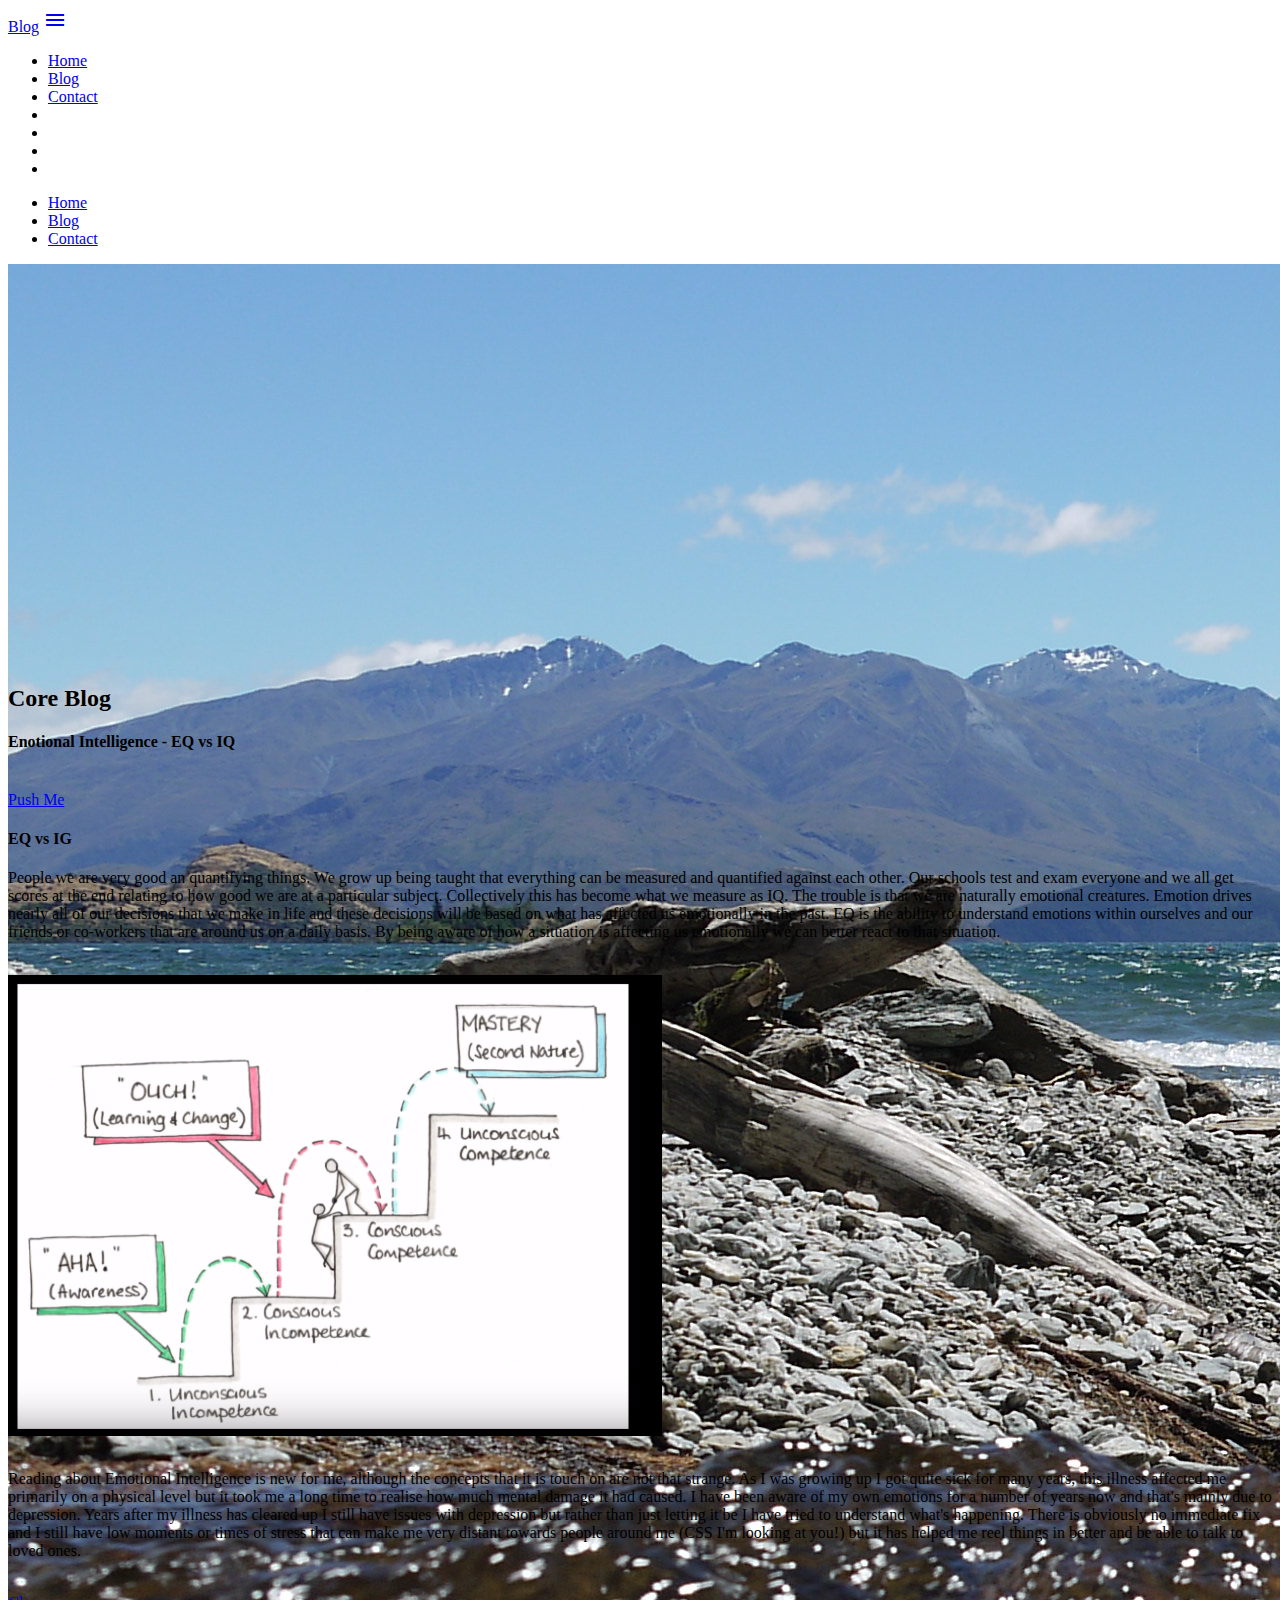
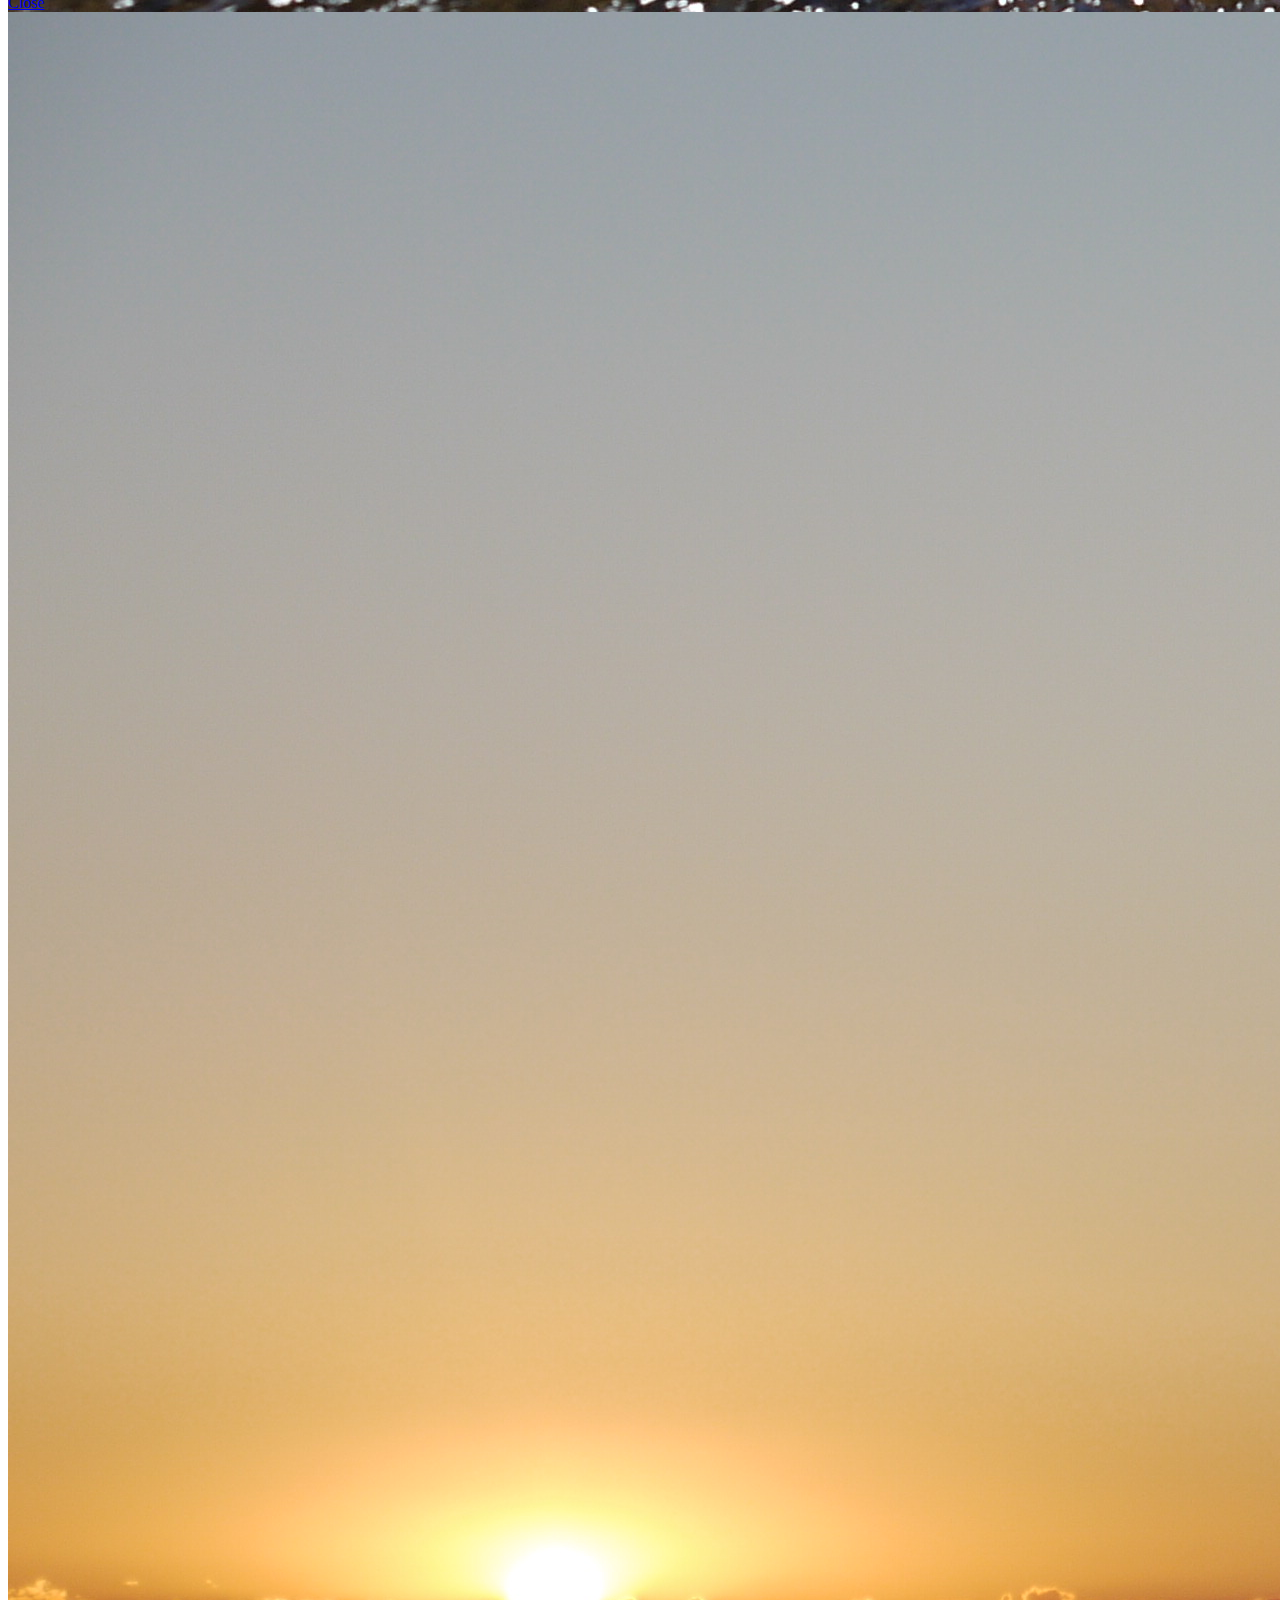
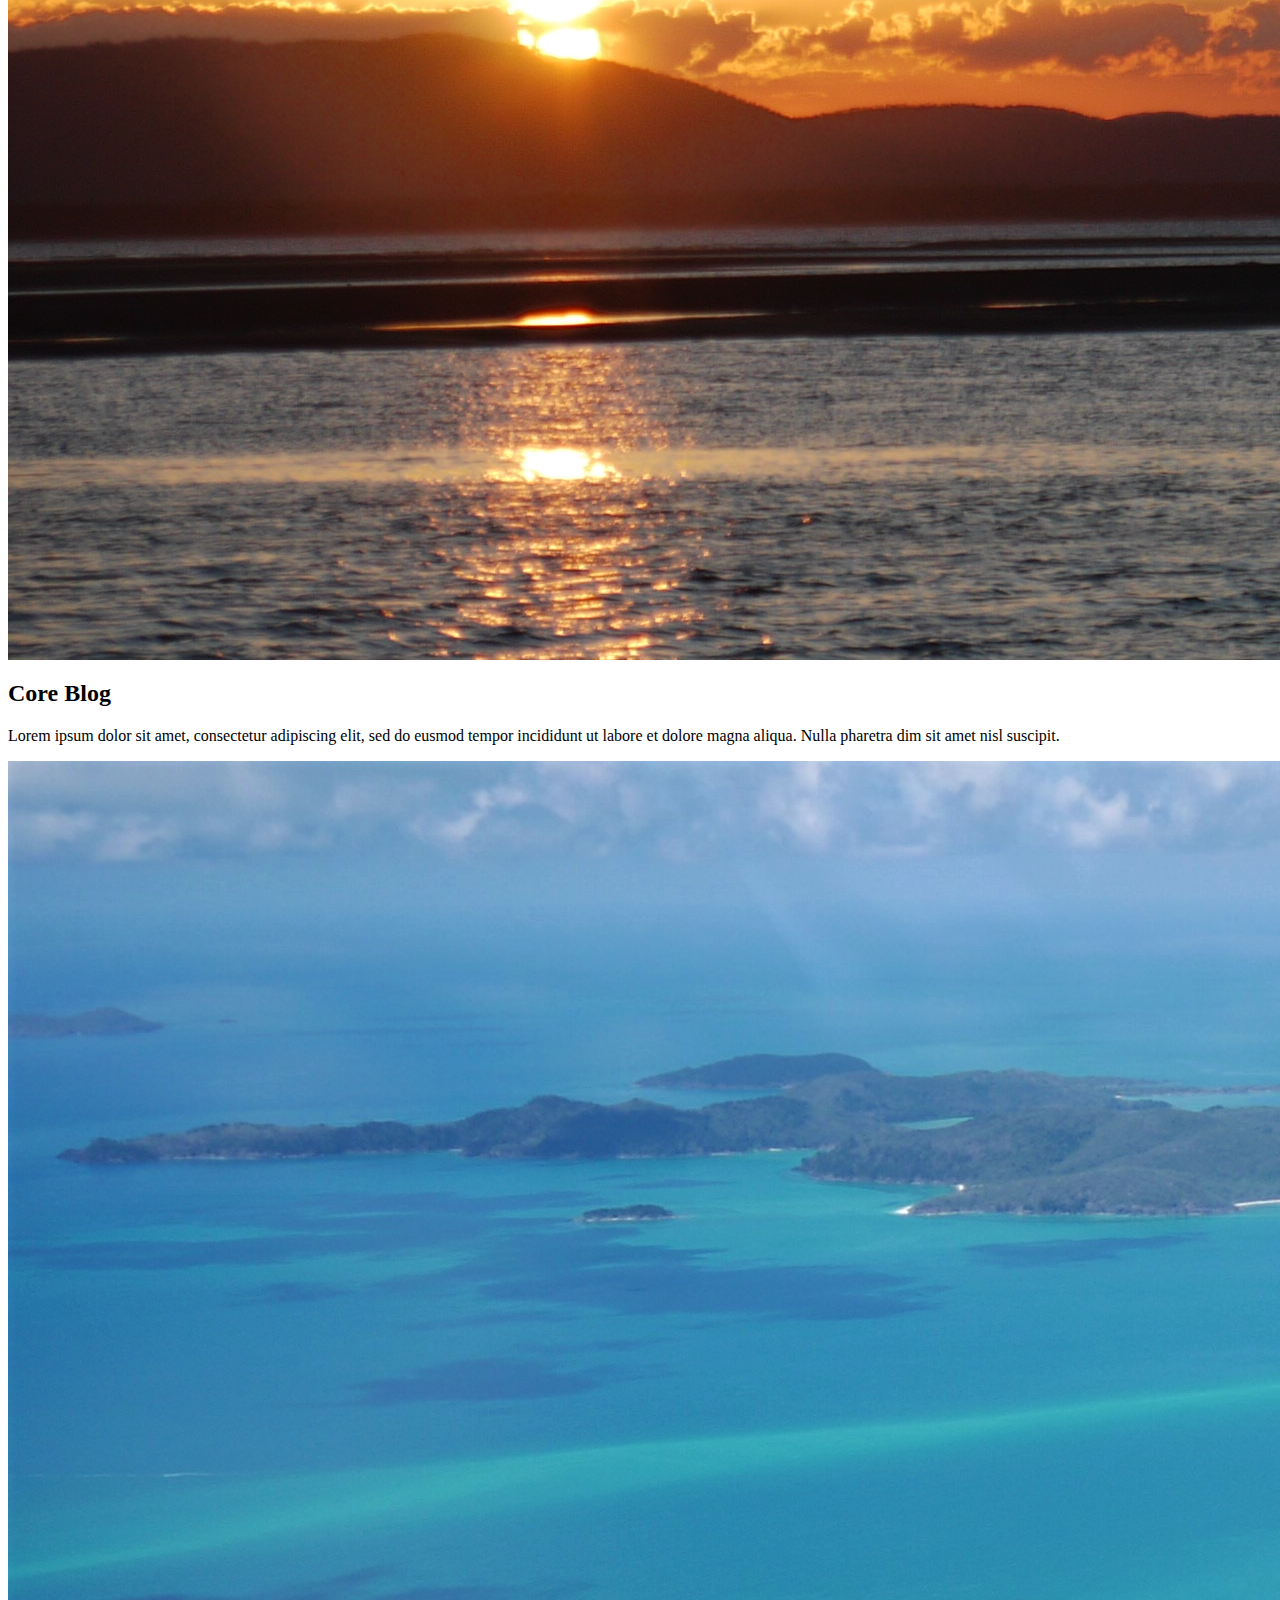
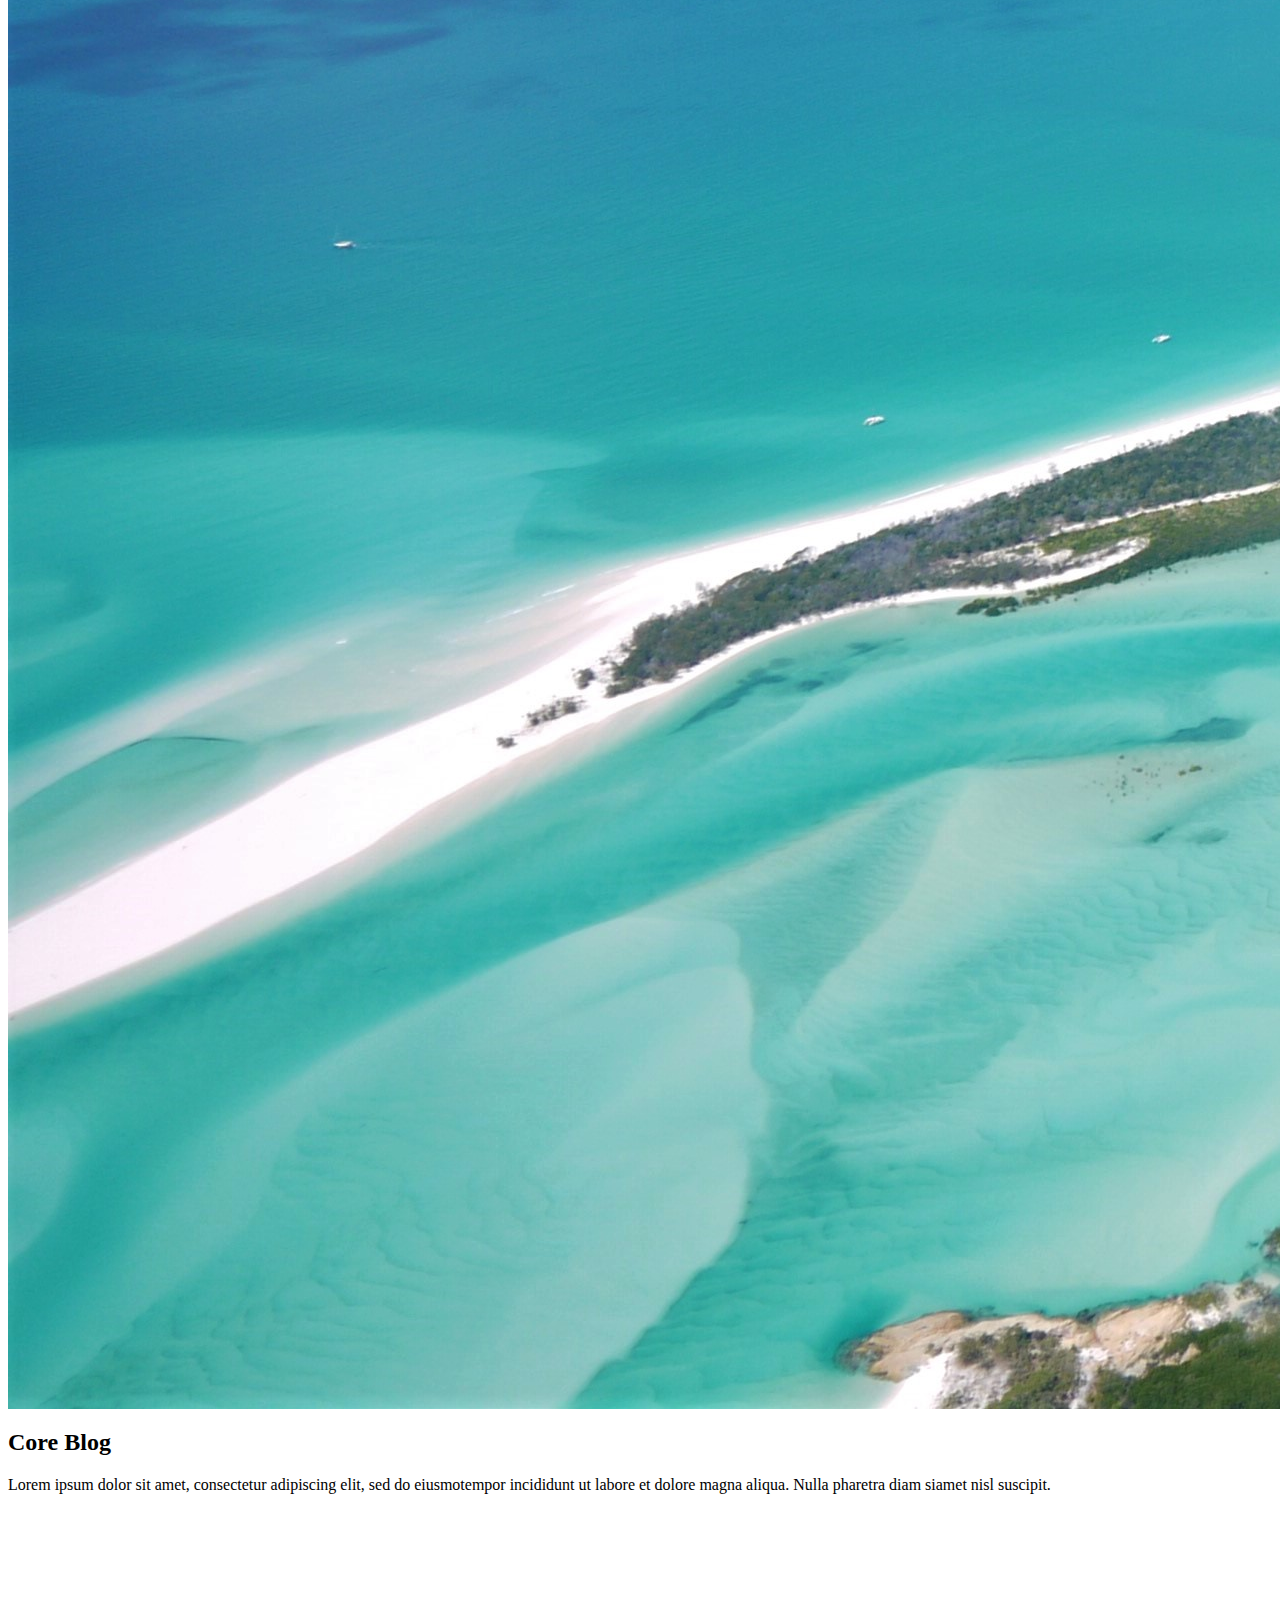
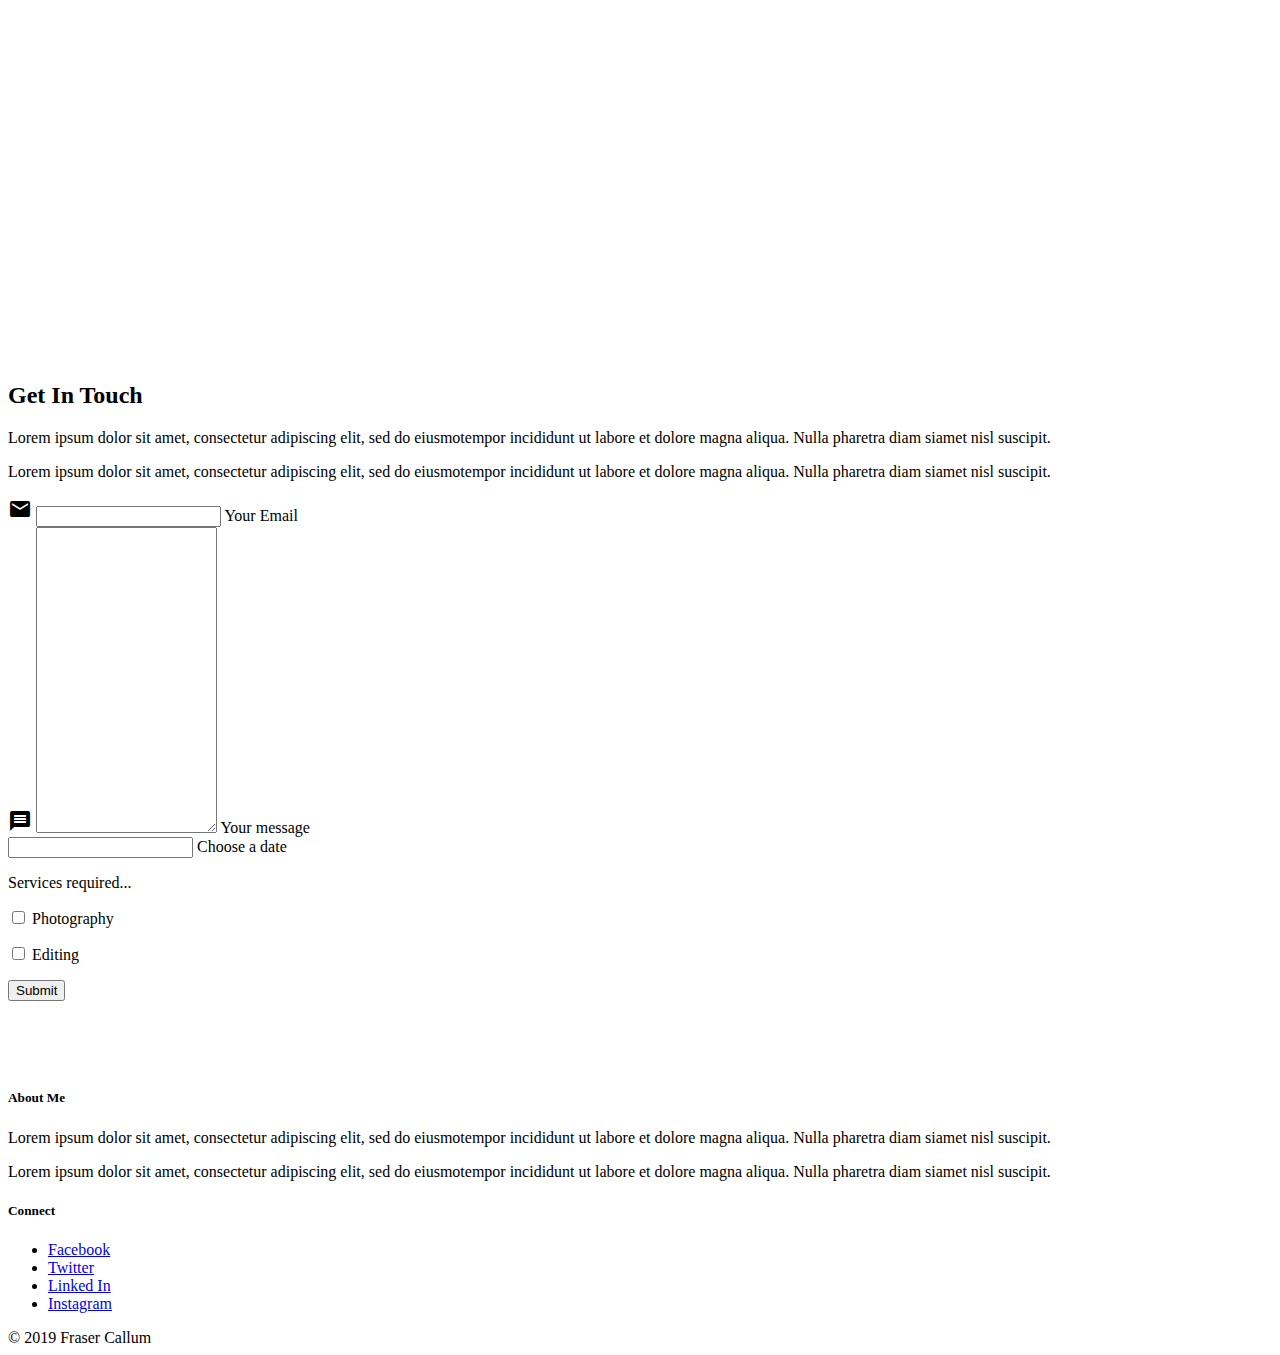
==== core-blog.html @ 8a8a7701 "Updated blog completely" ====
<html lang="en">
<head>
  <meta charset="UTF-8">
  <meta name="viewport" content="width=device-width, initial-scale=1.0">
  <meta http-equiv="X-UA-Compatible" content="ie=edge">

  <!-- font awesome -->
  <link rel="stylesheet" href="https://use.fontawesome.com/releases/v5.0.13/css/all.css" integrity="sha384-DNOHZ68U8hZfKXOrtjWvjxusGo9WQnrNx2sqG0tfsghAvtVlRW3tvkXWZh58N9jp" crossorigin="anonymous">
  <!--Import Google Icon Font-->
  <link href="https://fonts.googleapis.com/icon?family=Material+Icons" rel="stylesheet">
  <!-- Compiled and minified CSS -->
  <link rel="stylesheet" href="https://cdnjs.cloudflare.com/ajax/libs/materialize/1.0.0-beta/css/materialize.min.css">
  <title>Core Blog</title>
  <style>

        .parallax-container {
          height: 350px;
        }
        
        @media only screen and (max-width: 1000px) {
          .parallax-container {
              height: 300px;
              max-width: 100%;
          }
        }
        @media only screen and (max-width: 500px) {
          .parallax-container {
              height: 150px;
              max-width: 100%;
          }
        }
        
        .section{
          padding-top: 4vw;
          padding-bottom: 4vw;
        }
        .tabs .indicator{
          background-color: #1a237e;
        }
        .tabs .tab a:focus, .tabs .tab a:focus.active{
          background: transparent;
        }
        </style>
</head>
<body>

  <!-- navbar -->
<header>
 <nav class="nav-wrapper blue lighten-3">
     <div class="container">
         <a href="#" class="brand-logo">Blog</a>
         <a href="#" class="sidenav-trigger" data-target="mobile-menu">
             <i class="material-icons">menu</i>
         </a>
         <ul class="right hide-on-med-and-down">
             <li><a href="index.html">Home</a></li>
             <li><a href="#">Blog</a></li>
             <li><a href="#contact">Contact</a></li>
             <li><a href="#" class="tooltipped btn-floating btn-small indigo darken-4" data-tooltip="Instagram">
                 <i class="fab fa-instagram"></i>
             </a></li>
             <li><a href="#" class="tooltipped btn-floating btn-small indigo darken-4"data-tooltip="Facebook">
                 <i class="fab fa-facebook"></i>
             </a></li>
             <li><a href="#" class="tooltipped btn-floating btn-small indigo darken-4"data-tooltip="Linked In">
                 <i class="fab fa-linkedin"></i>
             </a></li>
             <li><a href="#" class="tooltipped btn-floating btn-small indigo darken-4"data-tooltip="Twitter">
                    <i class="fab fa-twitter"></i>
             </a></li>
            </ul>
        <ul class="sidenav grey lighten-2" id="mobile-menu">
             <li><a href="#">Home</a></li>
             <li><a href="#">Blog</a></li>
             <li><a href="#contact">Contact</a></li>
        </ul>
     </div>
 </nav>
</header>
  <!-- parallax -->
  <div class="parallax-container">
        <div class="parallax">
            <img src="img/stream.JPG" alt="" class="responsive-img">
        </div>
    </div>
    
  <!-- photo / grid -->
<section class="container section scrollspy" id="photos">
    <div class="row">
        <div class="col s12 l4">
            <img src="img/building.jpg" alt="" class="responsive-img materialboxed">
        </div>
        <div class="col s12 l6 offset-l1">
            <h2 class="indigo-text text-darken-4">Core Blog</h2>
            <h4>Enotional Intelligence - EQ vs IQ</h4>
<br>
            <a href="#push" class="btn blue modal-trigger">Push Me</a>
        </div>
        <div>


            <div class="modal" id="push">
                <h4>EQ vs IG</h4>
                    <p>People we are very good an quantifying things. We grow up being taught that everything can be measured and quantified against each other. Our schools test and exam everyone and we all get scores at the end relating to how good we are at a particular subject. Collectively this has become what we measure as IQ.
                    The trouble is that we are naturally emotional creatures. Emotion drives nearly all of our decisions that we make in life and these decisions will be based on what has affected us emotionally in the past. EQ is the ability to understand emotions within ourselves and our friends or co-workers that are around us on a daily basis. By being aware of how a situation is affecting us emotionally we can better react to that situation.
                    </p>
                    <br>
                    <div class="img-column center"><img src="img/EQ.jpg" class="responsive-img materialboxed">
                    </div>
                    <br>
                    <p>Reading about Emotional Intelligence is new for me, although the concepts that it is touch on are not that strange. As I was growing up I got quite sick for many years, this illness affected me primarily on a physical level but it took me a long time to realise how much mental damage it had caused. I have been aware of my own emotions for a number of years now and that's mainly due to depression. Years after my illness has cleared up I still have issues with depression but rather than just letting it be I have tried to understand what's happening. There is obviously no immediate fix and I still have low moments or times of stress that can make me very distant towards people around me (CSS I'm looking at you!) but it has helped me reel things in better and be able to talk to loved ones.</p>
                    <br>
                <div class="modal-footer">
                        <a href="#" class="modal-close btn blue">Close</a>
                </div>
            </div>
            
        </div>
    </div>
    <div class="row">
        <div class="col s12 l4 offset-l1 push-l7">
            <img src="img/sunset.JPG" alt="" class="responsive-img materialboxed">
        </div>
        <div class="col s12 l6 offset-l1 pull-l5 right-align">
            <h2 class="indigo-text text-darken-4">Core Blog</h2>
            <p>Lorem ipsum dolor sit amet, consectetur adipiscing elit, sed do eusmod tempor incididunt ut labore et dolore magna aliqua. Nulla pharetra dim sit amet nisl suscipit. </p>
        </div>
    </div>
        <div class="row">
        <div class="col s12 l4">
            <img src="img/whitsunday.jpg" alt="" class="responsive-img materialboxed">
        </div>
        <div class="col s12 l6 offset-l1">
            <h2 class="indigo-text text-darken-4">Core Blog</h2>
            <p>Lorem ipsum dolor sit amet, consectetur adipiscing elit, sed do eiusmotempor incididunt ut labore et dolore magna aliqua. Nulla pharetra diam siamet nisl suscipit. </p>
        </div>
    </div>
</section>



  <div class="parallax-container">
        <div class="parallax">
            <img src="img/snow.jpg" alt="" class="responsive-img">
        </div>
    </div>

  <!-- contact form -->
<section class="section container scrollspy" id="contact">
    <div class="row">
        <div class="col s12 l5">
            <h2 class="indigo-text text-darken-4">Get In Touch</h2>
            <p>Lorem ipsum dolor sit amet, consectetur adipiscing elit, sed do eiusmotempor incididunt ut labore et dolore magna aliqua. Nulla pharetra diam siamet nisl suscipit.</p>
            <p>Lorem ipsum dolor sit amet, consectetur adipiscing elit, sed do eiusmotempor incididunt ut labore et dolore magna aliqua. Nulla pharetra diam siamet nisl suscipit.</p>

            
        </div>
        <div class="col s12 l5 offset-l2">
            <form>
                <div class="input-field">
                    <i class="material-icons prefix">email</i>
                    <input type="email" id="email">
                    <label for="email">Your Email</label>
                </div>
                <div class="input-field">
                    <i class="material-icons prefix">message</i>
                    <textarea id="message" class="materialize-textarea" cols="20" rows="20"></textarea>
                    <label for="message">Your message</label>
                </div>
                <div class="input-field">
                    <input type="text" id="date" class="datepicker">
                    <label for="date">Choose a date</label>
                </div>
                <div class="input-field">
                    <p>Services required...</p>
                    <p>
                        <label>
                            <input type="checkbox">
                            <span>Photography</span>
                        </label>
                    </p>
                    <p>
                        <label>
                            <input type="checkbox">
                            <span>Editing</span>
                        </label>
                    </p>
                </div>
                <div class="input-field center">
                    <button class="btn">Submit</button>
                </div>
            </form>
        </div>
        
    </div>
</section>
  <!-- footer -->
  <footer class="page-footer grey darken-3">
      <div class="container">
          <div class="row">
              <div class="col s12 l6">
                  <h5>About Me</h5>
                  <p>Lorem ipsum dolor sit amet, consectetur adipiscing elit, sed do eiusmotempor incididunt ut labore et dolore magna aliqua. Nulla pharetra diam siamet nisl suscipit.</p>
                  <p>Lorem ipsum dolor sit amet, consectetur adipiscing elit, sed do eiusmotempor incididunt ut labore et dolore magna aliqua. Nulla pharetra diam siamet nisl suscipit.</p>
              </div>
              <div class="col s12 l4 offset-l2">
                  <h5>Connect</h5>
                  <ul>
                      <li><a href="#" class="grey-text text-lighten-3">Facebook</a></li>
                      <li><a href="#" class="grey-text text-lighten-3">Twitter</a></li>
                      <li><a href="#" class="grey-text text-lighten-3">Linked In</a></li>
                      <li><a href="#" class="grey-text text-lighten-3">Instagram</a></li>
                </ul>
              </div>
          </div>
      </div>
      <div class="footer-copyright grey darken-4">
          <div class="container center-align">&copy; 2019 Fraser Callum</div>
      </div>
  </footer>

  <!-- Compiled and minified JavaScript -->
  <script src="https://code.jquery.com/jquery-3.3.1.min.js"></script>
  <script src="https://cdnjs.cloudflare.com/ajax/libs/materialize/1.0.0-beta/js/materialize.min.js"></script>
  <script>
    $(document).ready(function(){
        $('.sidenav').sidenav();
        $('.materialboxed').materialbox();
        $('.parallax').parallax();
        $('.tabs').tabs();
        $('.datepicker').datepicker({
            disableWeekends: true
        });
        $('.tooltipped').tooltip()
        $('.scrollspy').scrollSpy()
        $('.modal').modal()
    });
  </script>
</body>
</html>
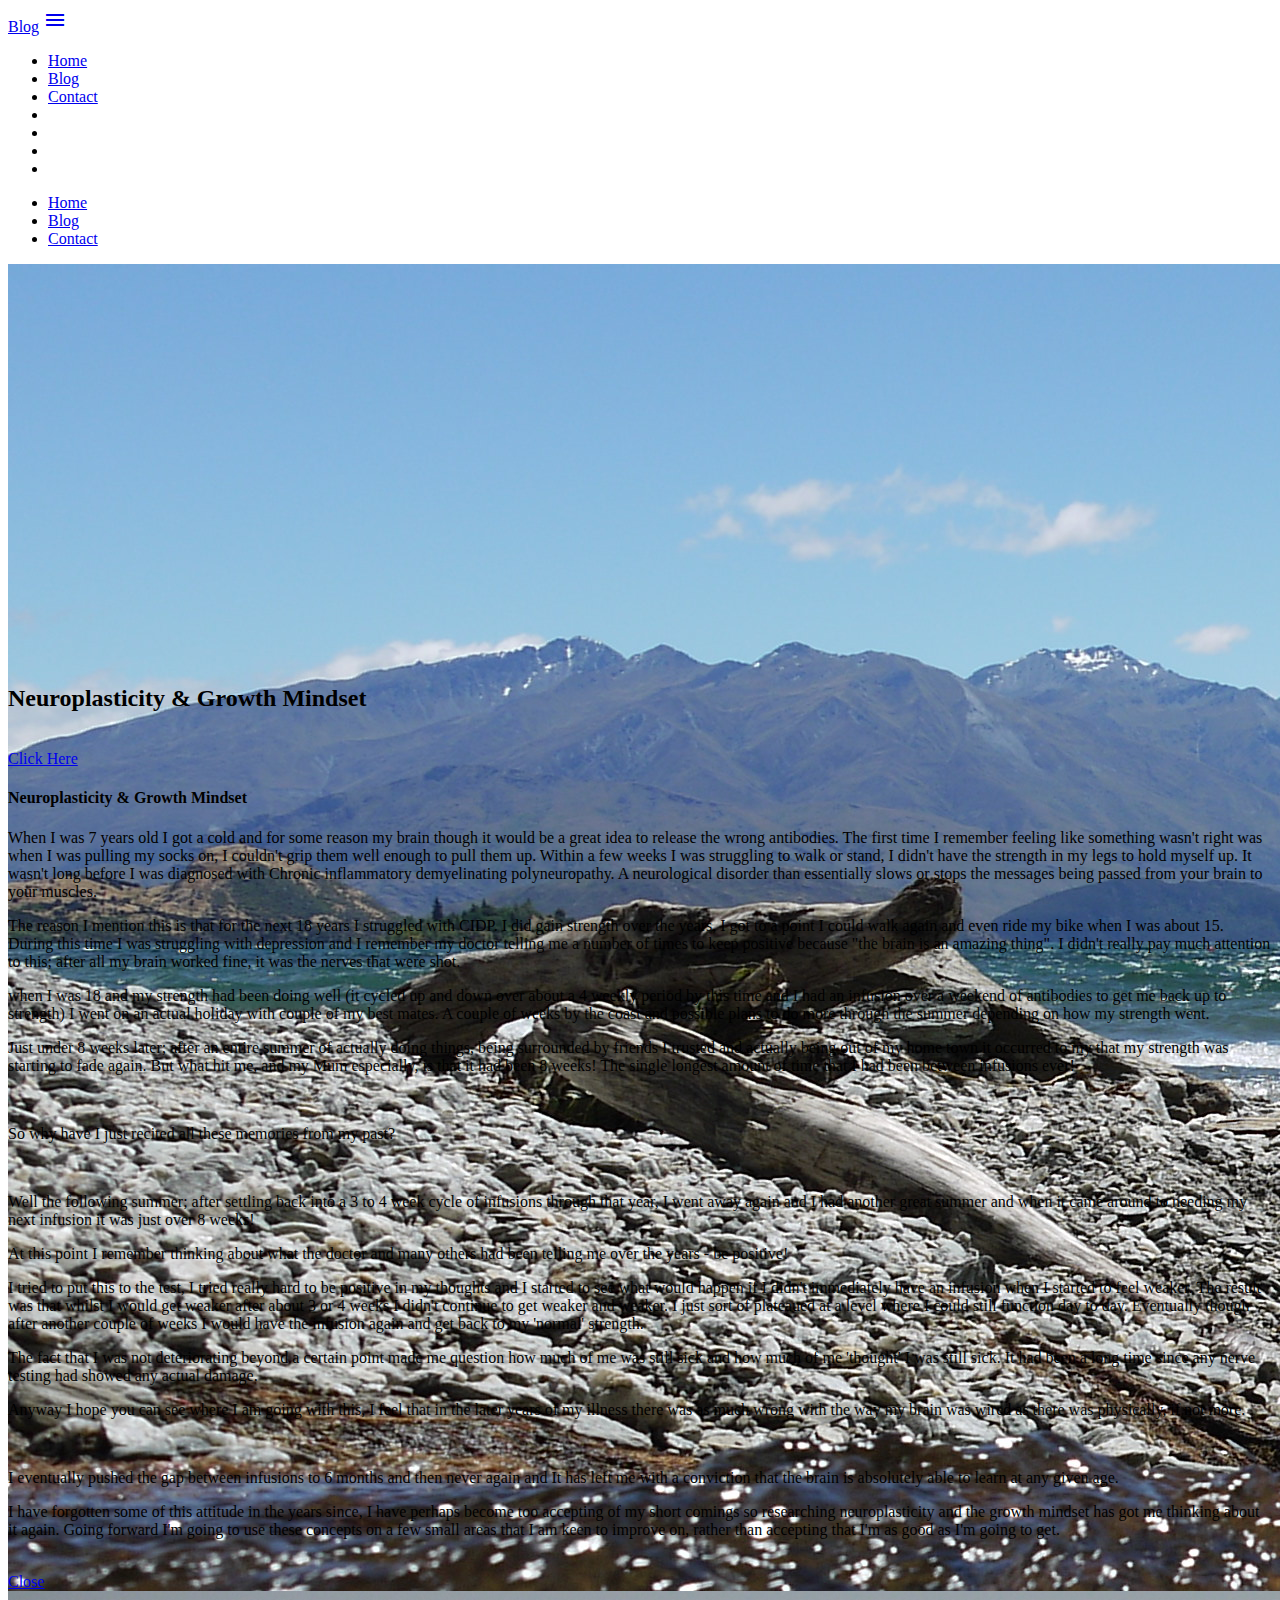
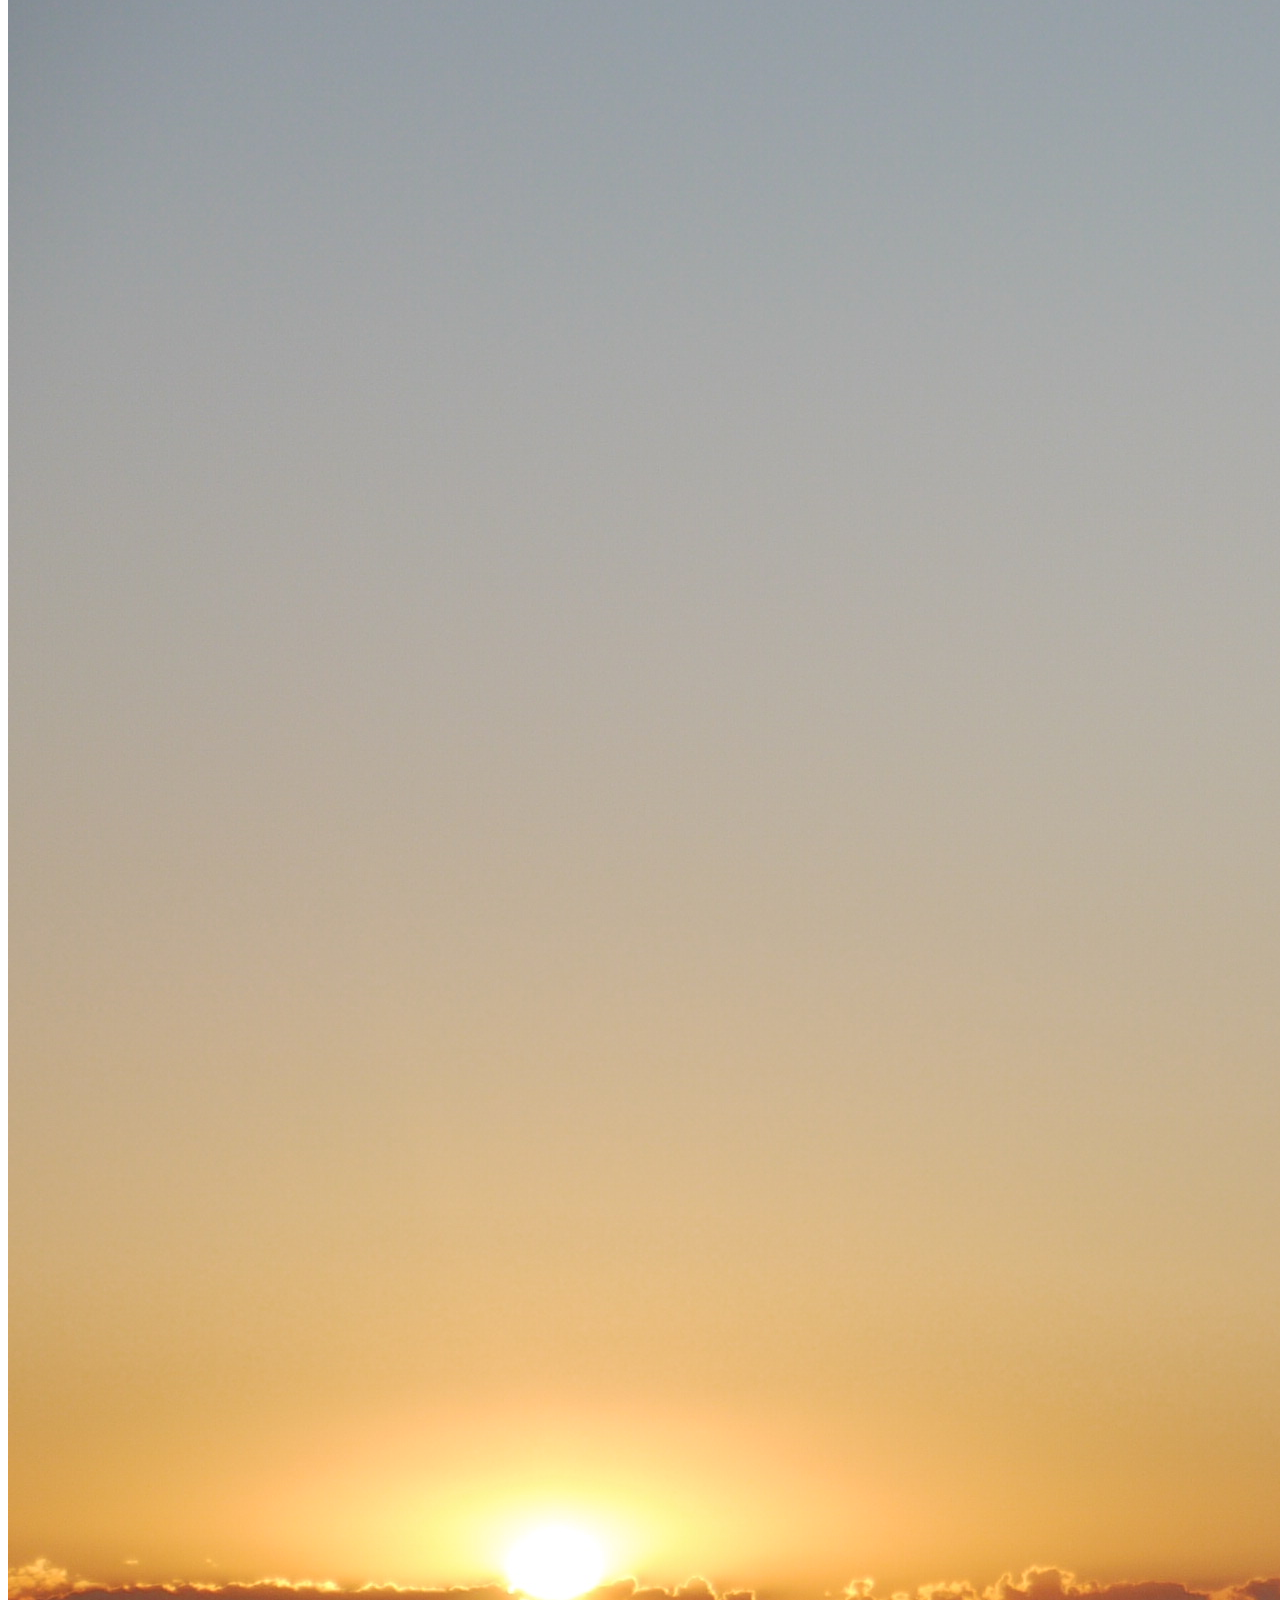
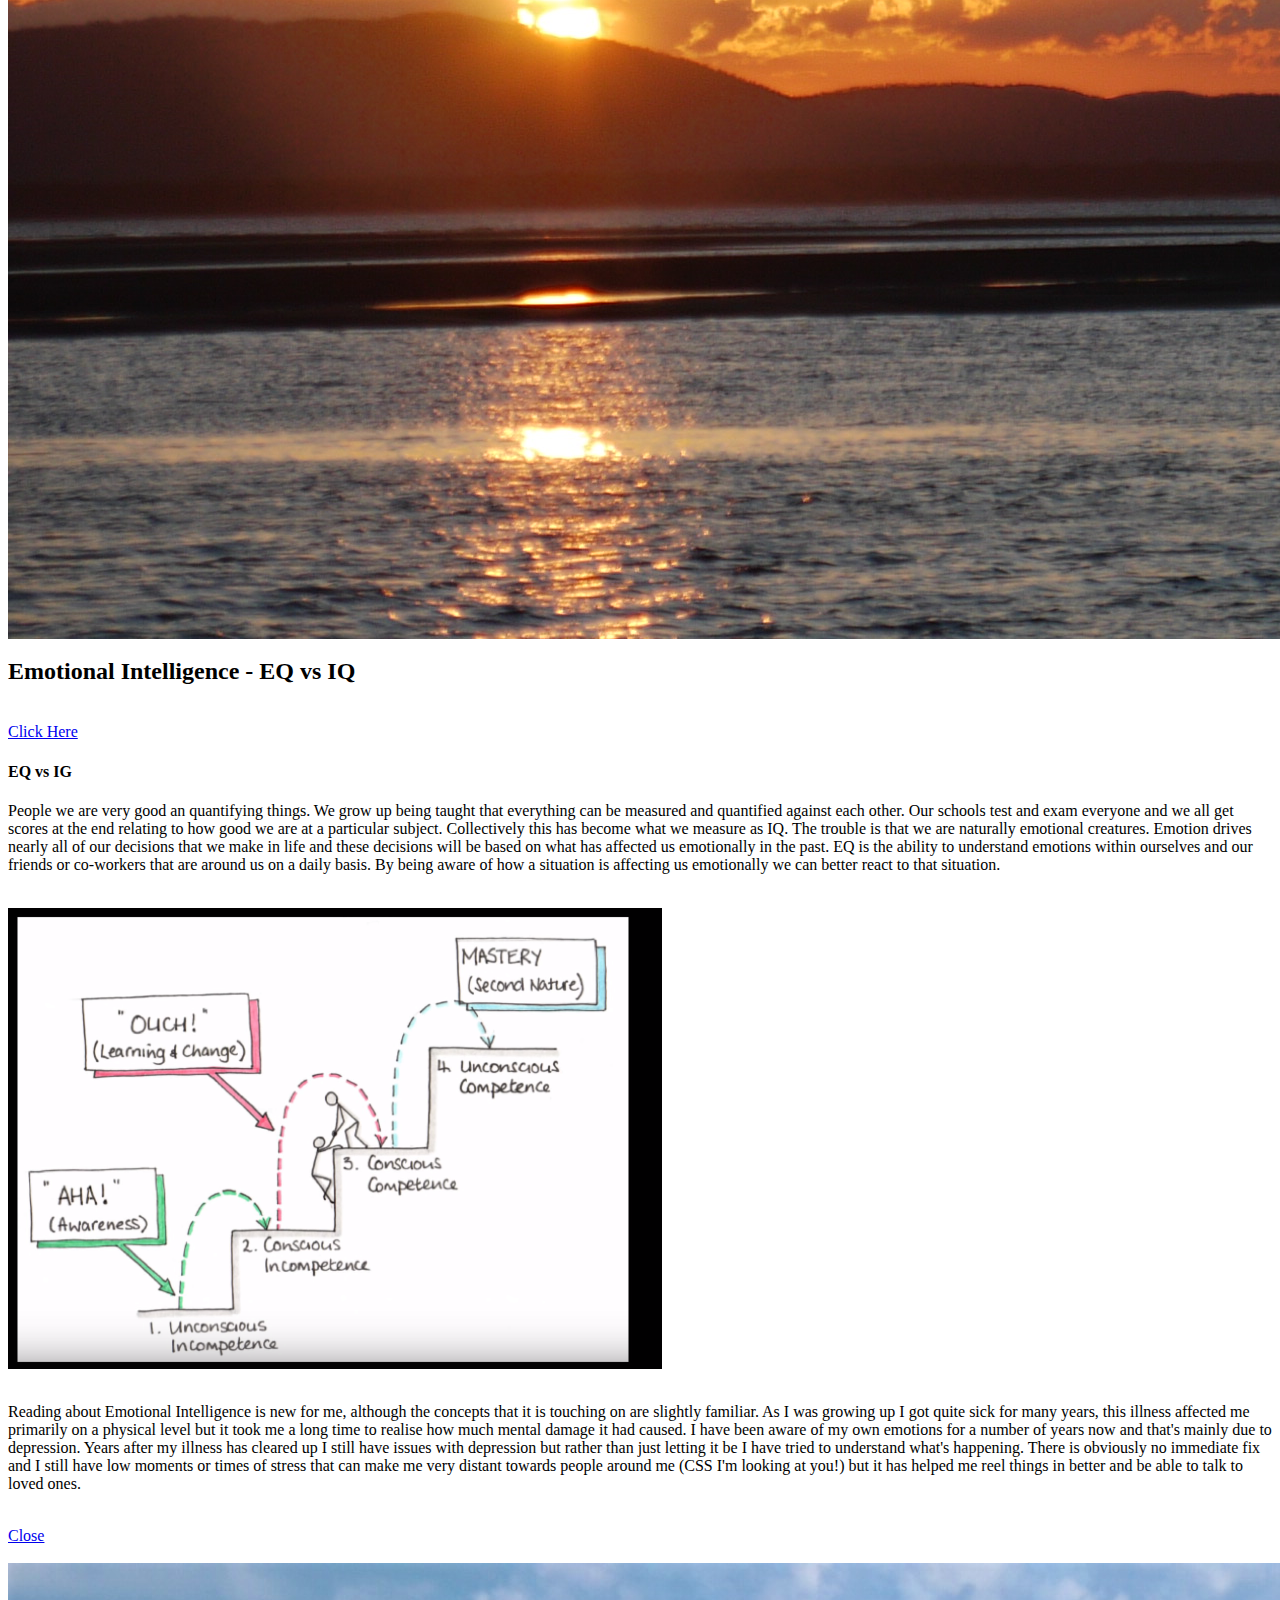
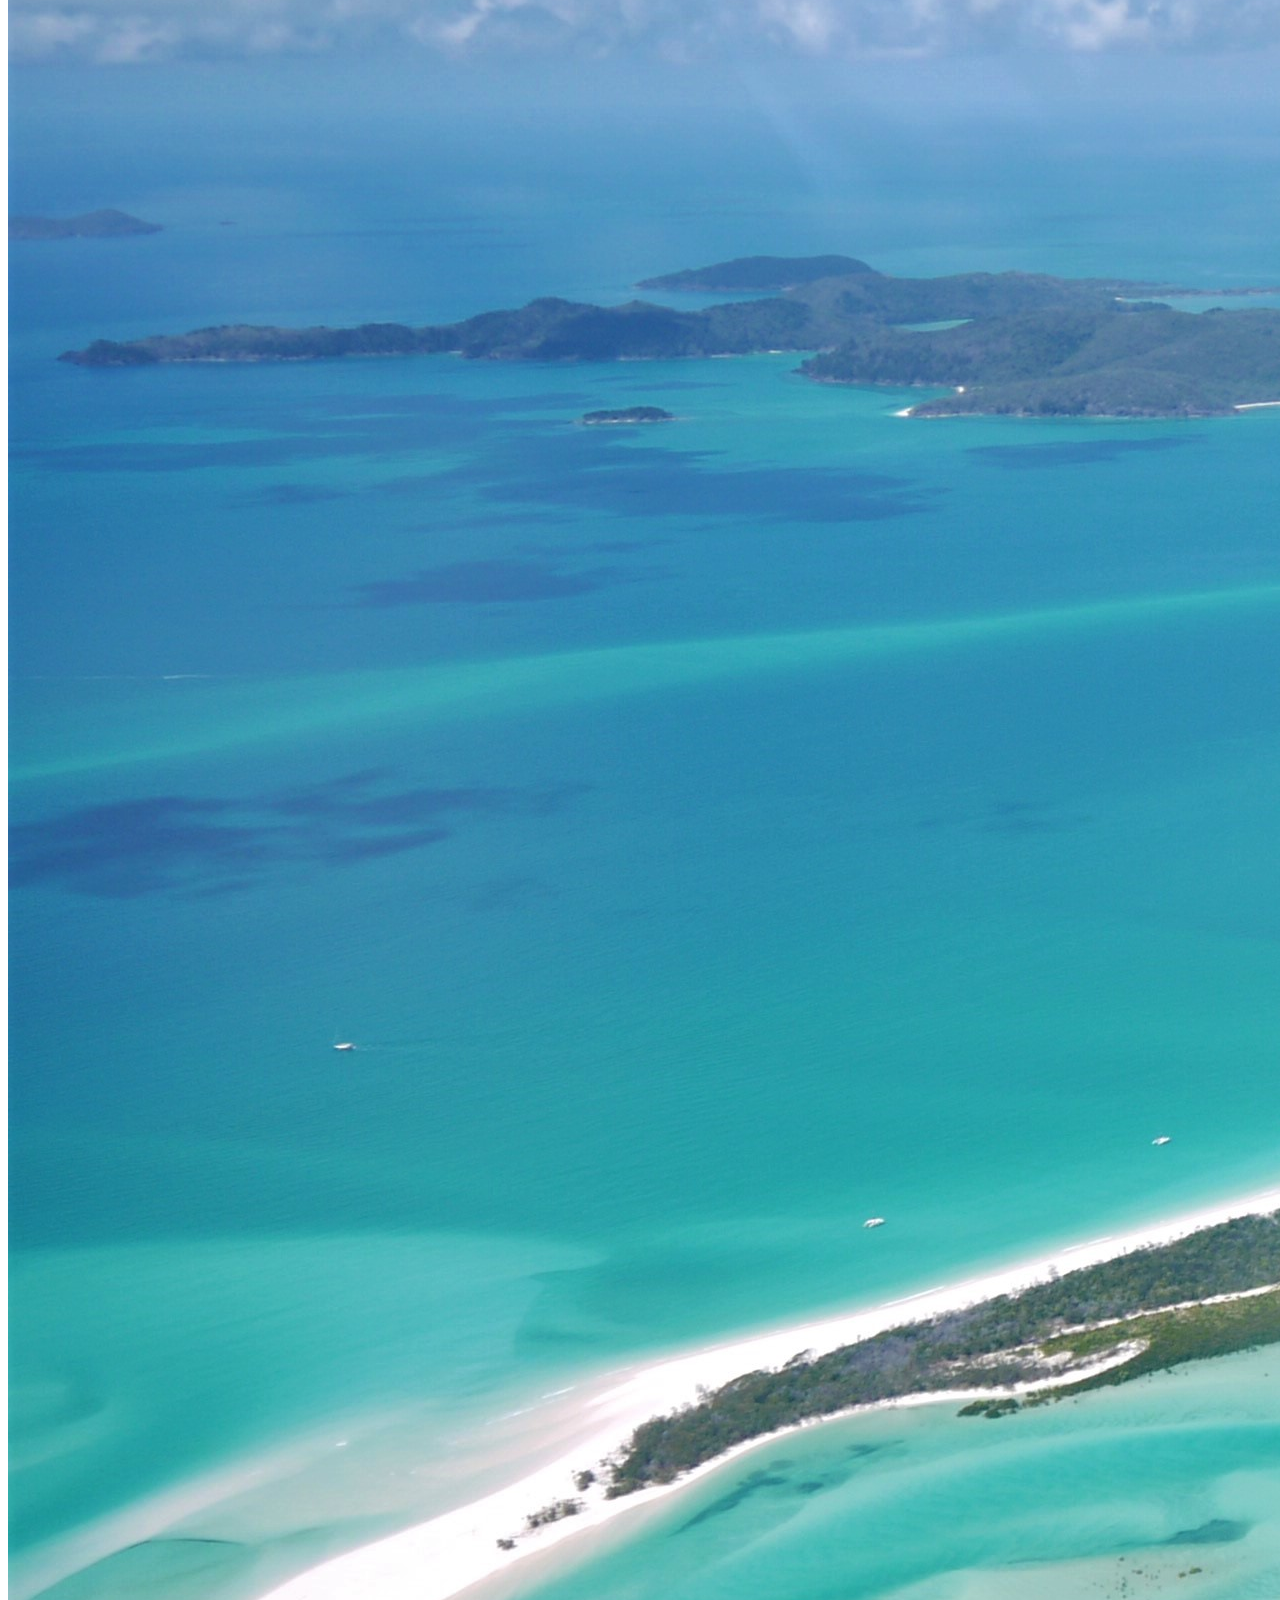
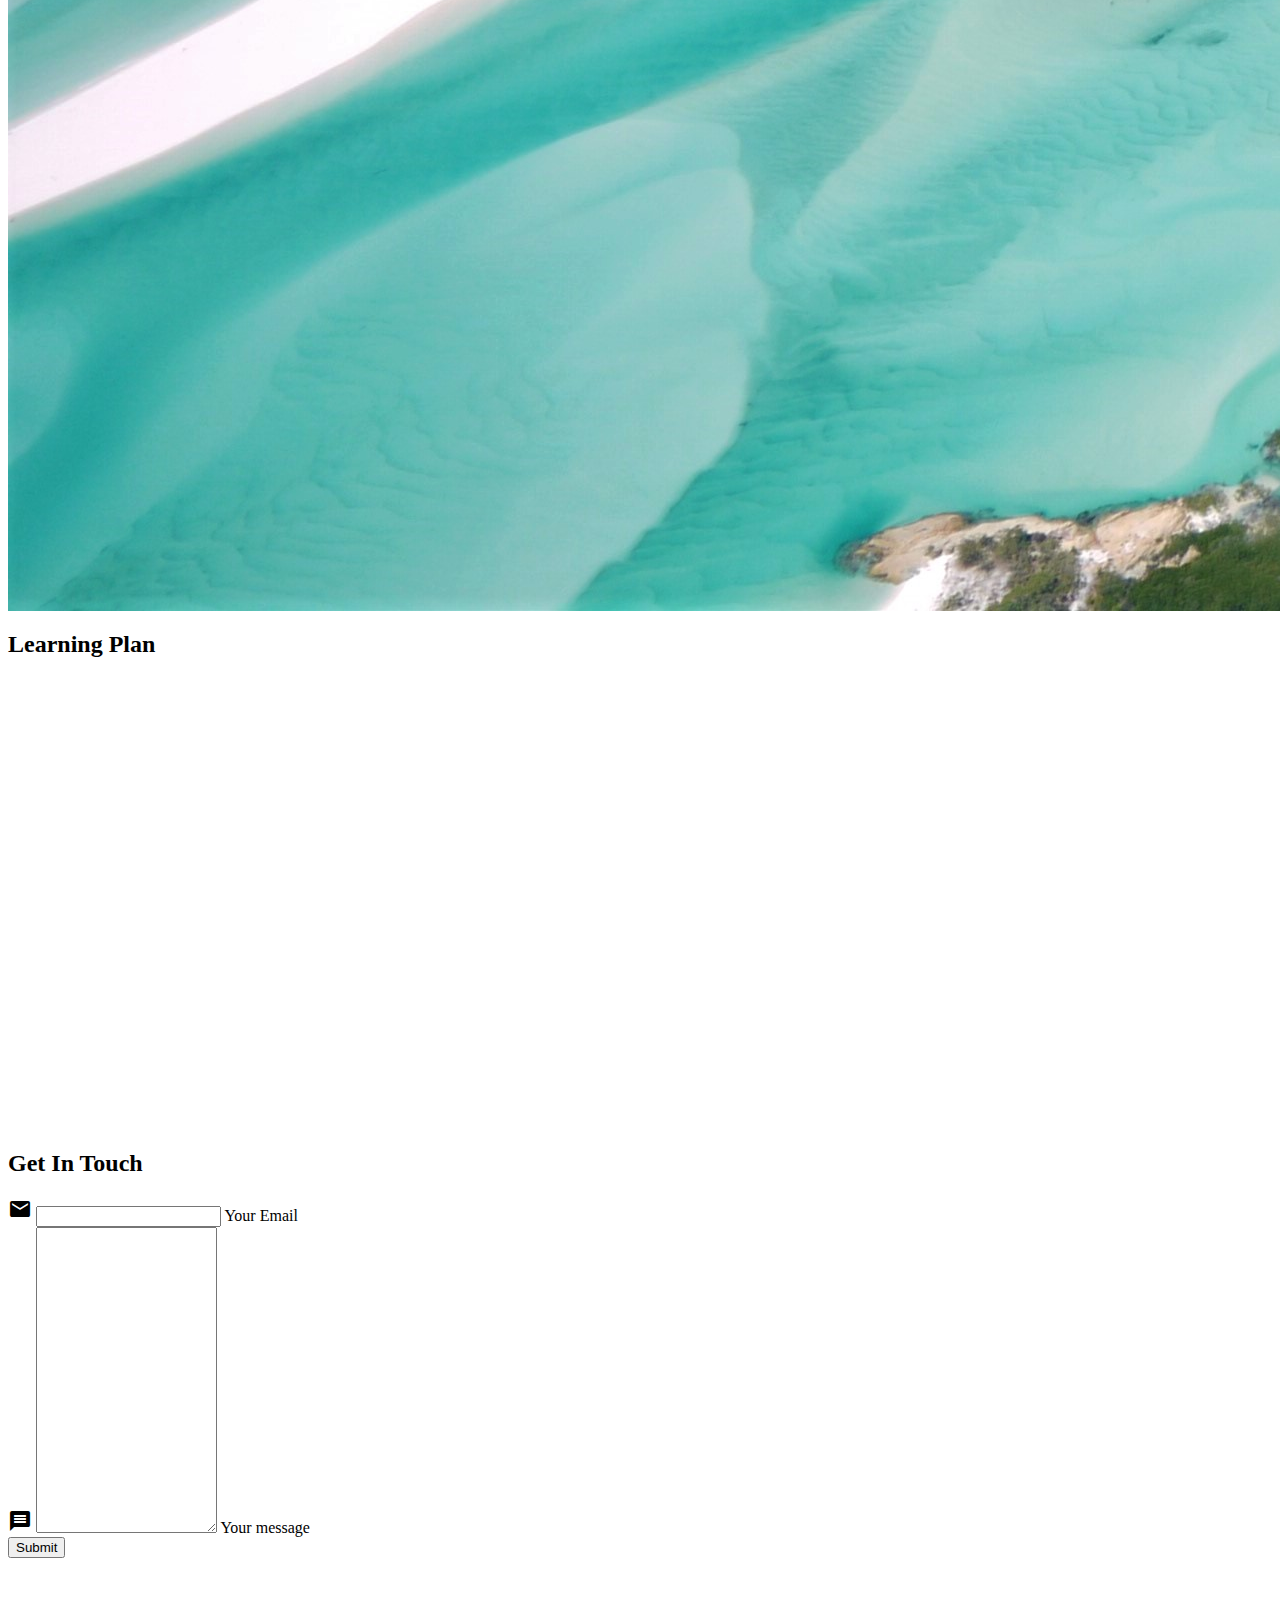
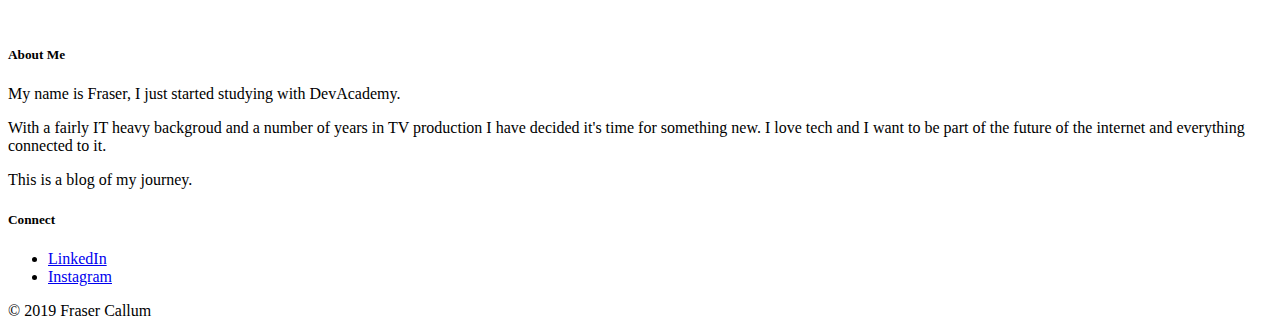
==== commit 1e6d1fbb: "Added core blog and general updates" ====
--- a/core-blog.html
+++ b/core-blog.html
@@ -91,24 +91,30 @@
             <img src="img/building.jpg" alt="" class="responsive-img materialboxed">
         </div>
         <div class="col s12 l6 offset-l1">
-            <h2 class="indigo-text text-darken-4">Core Blog</h2>
-            <h4>Enotional Intelligence - EQ vs IQ</h4>
+            <h2 class="indigo-text text-darken-4">Neuroplasticity & Growth Mindset</h2>
 <br>
-            <a href="#push" class="btn blue modal-trigger">Push Me</a>
+            <a href="#push" class="btn blue modal-trigger">Click Here</a>
         </div>
         <div>
 
 
             <div class="modal" id="push">
-                <h4>EQ vs IG</h4>
-                    <p>People we are very good an quantifying things. We grow up being taught that everything can be measured and quantified against each other. Our schools test and exam everyone and we all get scores at the end relating to how good we are at a particular subject. Collectively this has become what we measure as IQ.
-                    The trouble is that we are naturally emotional creatures. Emotion drives nearly all of our decisions that we make in life and these decisions will be based on what has affected us emotionally in the past. EQ is the ability to understand emotions within ourselves and our friends or co-workers that are around us on a daily basis. By being aware of how a situation is affecting us emotionally we can better react to that situation.
-                    </p>
-                    <br>
-                    <div class="img-column center"><img src="img/EQ.jpg" class="responsive-img materialboxed">
-                    </div>
-                    <br>
-                    <p>Reading about Emotional Intelligence is new for me, although the concepts that it is touch on are not that strange. As I was growing up I got quite sick for many years, this illness affected me primarily on a physical level but it took me a long time to realise how much mental damage it had caused. I have been aware of my own emotions for a number of years now and that's mainly due to depression. Years after my illness has cleared up I still have issues with depression but rather than just letting it be I have tried to understand what's happening. There is obviously no immediate fix and I still have low moments or times of stress that can make me very distant towards people around me (CSS I'm looking at you!) but it has helped me reel things in better and be able to talk to loved ones.</p>
+                <h4>Neuroplasticity & Growth Mindset</h4>
+                    <p>When I was 7 years old I got a cold and for some reason my brain though it would be a great idea to release the wrong antibodies. The first time I remember feeling like something wasn't right was when I was pulling my socks on, I couldn't grip them well enough to pull them up. Within a few weeks I was struggling to walk or stand, I didn't have the strength in my legs to hold myself up. It wasn't long before I was diagnosed with Chronic inflammatory demyelinating polyneuropathy. A neurological disorder than essentially slows or stops the messages being passed from your brain to your muscles.</p>
+                    <p>The reason I mention this is that for the next 18 years I struggled with CIDP. I did gain strength over the years, I got to a point I could walk again and even ride my bike when I was about 15. During this time I was struggling with depression and I remember my doctor telling me a number of times to keep positive because "the brain is an amazing thing". I didn't really pay much attention to this; after all my brain worked fine, it was the nerves that were shot.</p>
+                    <p> when I was 18 and my strength had been doing well (it cycled up and down over about a 4 weekly period by this time and I had an infusion over a weekend of antibodies to get me back up to strength) I went on an actual holiday with couple of my best mates. A couple of weeks by the coast and possible plans to do more through the summer depending on how my strength went.</p>
+                    <p>Just under 8 weeks later; after an entire summer of actually doing things, being surrounded by friends I trusted and actually being out of my home town it occurred to my that my strength was starting to fade again. But what hit me, and my Mum especially, is that it had been 8 weeks! The single longest amount of time that I had been between infusions ever!</p>
+                    <br>
+                    <p>So why have I just recited all these memories from my past?</p>
+                    <br>
+                    <p>Well the following summer; after settling back into a 3 to 4 week cycle of infusions through that year, I went away again and I had another great summer and when it came around to needing my next infusion it was just over 8 weeks!</p>
+                    <p>At this point I remember thinking about what the doctor and many others had been telling me over the years - be positive!</p>
+                    <p>I tried to put this to the test, I tried really hard to be positive in my thoughts and I started to see what would happen if I didn't immediately have an infusion when I started to feel weaker. The result was that whilst I would get weaker after about 3 or 4 weeks I didn't continue to get weaker and weaker. I just sort of plateaued at a level where I could still function day to day. Eventually though after another couple of weeks I would have the infusion again and get back to my 'normal' strength. </p>
+                    <p>The fact that I was not deteriorating beyond a certain point made me question how much of me was still sick and how much of me 'thought' I was still sick. It had been a long time since any nerve testing had showed any actual damage.</p>
+                    <p>Anyway I hope you can see where I am going with this, I feel that in the later years of my illness there was as much wrong with the way my brain was wired as there was physically, if not more.</p>
+                    <br>
+                    <p>I eventually pushed the gap between infusions to 6 months and then never again and It has left me with a conviction that the brain is absolutely able to learn at any given age.</p>
+                    <p>I have forgotten some of this attitude in the years since, I have perhaps become too accepting of my short comings so researching neuroplasticity and the growth mindset has got me thinking about it again. Going forward I'm going to use these concepts on a few small areas that I am keen to improve on, rather than accepting that I'm as good as I'm going to get.</p>
                     <br>
                 <div class="modal-footer">
                         <a href="#" class="modal-close btn blue">Close</a>
@@ -122,17 +128,38 @@
             <img src="img/sunset.JPG" alt="" class="responsive-img materialboxed">
         </div>
         <div class="col s12 l6 offset-l1 pull-l5 right-align">
-            <h2 class="indigo-text text-darken-4">Core Blog</h2>
-            <p>Lorem ipsum dolor sit amet, consectetur adipiscing elit, sed do eusmod tempor incididunt ut labore et dolore magna aliqua. Nulla pharetra dim sit amet nisl suscipit. </p>
-        </div>
-    </div>
+            <h2 class="indigo-text text-darken-4">Emotional Intelligence - EQ vs IQ</h2>
+            <br>
+                        <a href="#push" class="btn blue modal-trigger">Click Here</a>
+                    </div>
+                    <div>
+            
+            
+                        <div class="modal" id="push">
+                            <h4>EQ vs IG</h4>
+                                <p>People we are very good an quantifying things. We grow up being taught that everything can be measured and quantified against each other. Our schools test and exam everyone and we all get scores at the end relating to how good we are at a particular subject. Collectively this has become what we measure as IQ.
+                                The trouble is that we are naturally emotional creatures. Emotion drives nearly all of our decisions that we make in life and these decisions will be based on what has affected us emotionally in the past. EQ is the ability to understand emotions within ourselves and our friends or co-workers that are around us on a daily basis. By being aware of how a situation is affecting us emotionally we can better react to that situation.
+                                </p>
+                                <br>
+                                <div class="img-column center"><img src="img/EQ.jpg" class="responsive-img materialboxed">
+                                </div>
+                                <br>
+                                <p>Reading about Emotional Intelligence is new for me, although the concepts that it is touching on are slightly familiar. As I was growing up I got quite sick for many years, this illness affected me primarily on a physical level but it took me a long time to realise how much mental damage it had caused. I have been aware of my own emotions for a number of years now and that's mainly due to depression. Years after my illness has cleared up I still have issues with depression but rather than just letting it be I have tried to understand what's happening. There is obviously no immediate fix and I still have low moments or times of stress that can make me very distant towards people around me (CSS I'm looking at you!) but it has helped me reel things in better and be able to talk to loved ones.</p>
+                                <br>
+                            <div class="modal-footer">
+                                    <a href="#" class="modal-close btn blue">Close</a>
+                            </div>
+                        </div>
+        </div>
+    </div>
+    <br>
         <div class="row">
         <div class="col s12 l4">
             <img src="img/whitsunday.jpg" alt="" class="responsive-img materialboxed">
         </div>
         <div class="col s12 l6 offset-l1">
-            <h2 class="indigo-text text-darken-4">Core Blog</h2>
-            <p>Lorem ipsum dolor sit amet, consectetur adipiscing elit, sed do eiusmotempor incididunt ut labore et dolore magna aliqua. Nulla pharetra diam siamet nisl suscipit. </p>
+            <h2 class="indigo-text text-darken-4">Learning Plan</h2>
+
         </div>
     </div>
 </section>
@@ -150,45 +177,24 @@
     <div class="row">
         <div class="col s12 l5">
             <h2 class="indigo-text text-darken-4">Get In Touch</h2>
-            <p>Lorem ipsum dolor sit amet, consectetur adipiscing elit, sed do eiusmotempor incididunt ut labore et dolore magna aliqua. Nulla pharetra diam siamet nisl suscipit.</p>
-            <p>Lorem ipsum dolor sit amet, consectetur adipiscing elit, sed do eiusmotempor incididunt ut labore et dolore magna aliqua. Nulla pharetra diam siamet nisl suscipit.</p>
 
             
         </div>
         <div class="col s12 l5 offset-l2">
             <form>
-                <div class="input-field">
-                    <i class="material-icons prefix">email</i>
-                    <input type="email" id="email">
-                    <label for="email">Your Email</label>
-                </div>
-                <div class="input-field">
-                    <i class="material-icons prefix">message</i>
-                    <textarea id="message" class="materialize-textarea" cols="20" rows="20"></textarea>
-                    <label for="message">Your message</label>
-                </div>
-                <div class="input-field">
-                    <input type="text" id="date" class="datepicker">
-                    <label for="date">Choose a date</label>
-                </div>
-                <div class="input-field">
-                    <p>Services required...</p>
-                    <p>
-                        <label>
-                            <input type="checkbox">
-                            <span>Photography</span>
-                        </label>
-                    </p>
-                    <p>
-                        <label>
-                            <input type="checkbox">
-                            <span>Editing</span>
-                        </label>
-                    </p>
-                </div>
-                <div class="input-field center">
-                    <button class="btn">Submit</button>
-                </div>
+                    <div class="input-field">
+                            <i class="material-icons prefix">email</i>
+                            <input type="email" id="email">
+                            <label for="email">Your Email</label>
+                        </div>
+                        <div class="input-field">
+                            <i class="material-icons prefix">message</i>
+                            <textarea id="message" class="materialize-textarea" cols="20" rows="20"></textarea>
+                            <label for="message">Your message</label>
+                        </div>
+                        <div class="input-field center">
+                            <button class="btn">Submit</button>
+                        </div>
             </form>
         </div>
         
@@ -196,29 +202,27 @@
 </section>
   <!-- footer -->
   <footer class="page-footer grey darken-3">
-      <div class="container">
-          <div class="row">
-              <div class="col s12 l6">
-                  <h5>About Me</h5>
-                  <p>Lorem ipsum dolor sit amet, consectetur adipiscing elit, sed do eiusmotempor incididunt ut labore et dolore magna aliqua. Nulla pharetra diam siamet nisl suscipit.</p>
-                  <p>Lorem ipsum dolor sit amet, consectetur adipiscing elit, sed do eiusmotempor incididunt ut labore et dolore magna aliqua. Nulla pharetra diam siamet nisl suscipit.</p>
-              </div>
-              <div class="col s12 l4 offset-l2">
-                  <h5>Connect</h5>
-                  <ul>
-                      <li><a href="#" class="grey-text text-lighten-3">Facebook</a></li>
-                      <li><a href="#" class="grey-text text-lighten-3">Twitter</a></li>
-                      <li><a href="#" class="grey-text text-lighten-3">Linked In</a></li>
-                      <li><a href="#" class="grey-text text-lighten-3">Instagram</a></li>
-                </ul>
-              </div>
-          </div>
-      </div>
-      <div class="footer-copyright grey darken-4">
-          <div class="container center-align">&copy; 2019 Fraser Callum</div>
-      </div>
-  </footer>
-
+    <div class="container">
+        <div class="row">
+            <div class="col s12 l6">
+                <h5>About Me</h5>
+                <p>My name is Fraser, I just started studying with DevAcademy. </p>
+                <p>With a fairly IT heavy backgroud and a number of years in TV production I have decided it's time for something new. I love tech and I want to be part of the future of the internet and everything connected to it.</p>
+                <p>This is a blog of my journey.</p>
+            </div>
+            <div class="col s12 l4 offset-l2">
+                <h5>Connect</h5>
+                <ul>
+                    <li><a href="https://www.linkedin.com/in/fraser-callum-a84a1a33" class="grey-text text-lighten-3">LinkedIn</a></li>
+                    <li><a href="https://www.instagram.com/fraserthepirate/" class="grey-text text-lighten-3">Instagram</a></li>
+              </ul>
+            </div>
+        </div>
+    </div>
+    <div class="footer-copyright grey darken-4">
+        <div class="container center-align">&copy; 2019 Fraser Callum</div>
+    </div>
+</footer>
   <!-- Compiled and minified JavaScript -->
   <script src="https://code.jquery.com/jquery-3.3.1.min.js"></script>
   <script src="https://cdnjs.cloudflare.com/ajax/libs/materialize/1.0.0-beta/js/materialize.min.js"></script>
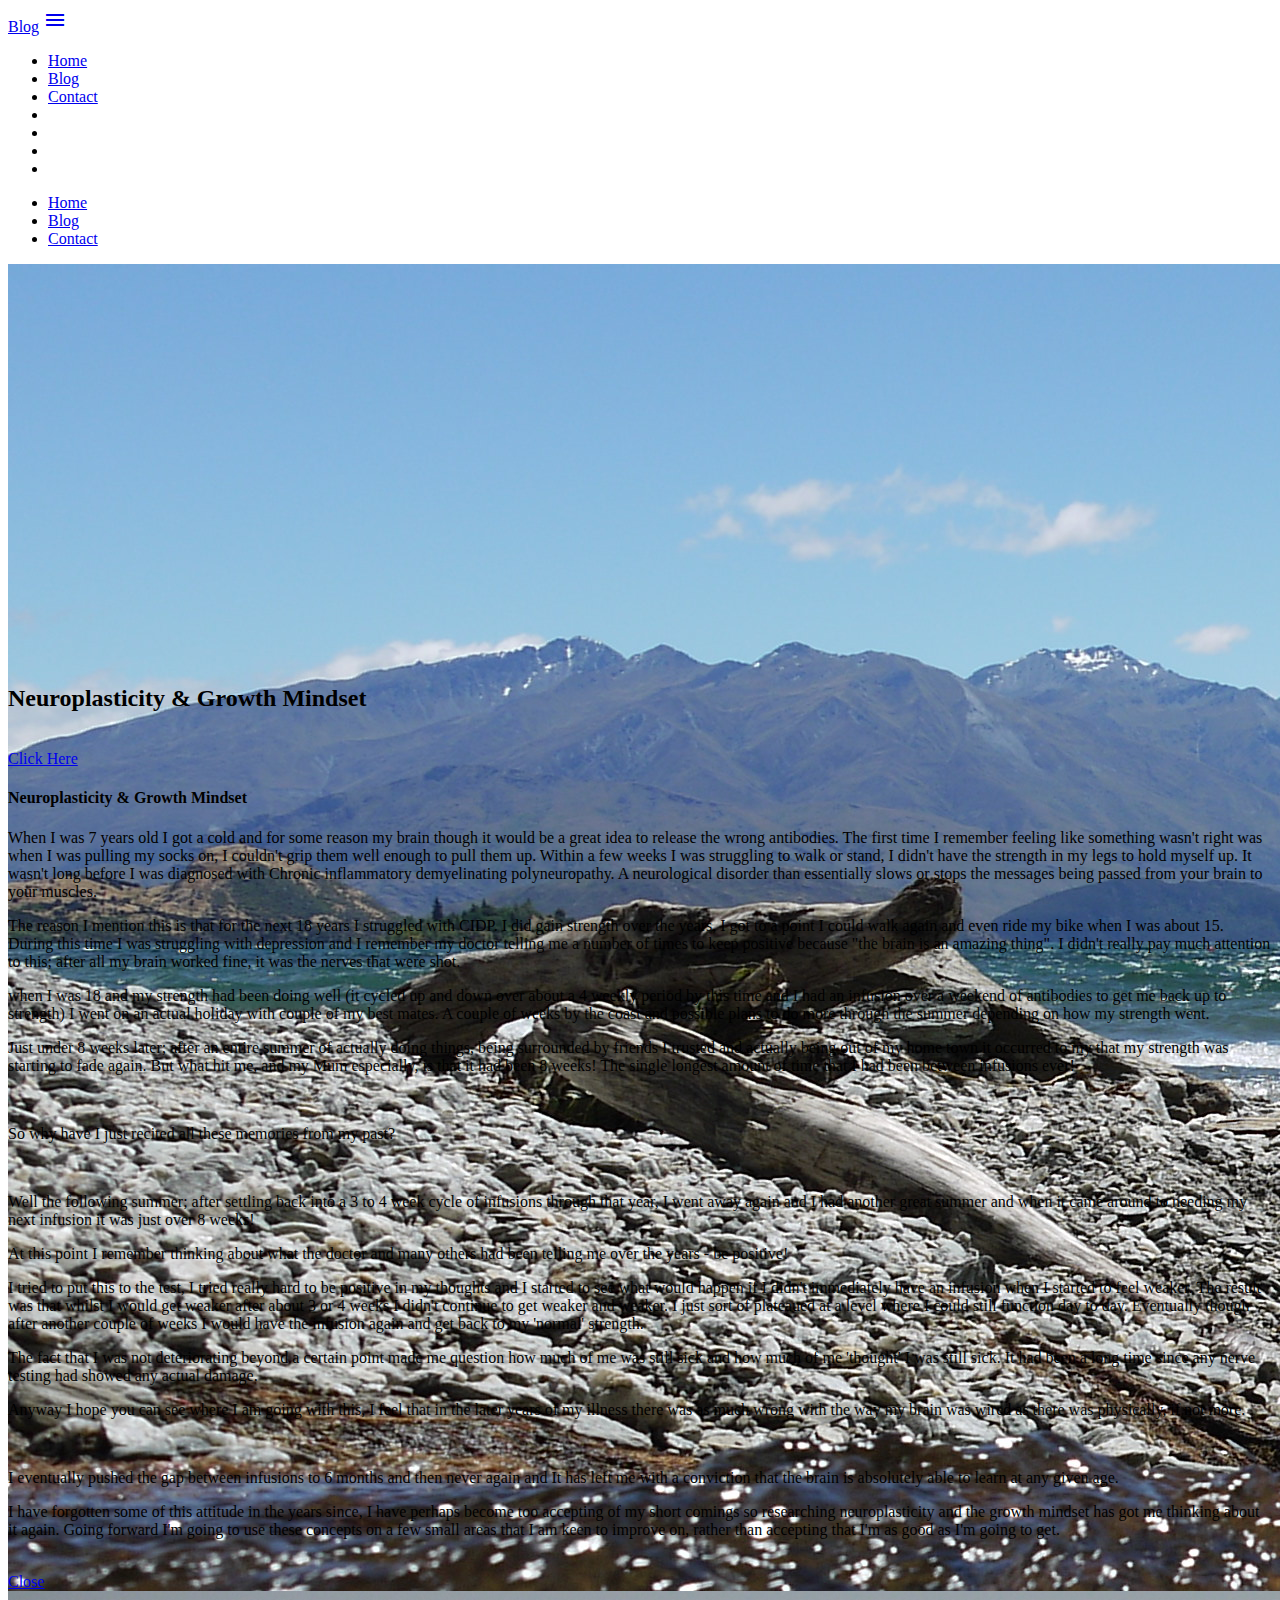
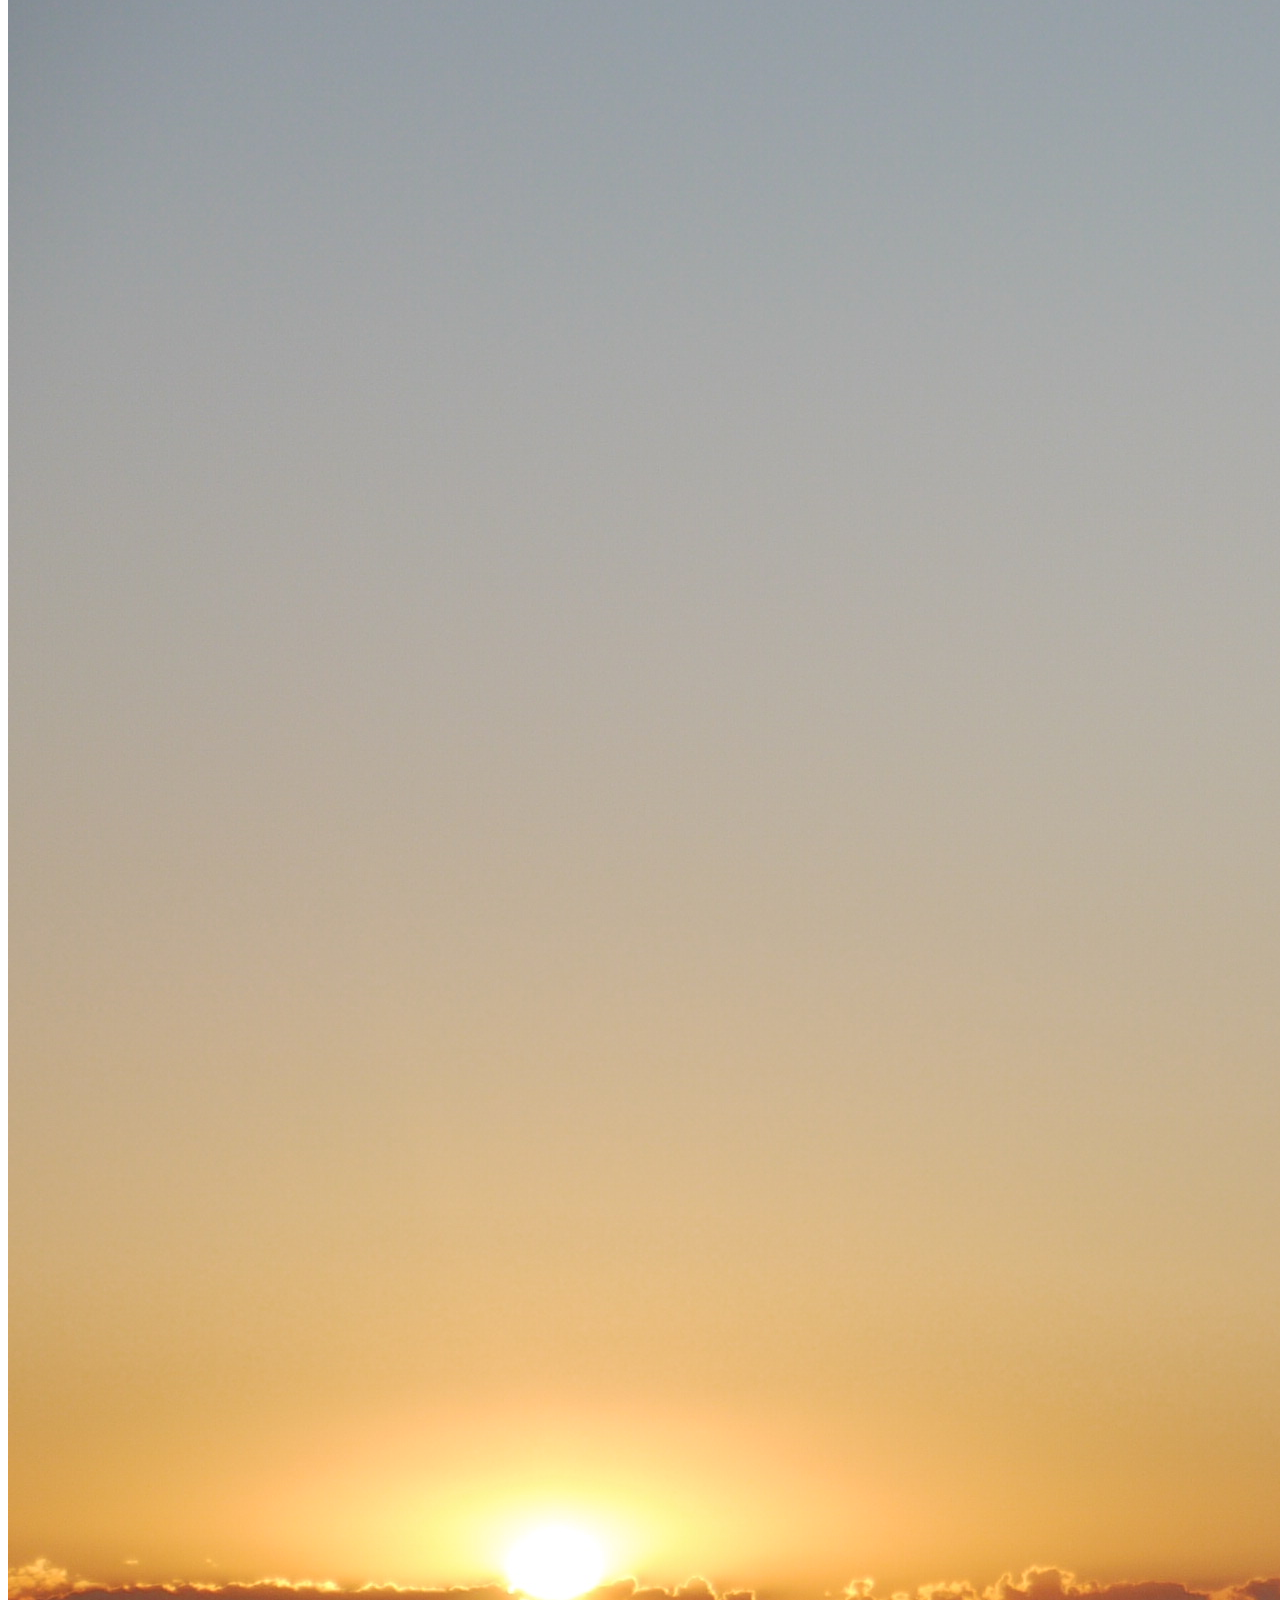
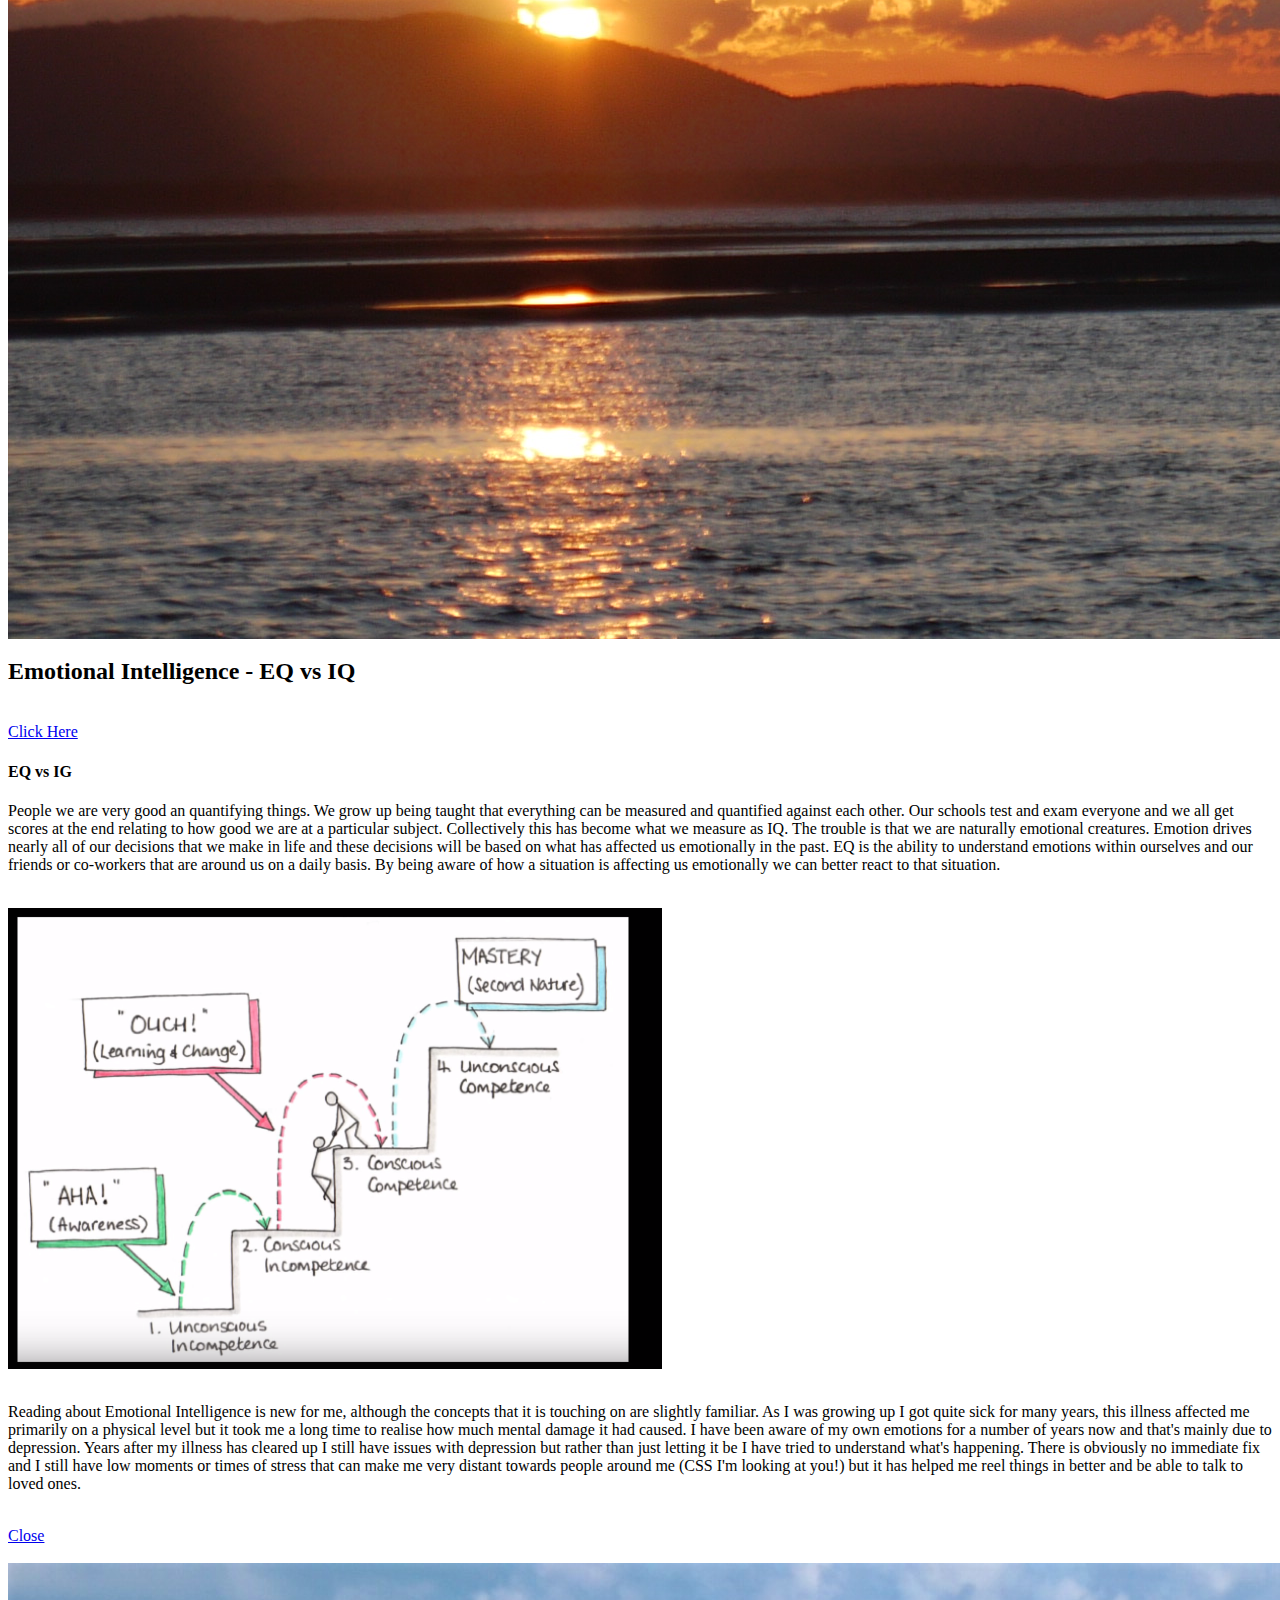
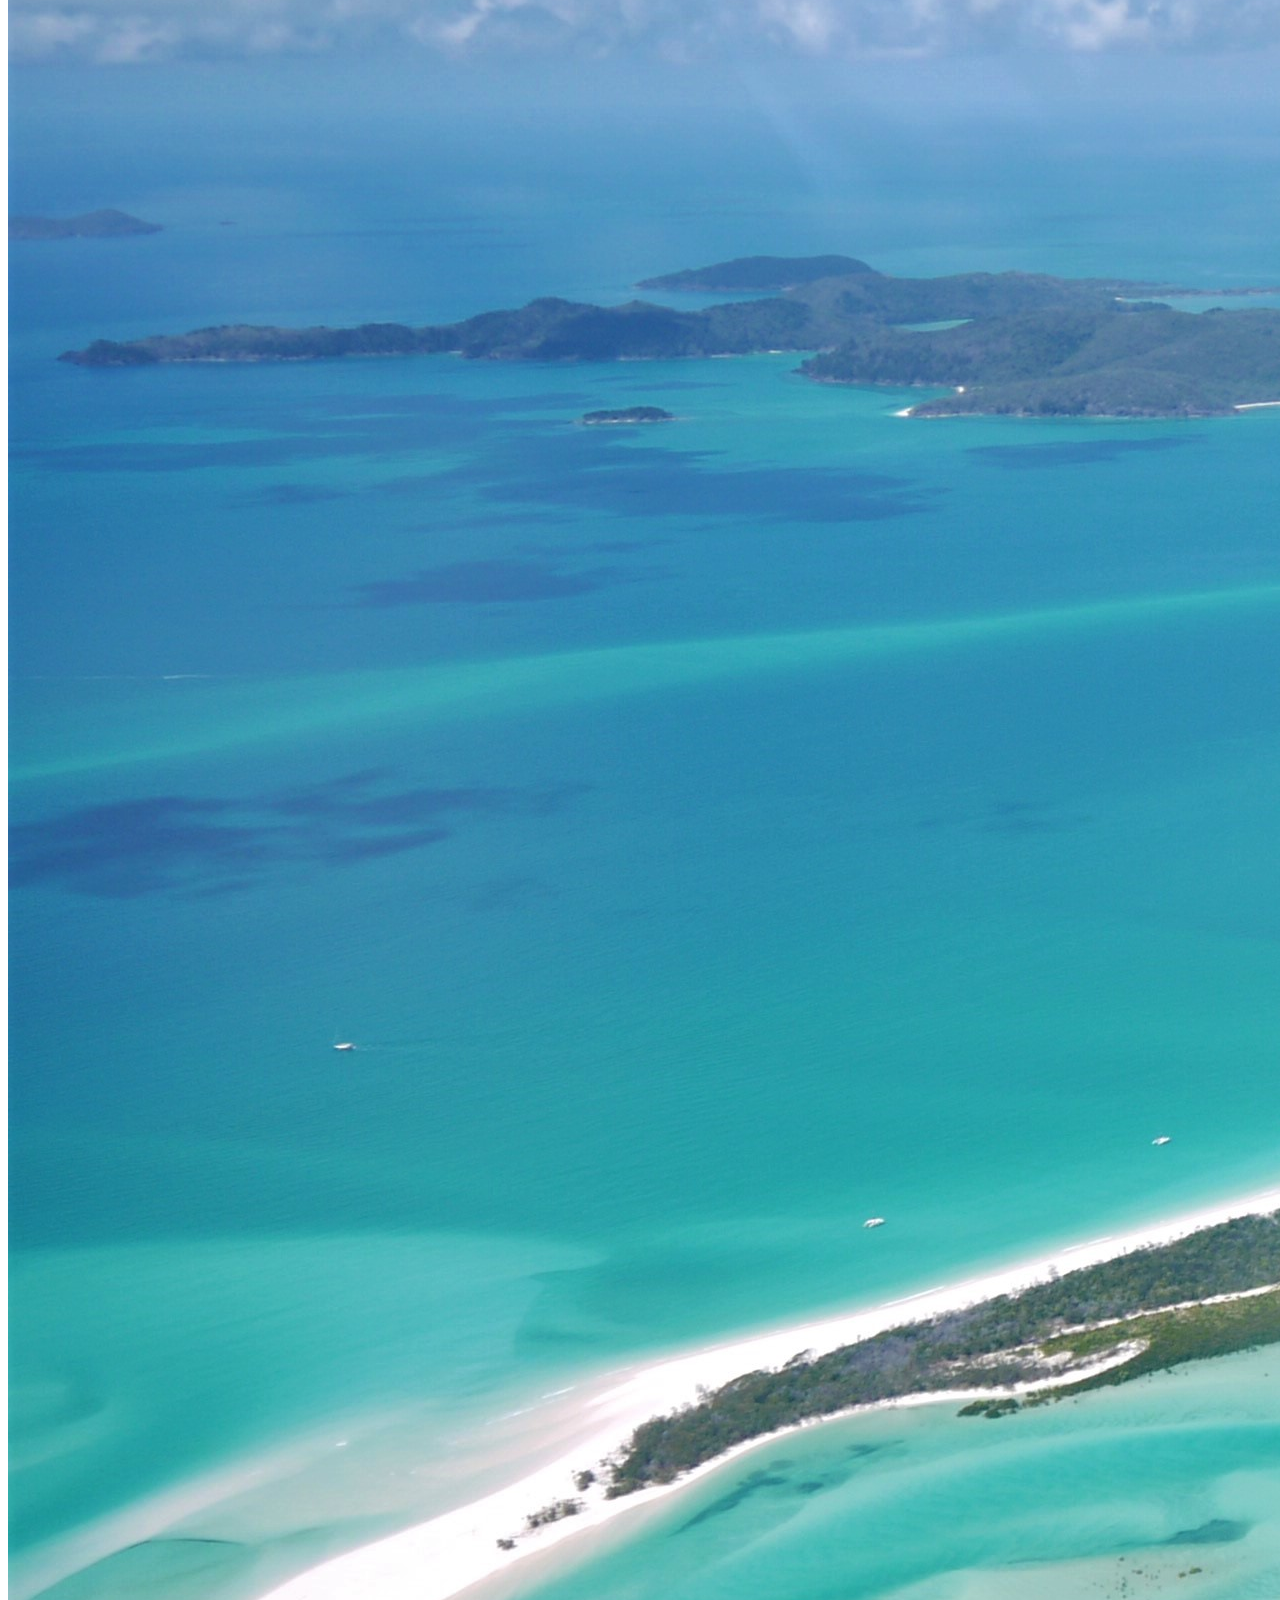
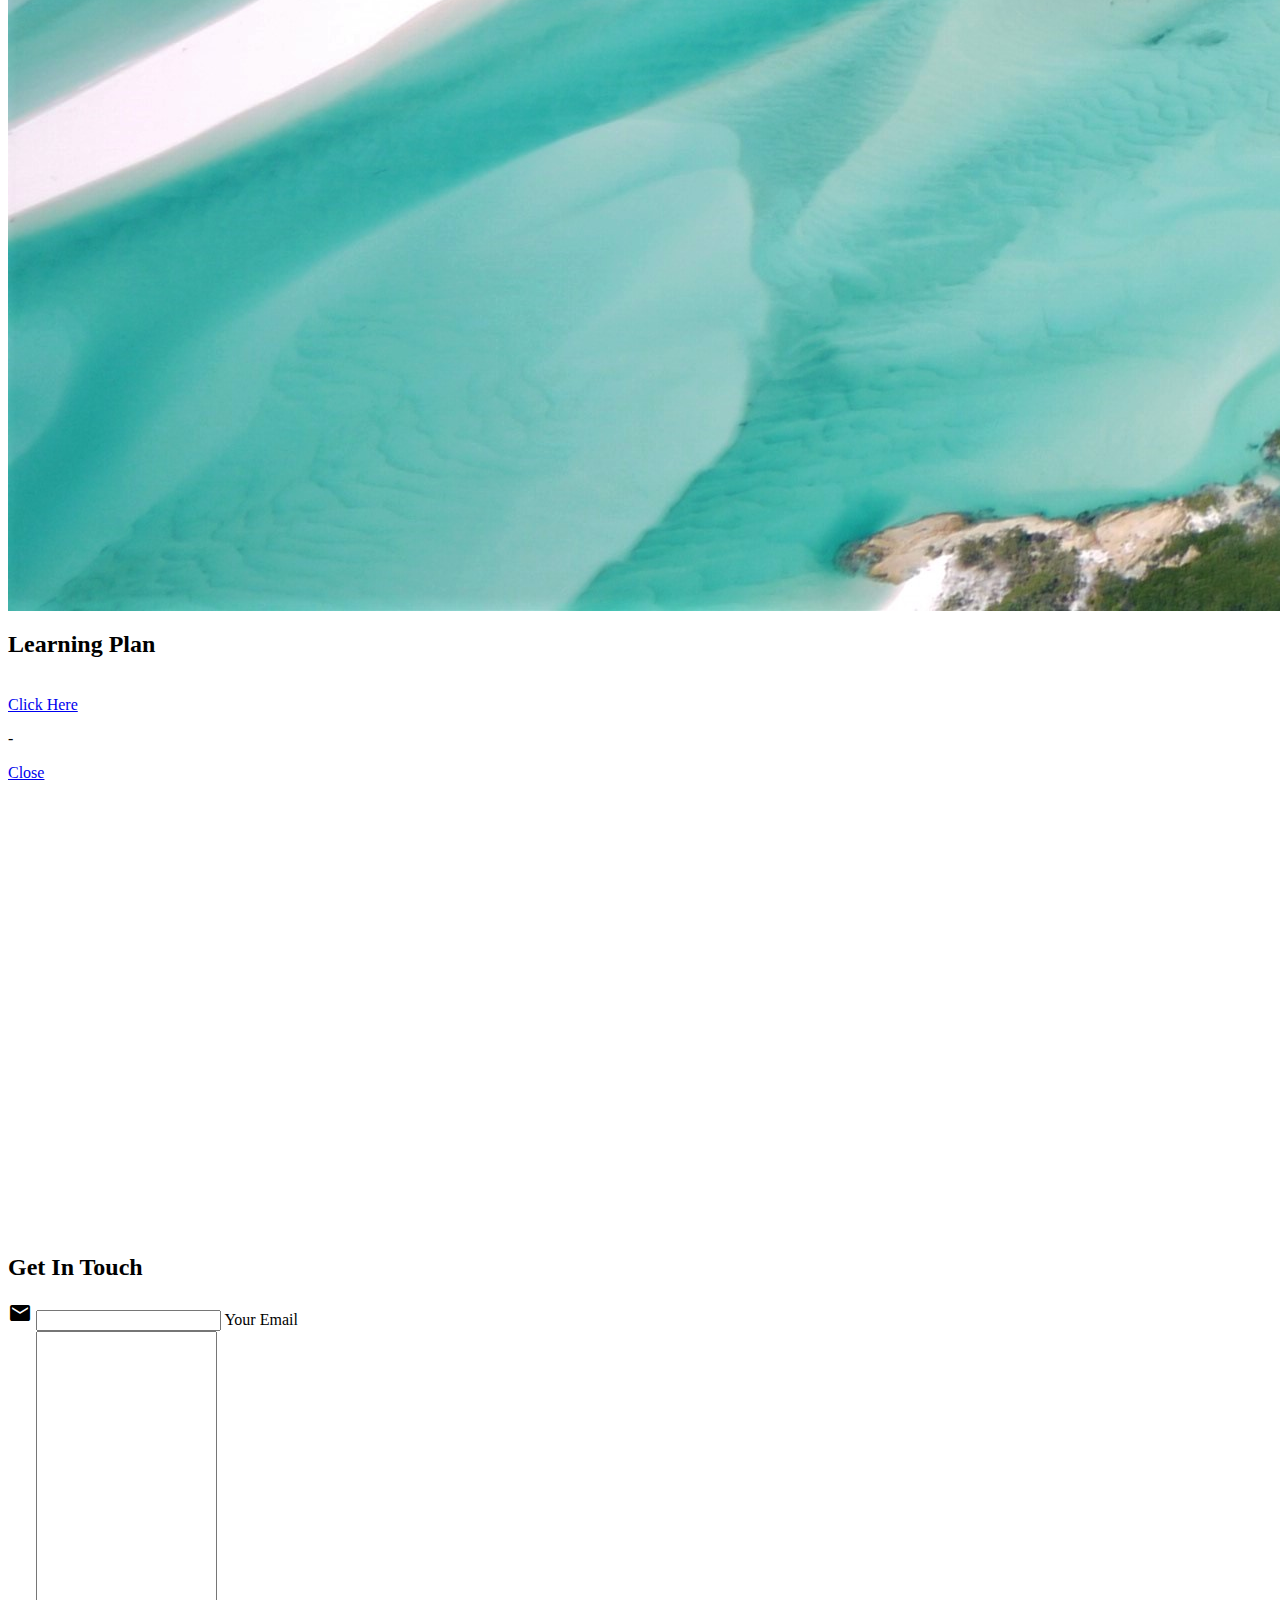
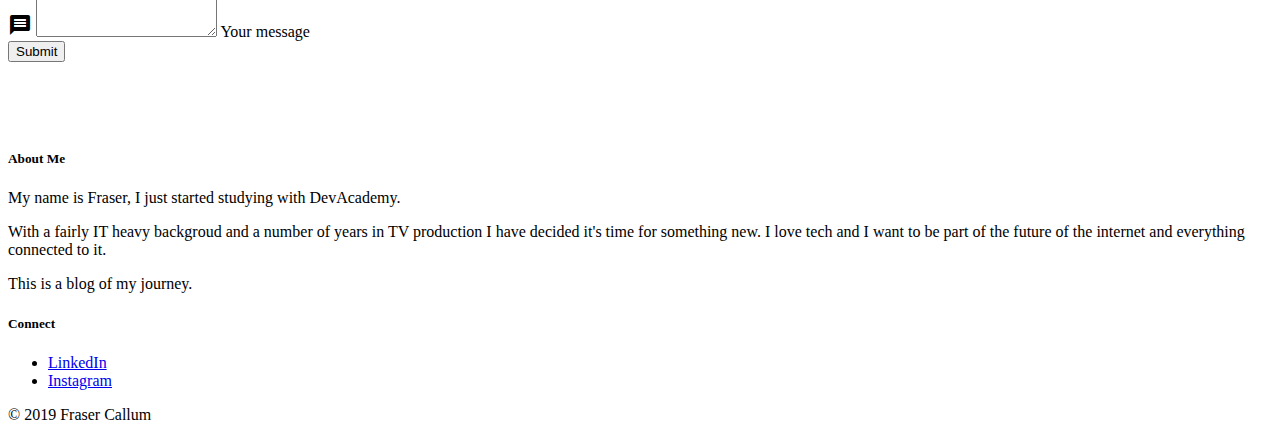
==== commit 56ca6864: "Fixed alighments of blogs and button links" ====
--- a/core-blog.html
+++ b/core-blog.html
@@ -93,12 +93,12 @@
         <div class="col s12 l6 offset-l1">
             <h2 class="indigo-text text-darken-4">Neuroplasticity & Growth Mindset</h2>
 <br>
-            <a href="#push" class="btn blue modal-trigger">Click Here</a>
+            <a href="#push3" class="btn blue modal-trigger">Click Here</a>
         </div>
         <div>
 
 
-            <div class="modal" id="push">
+            <div class="modal" id="push3">
                 <h4>Neuroplasticity & Growth Mindset</h4>
                     <p>When I was 7 years old I got a cold and for some reason my brain though it would be a great idea to release the wrong antibodies. The first time I remember feeling like something wasn't right was when I was pulling my socks on, I couldn't grip them well enough to pull them up. Within a few weeks I was struggling to walk or stand, I didn't have the strength in my legs to hold myself up. It wasn't long before I was diagnosed with Chronic inflammatory demyelinating polyneuropathy. A neurological disorder than essentially slows or stops the messages being passed from your brain to your muscles.</p>
                     <p>The reason I mention this is that for the next 18 years I struggled with CIDP. I did gain strength over the years, I got to a point I could walk again and even ride my bike when I was about 15. During this time I was struggling with depression and I remember my doctor telling me a number of times to keep positive because "the brain is an amazing thing". I didn't really pay much attention to this; after all my brain worked fine, it was the nerves that were shot.</p>
@@ -130,12 +130,12 @@
         <div class="col s12 l6 offset-l1 pull-l5 right-align">
             <h2 class="indigo-text text-darken-4">Emotional Intelligence - EQ vs IQ</h2>
             <br>
-                        <a href="#push" class="btn blue modal-trigger">Click Here</a>
+                        <a href="#push2" class="btn blue modal-trigger">Click Here</a>
                     </div>
                     <div>
             
             
-                        <div class="modal" id="push">
+                        <div class="modal" id="push2">
                             <h4>EQ vs IG</h4>
                                 <p>People we are very good an quantifying things. We grow up being taught that everything can be measured and quantified against each other. Our schools test and exam everyone and we all get scores at the end relating to how good we are at a particular subject. Collectively this has become what we measure as IQ.
                                 The trouble is that we are naturally emotional creatures. Emotion drives nearly all of our decisions that we make in life and these decisions will be based on what has affected us emotionally in the past. EQ is the ability to understand emotions within ourselves and our friends or co-workers that are around us on a daily basis. By being aware of how a situation is affecting us emotionally we can better react to that situation.
@@ -159,7 +159,22 @@
         </div>
         <div class="col s12 l6 offset-l1">
             <h2 class="indigo-text text-darken-4">Learning Plan</h2>
-
+            <br>
+            <a href="#push1" class="btn blue modal-trigger">Click Here</a>
+            <div>
+                    
+        
+                    <div class="modal" id="push1">
+                        <div class="row">
+                            <div class="column">
+                                <p>-</p>        
+                        <div class="modal-footer">
+                                <a href="#" class="modal-close btn blue">Close</a>
+                        </div>
+                    </div>
+                    
+                </div>
+            </div>
         </div>
     </div>
 </section>
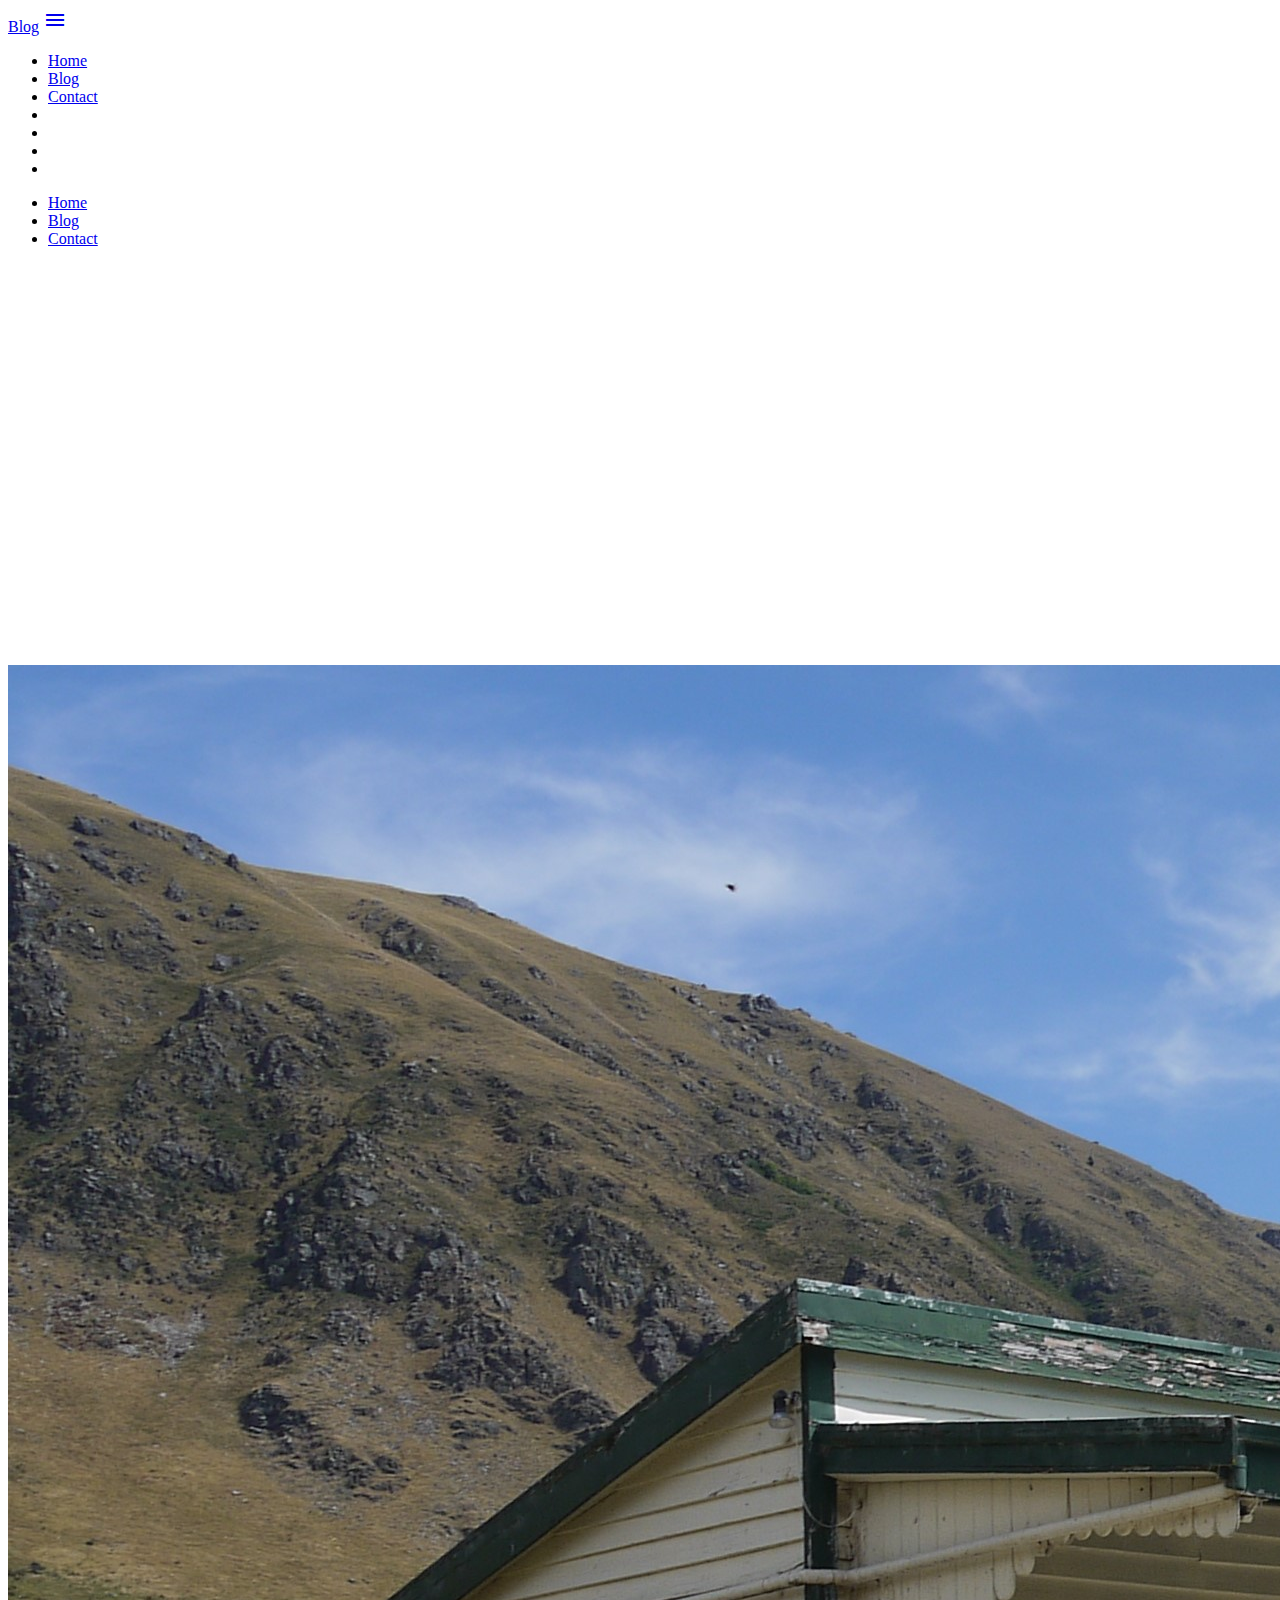
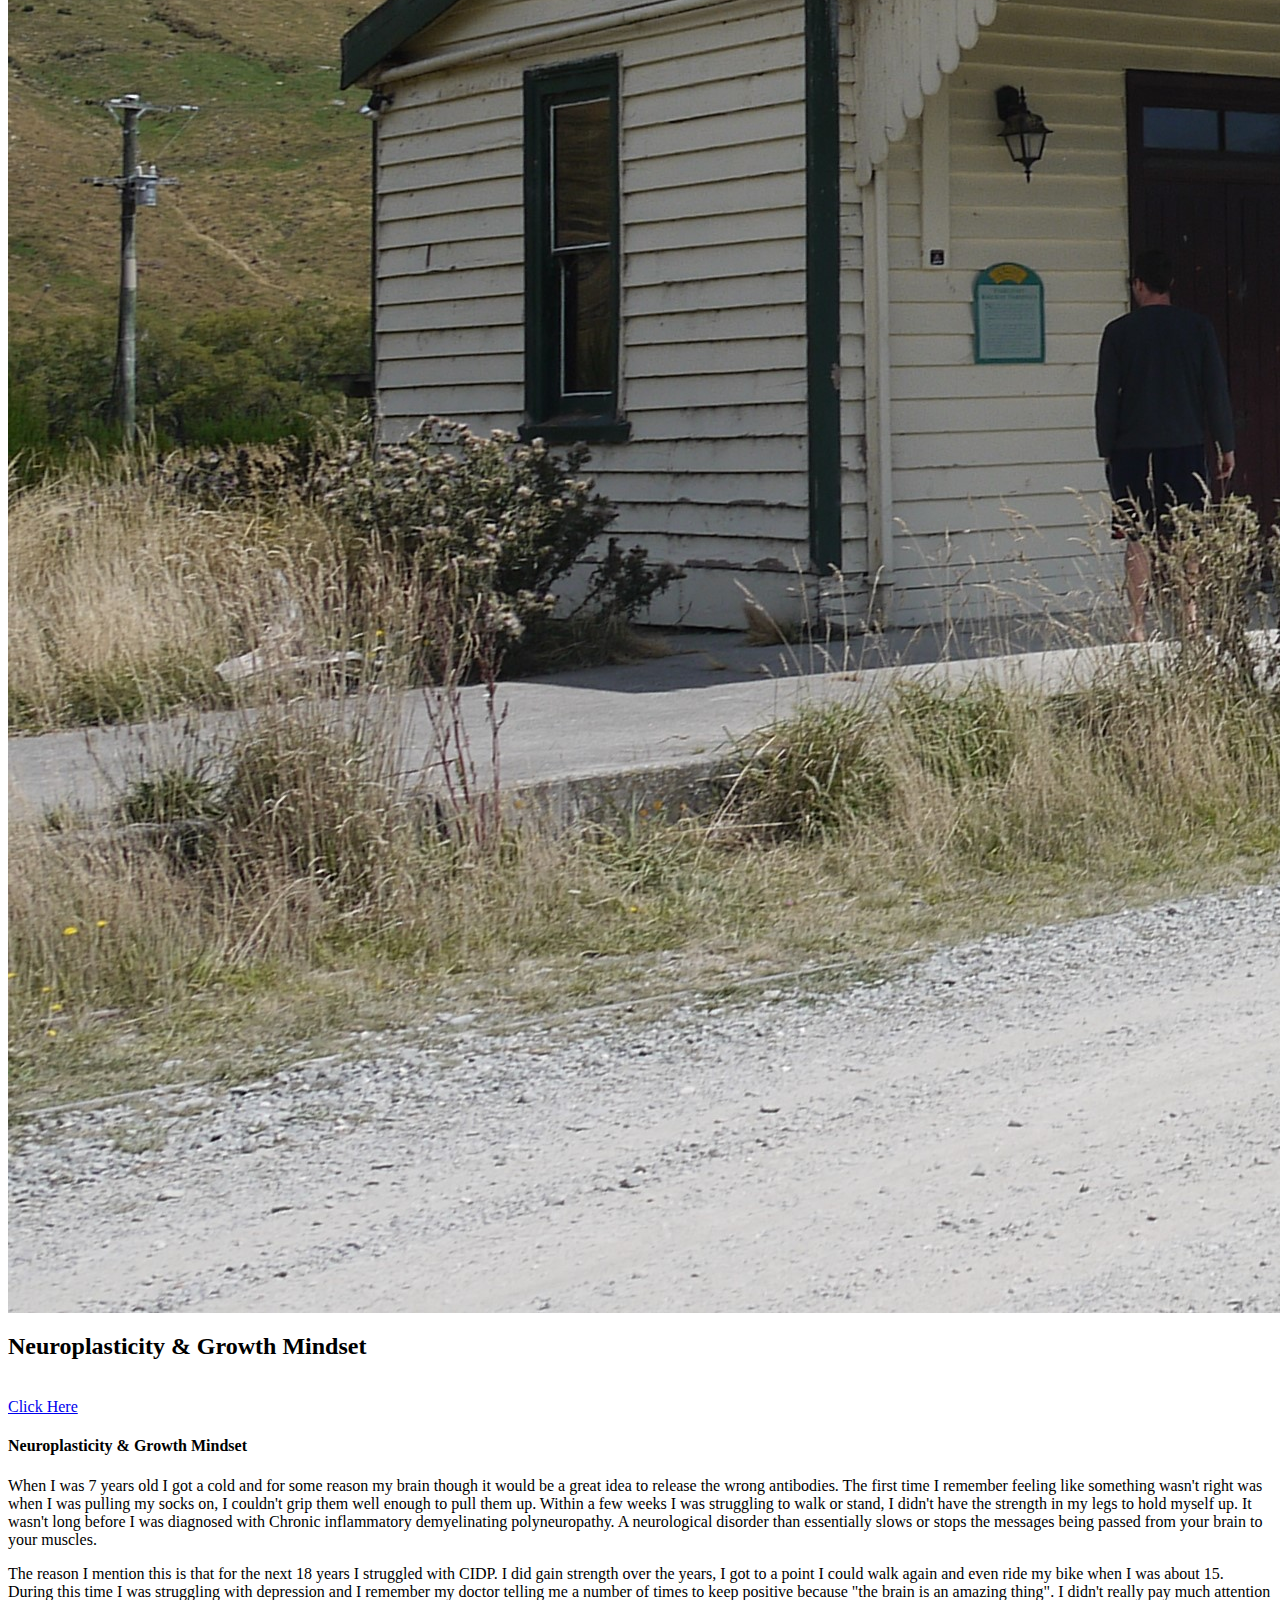
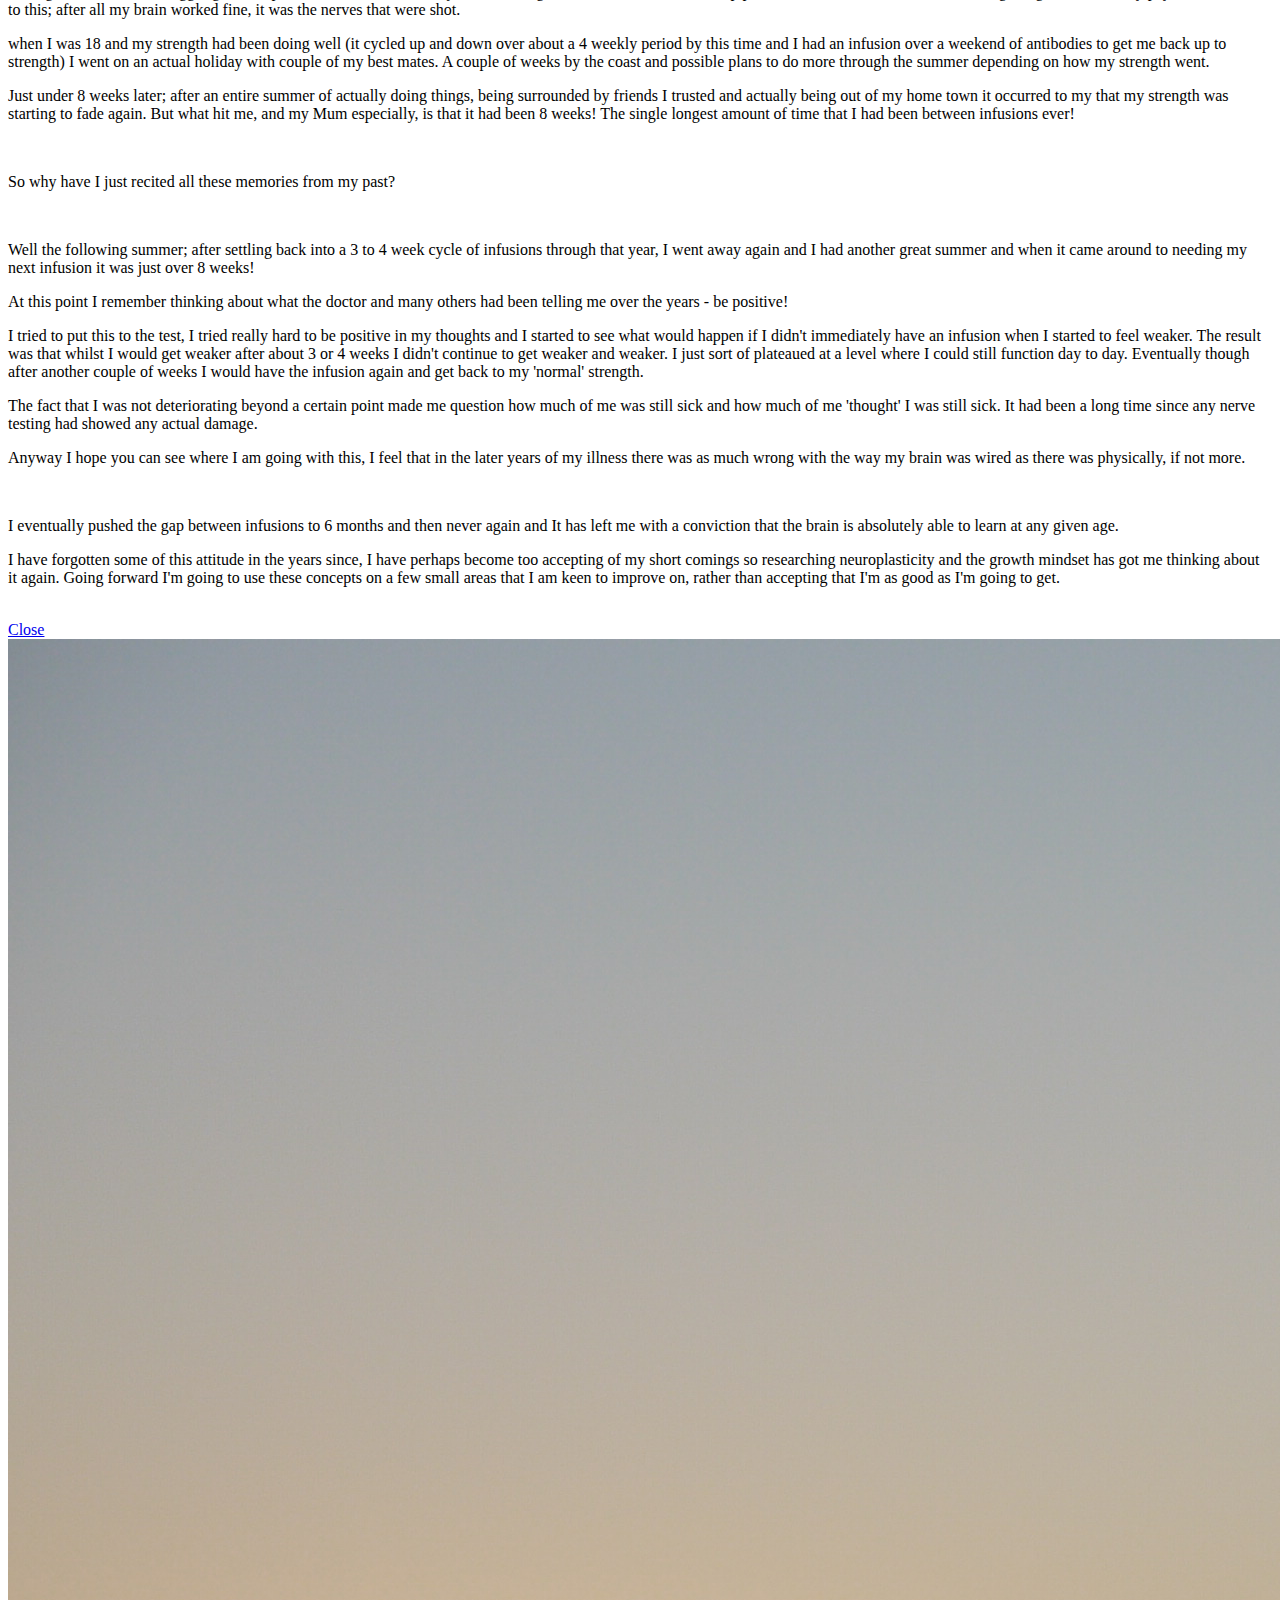
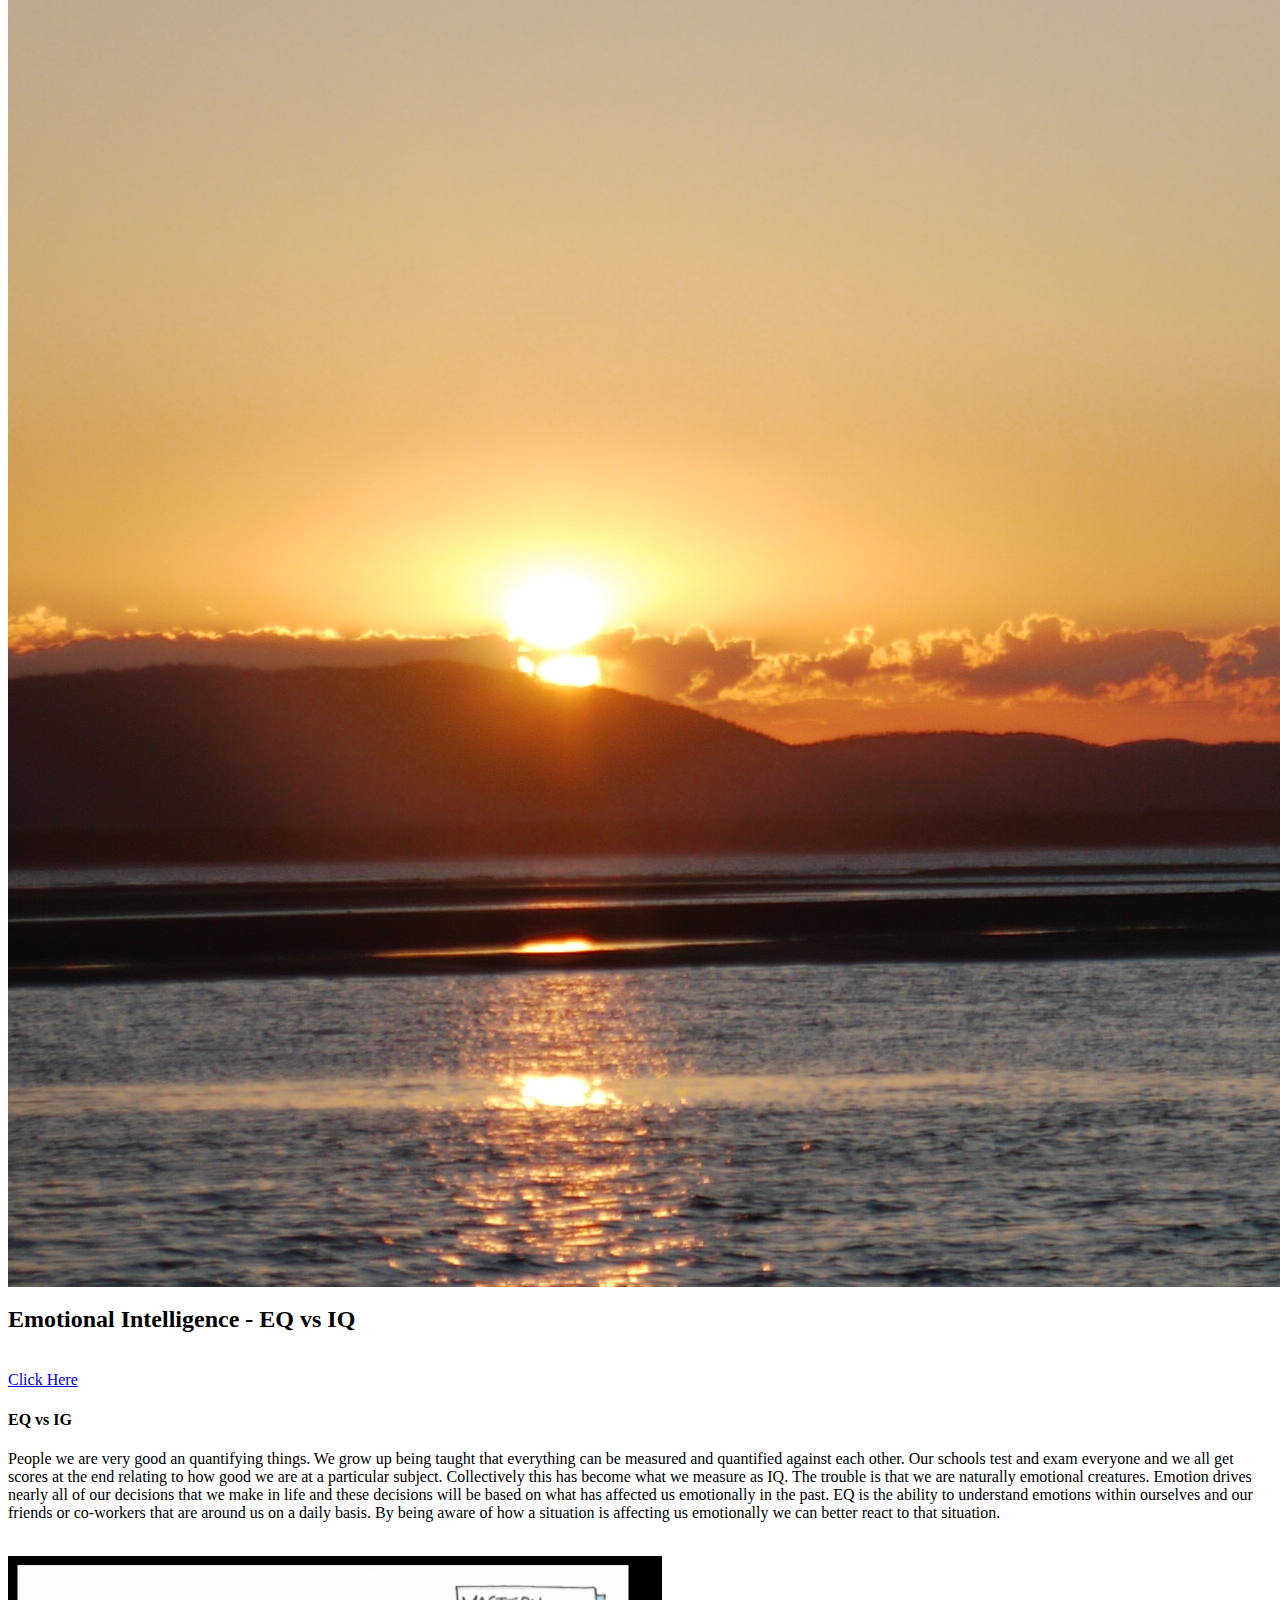
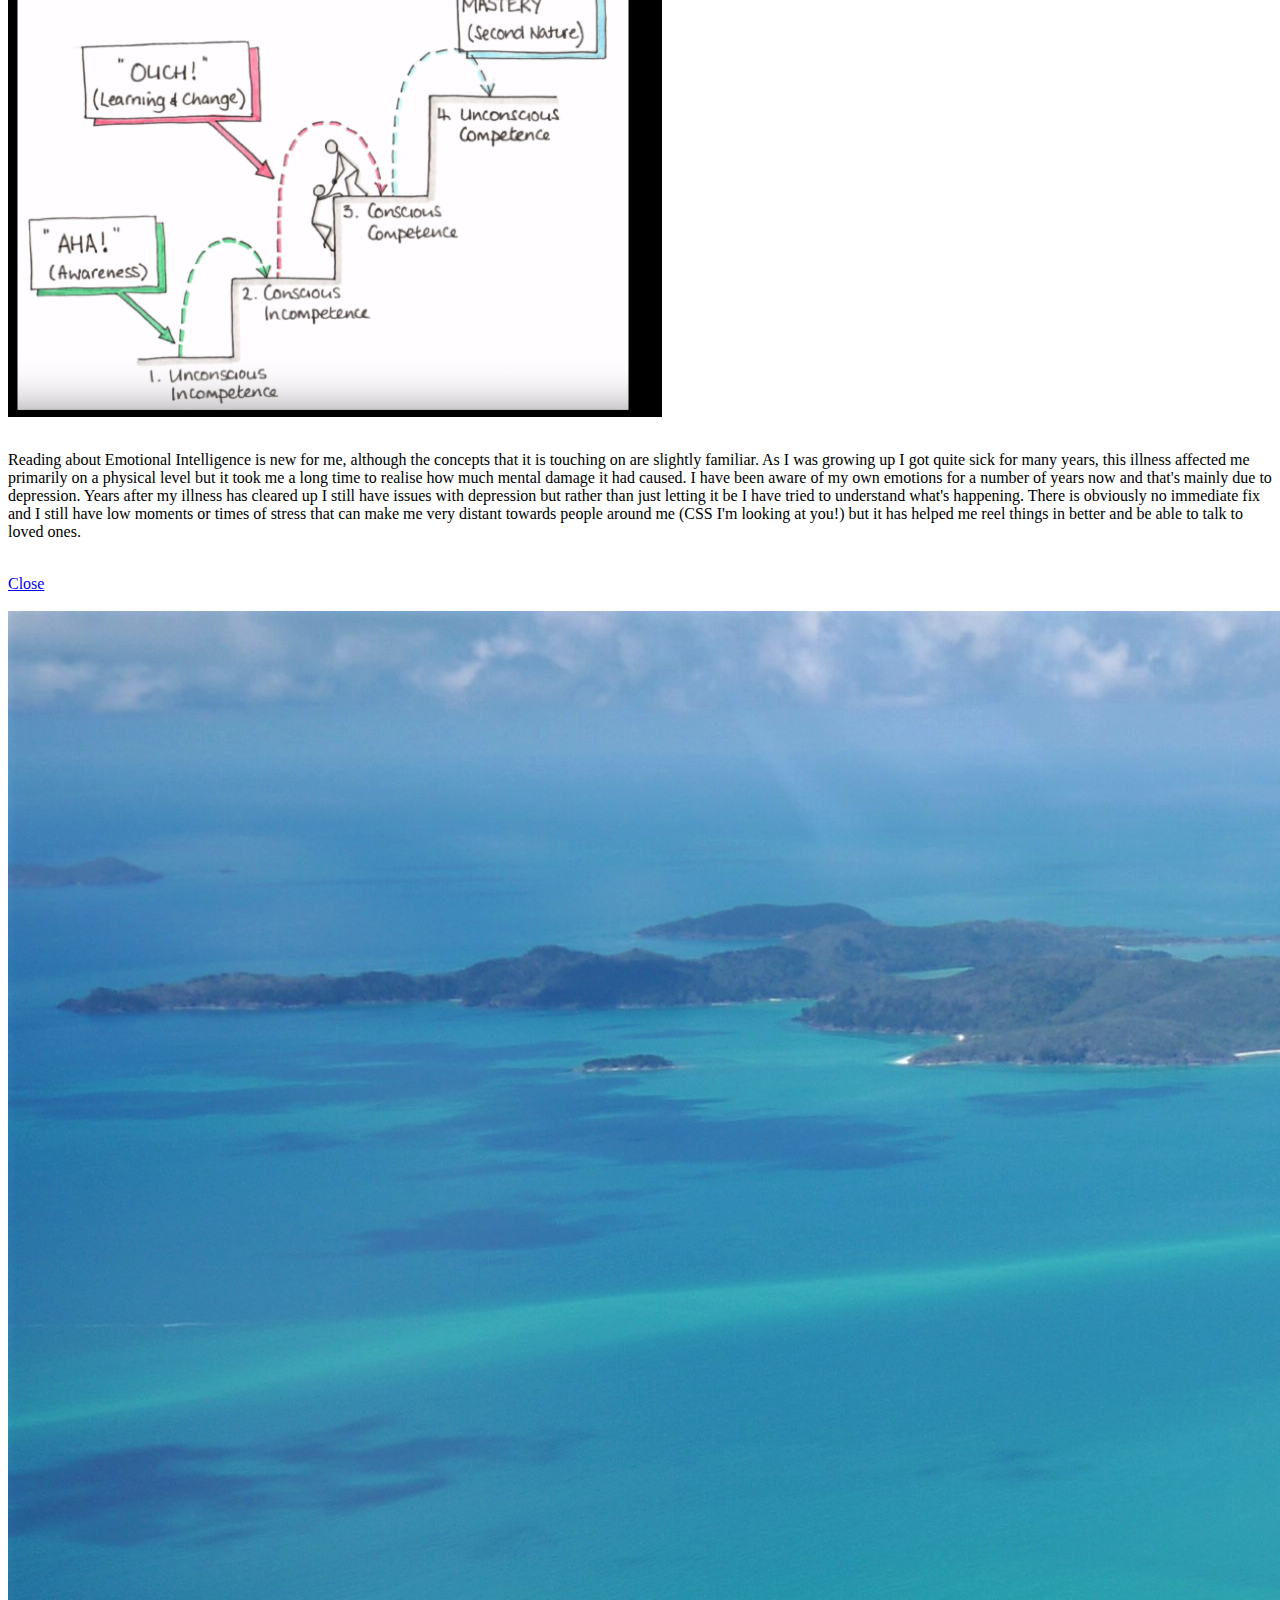
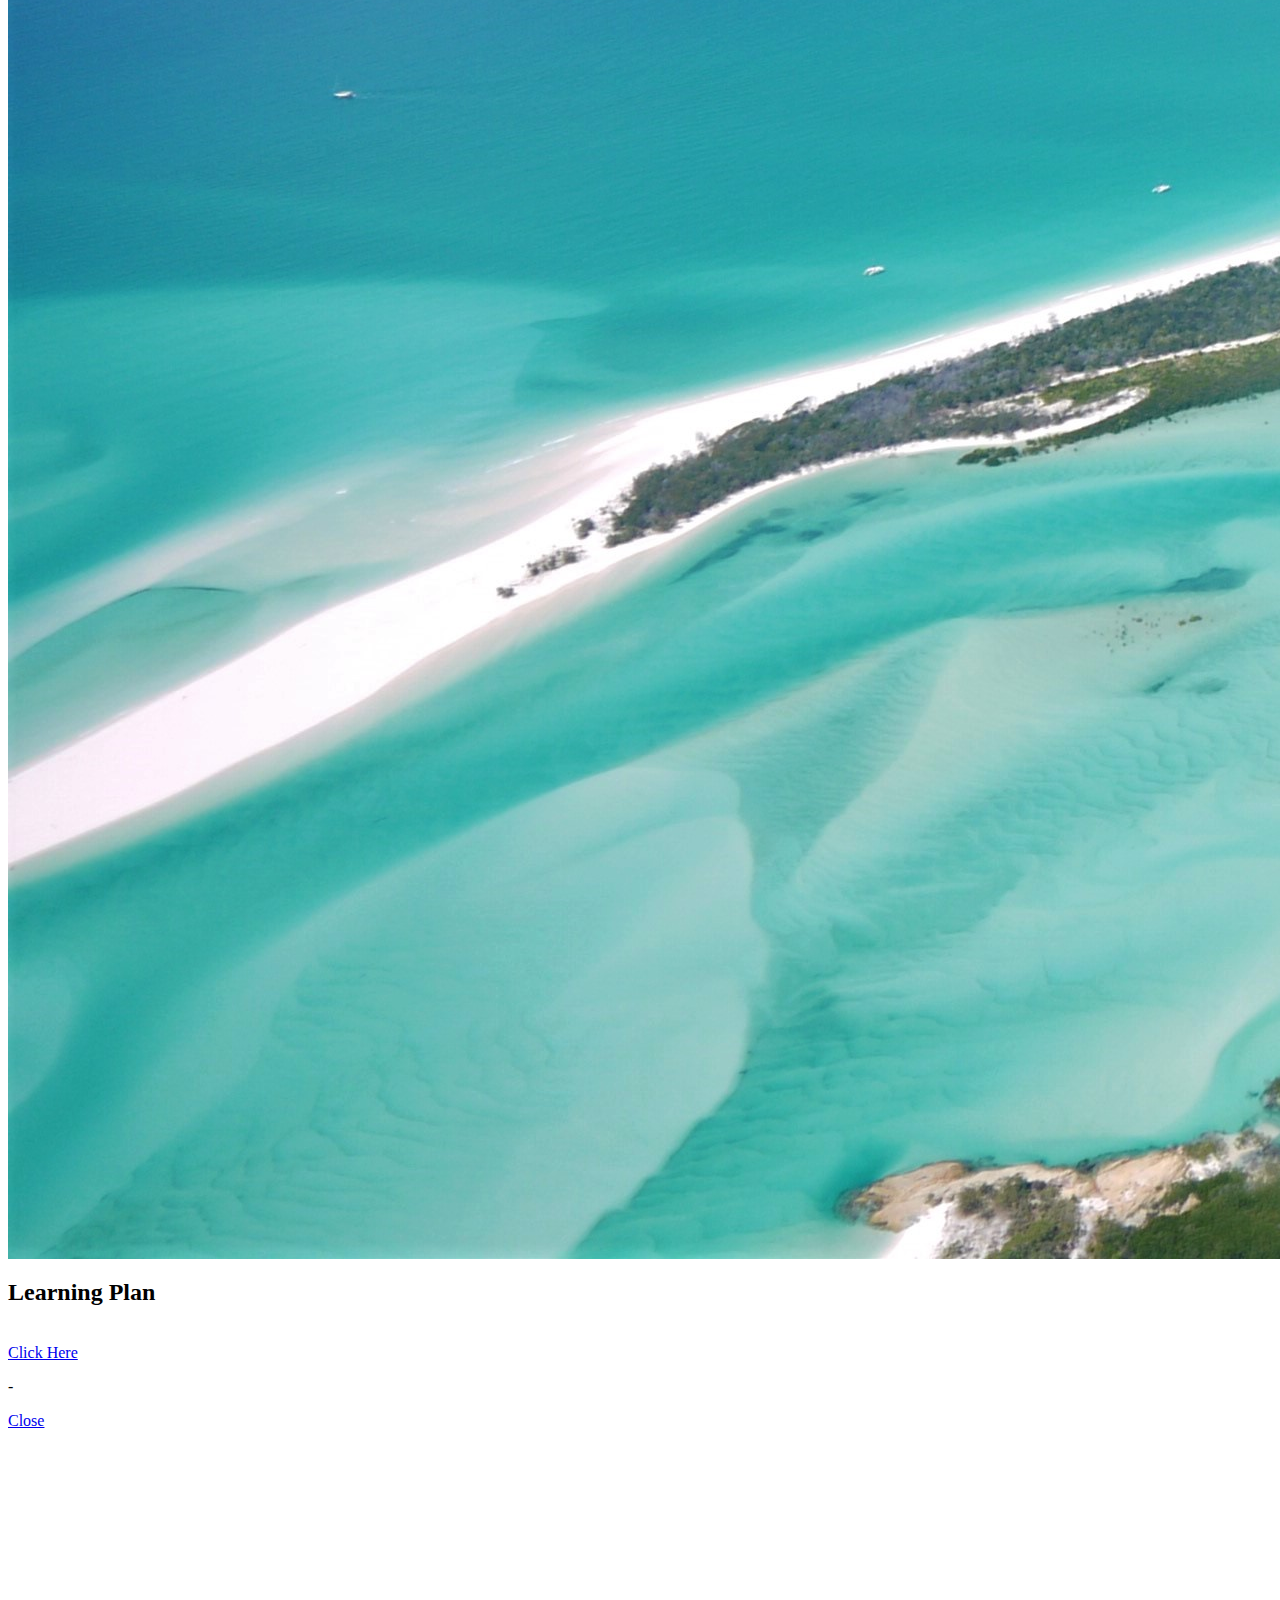
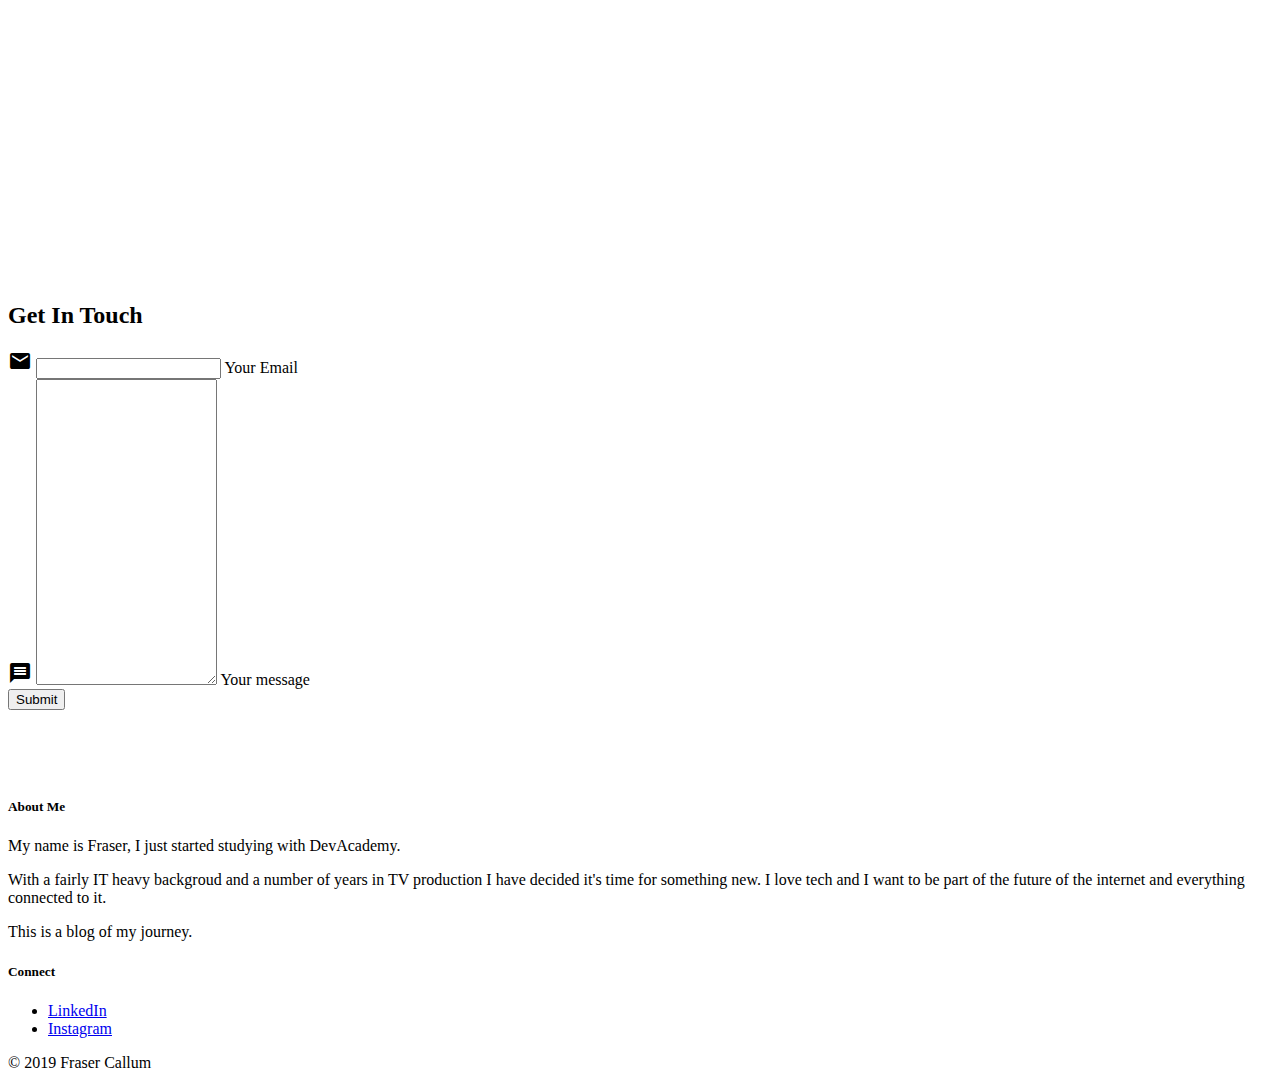
==== commit 460c7caa: "fixed 404 error" ====
--- a/core-blog.html
+++ b/core-blog.html
@@ -80,7 +80,7 @@
   <!-- parallax -->
   <div class="parallax-container">
         <div class="parallax">
-            <img src="img/stream.JPG" alt="" class="responsive-img">
+            <img src="img/stream.jpg" alt="" class="responsive-img">
         </div>
     </div>
     
@@ -88,7 +88,7 @@
 <section class="container section scrollspy" id="photos">
     <div class="row">
         <div class="col s12 l4">
-            <img src="img/building.jpg" alt="" class="responsive-img materialboxed">
+            <img src="img/fairlight.jpg" alt="" class="responsive-img materialboxed">
         </div>
         <div class="col s12 l6 offset-l1">
             <h2 class="indigo-text text-darken-4">Neuroplasticity & Growth Mindset</h2>
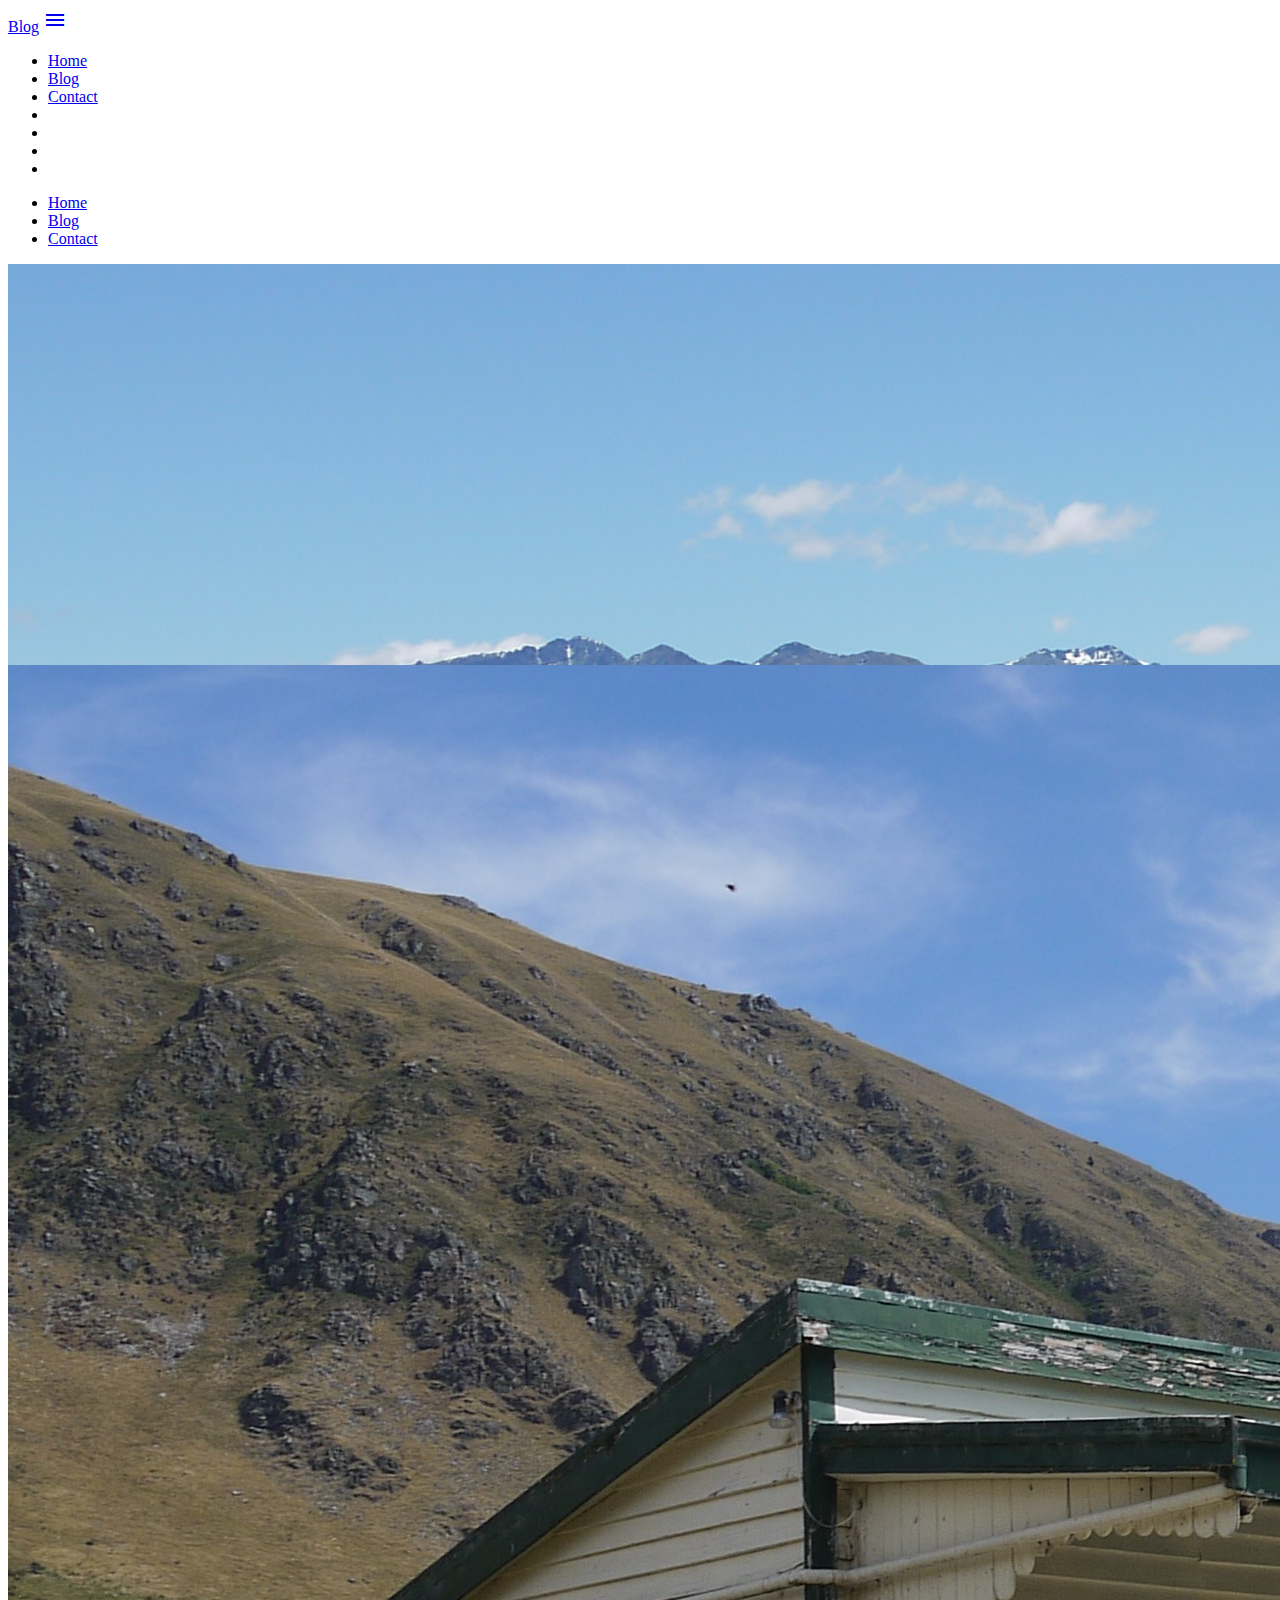
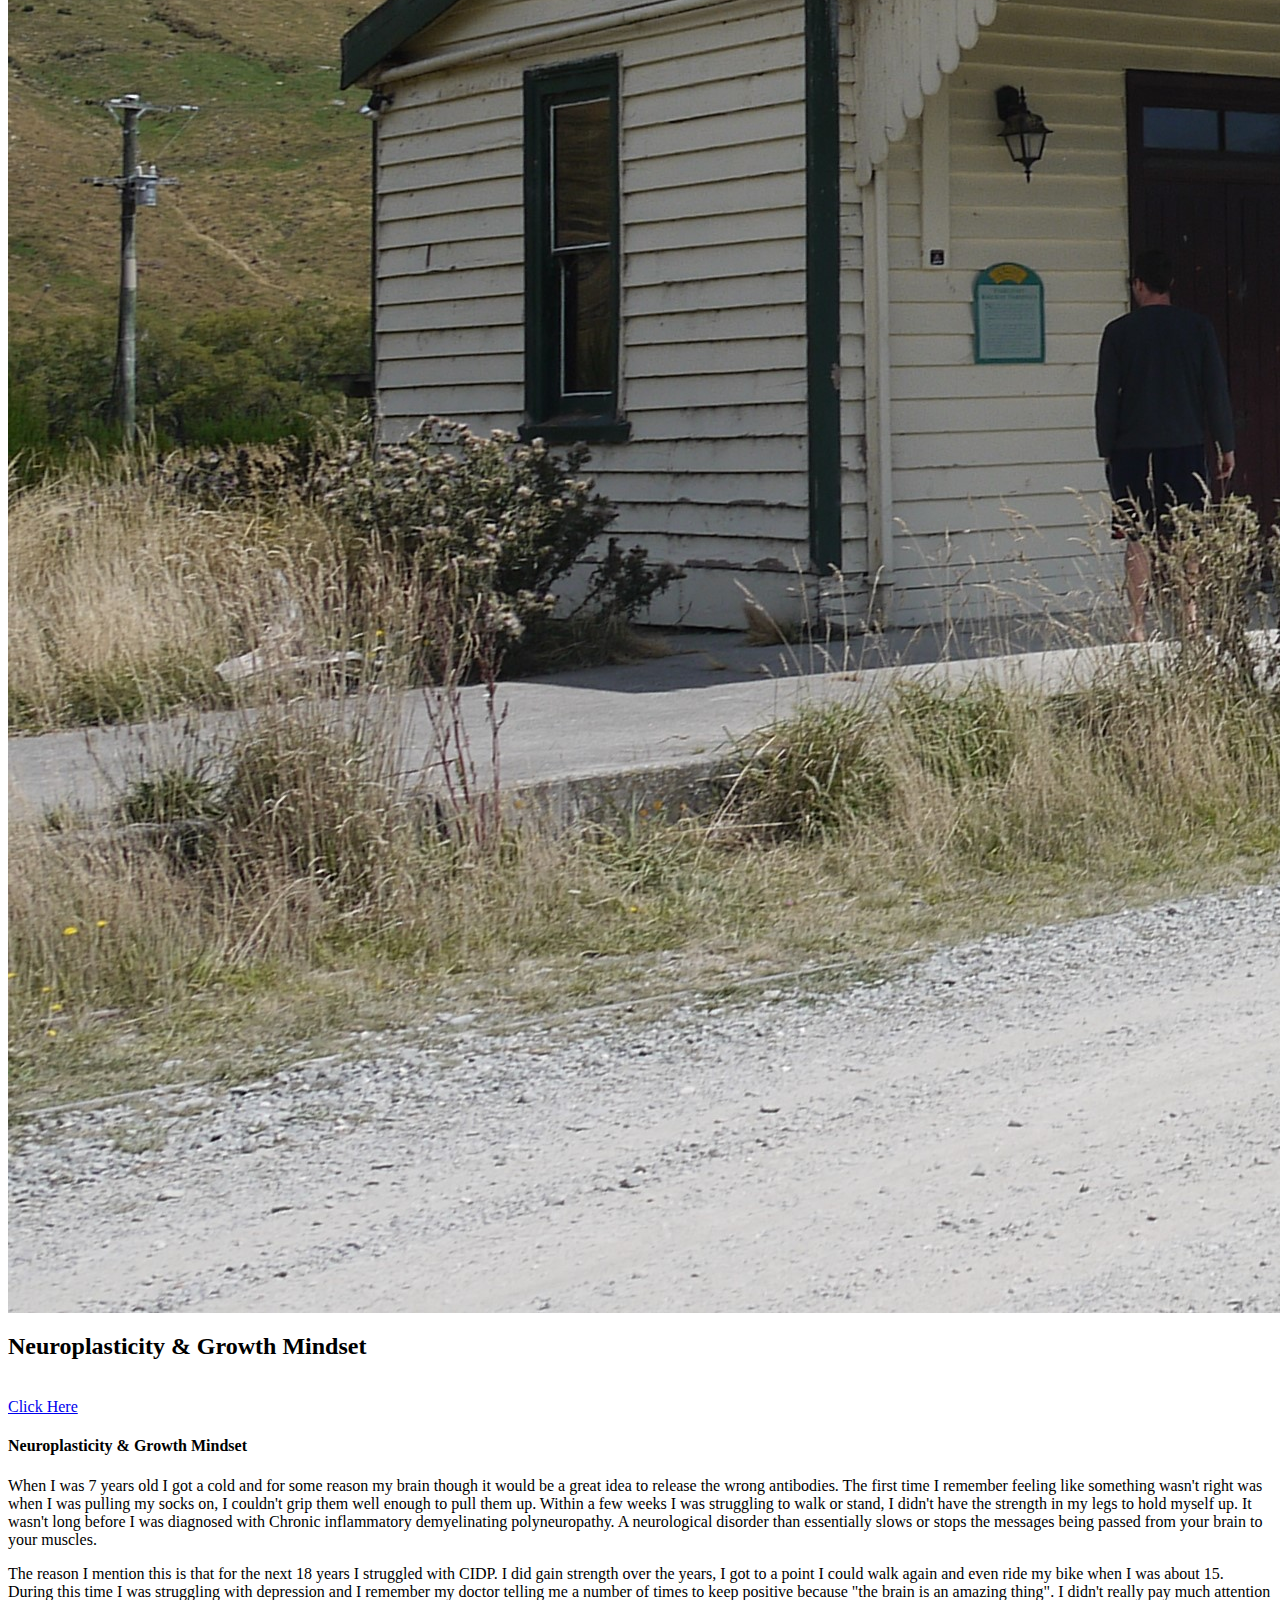
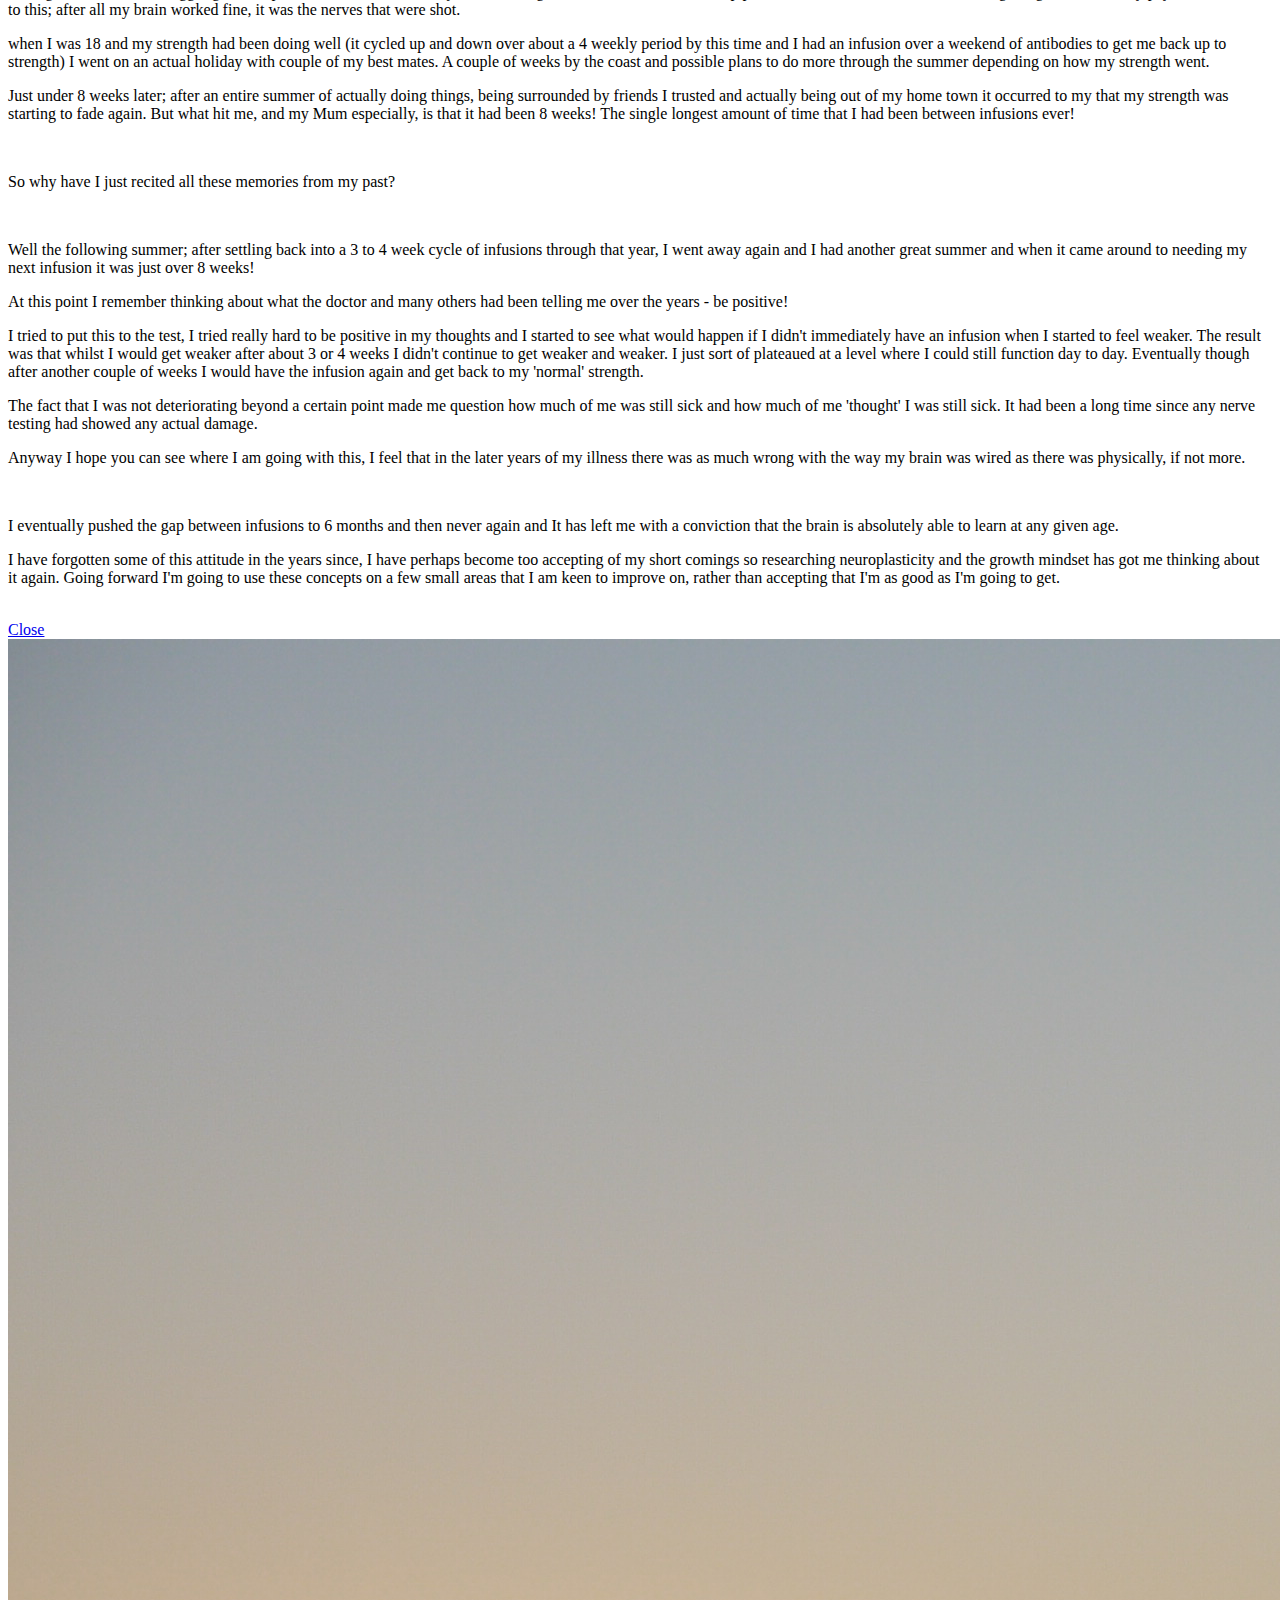
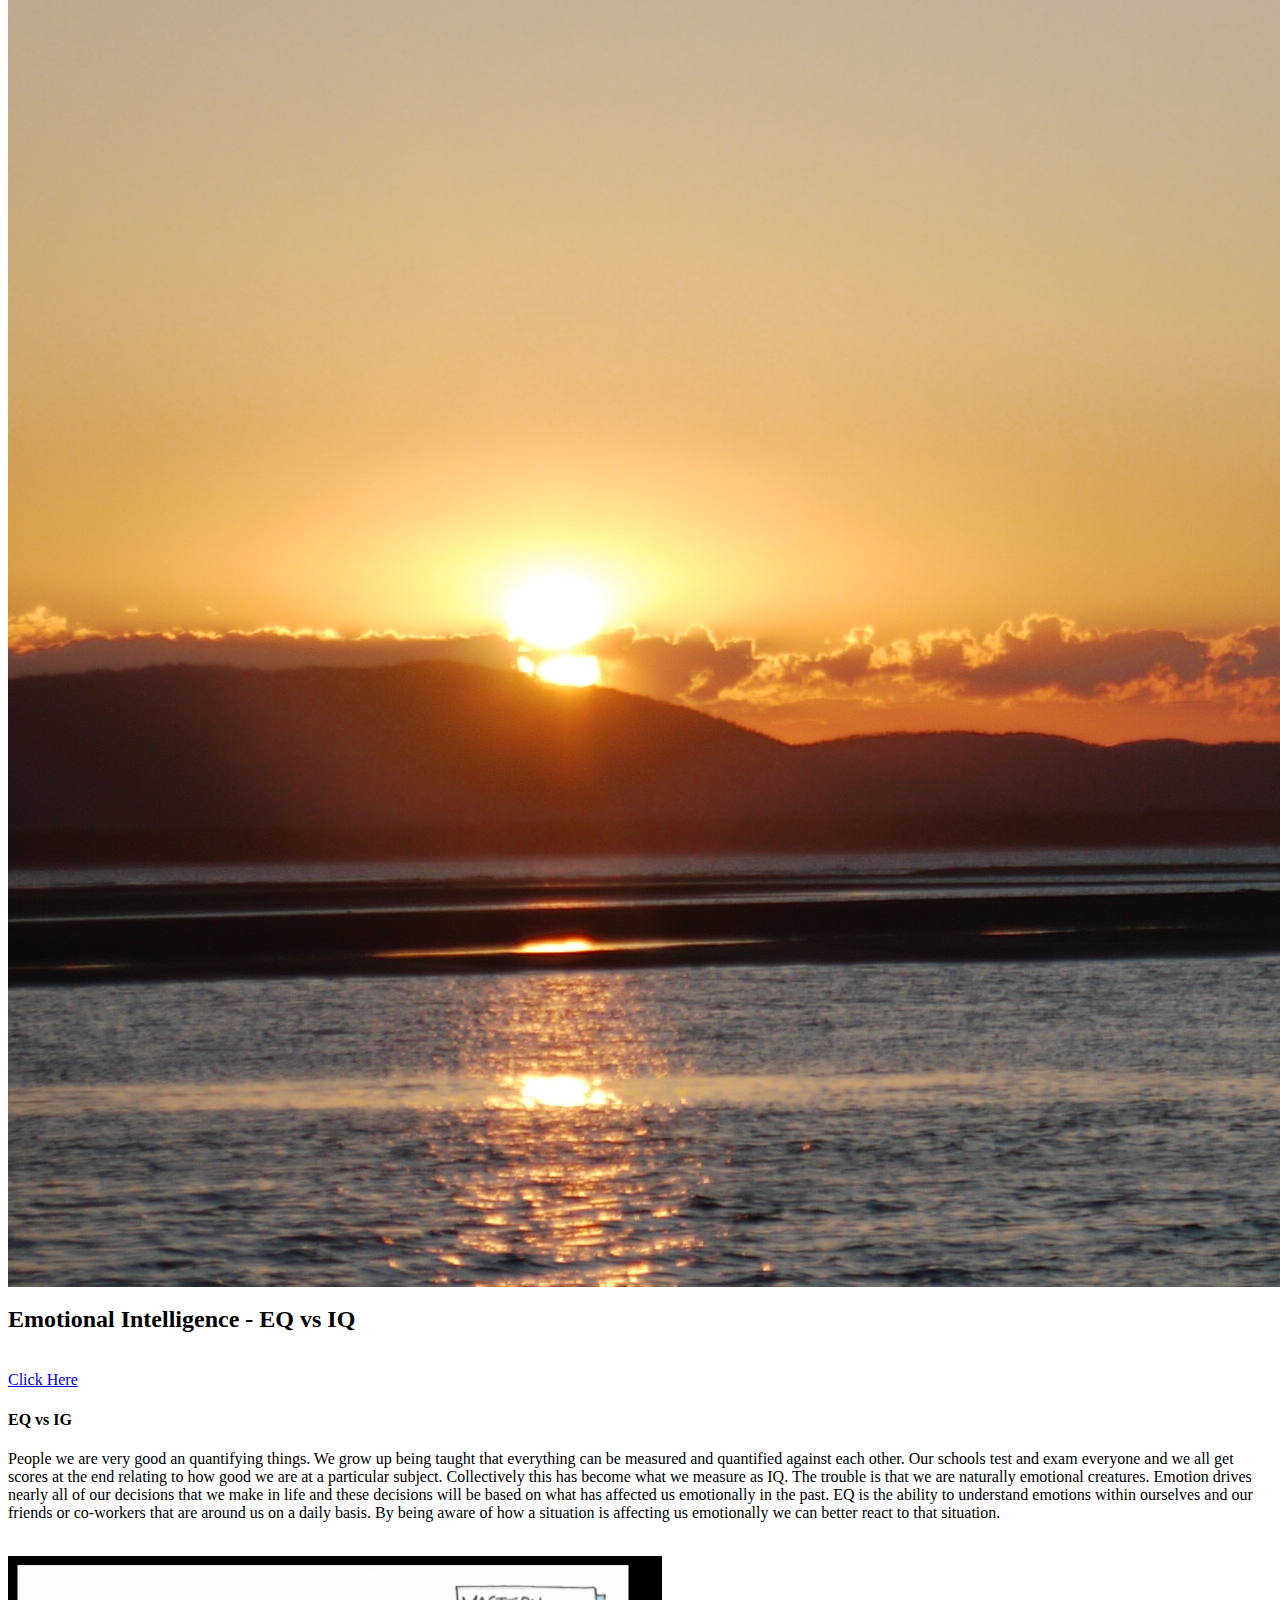
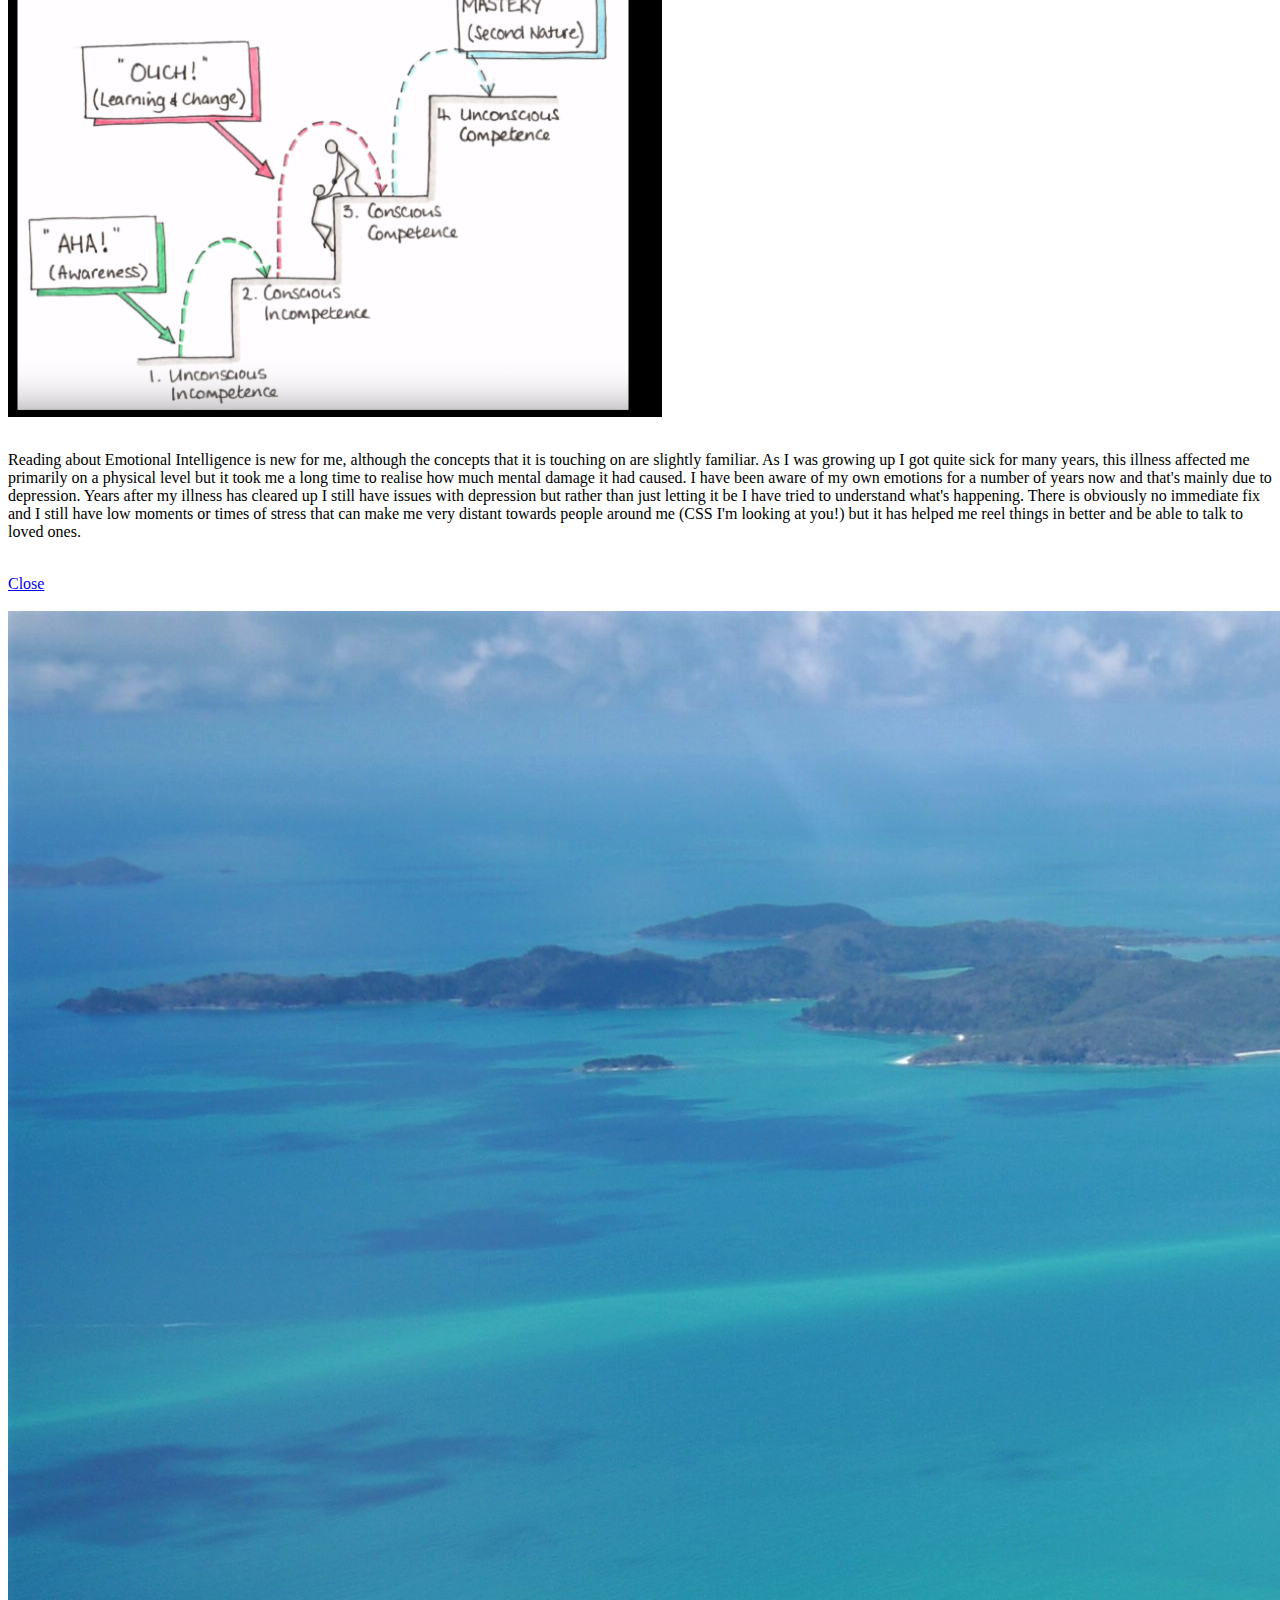
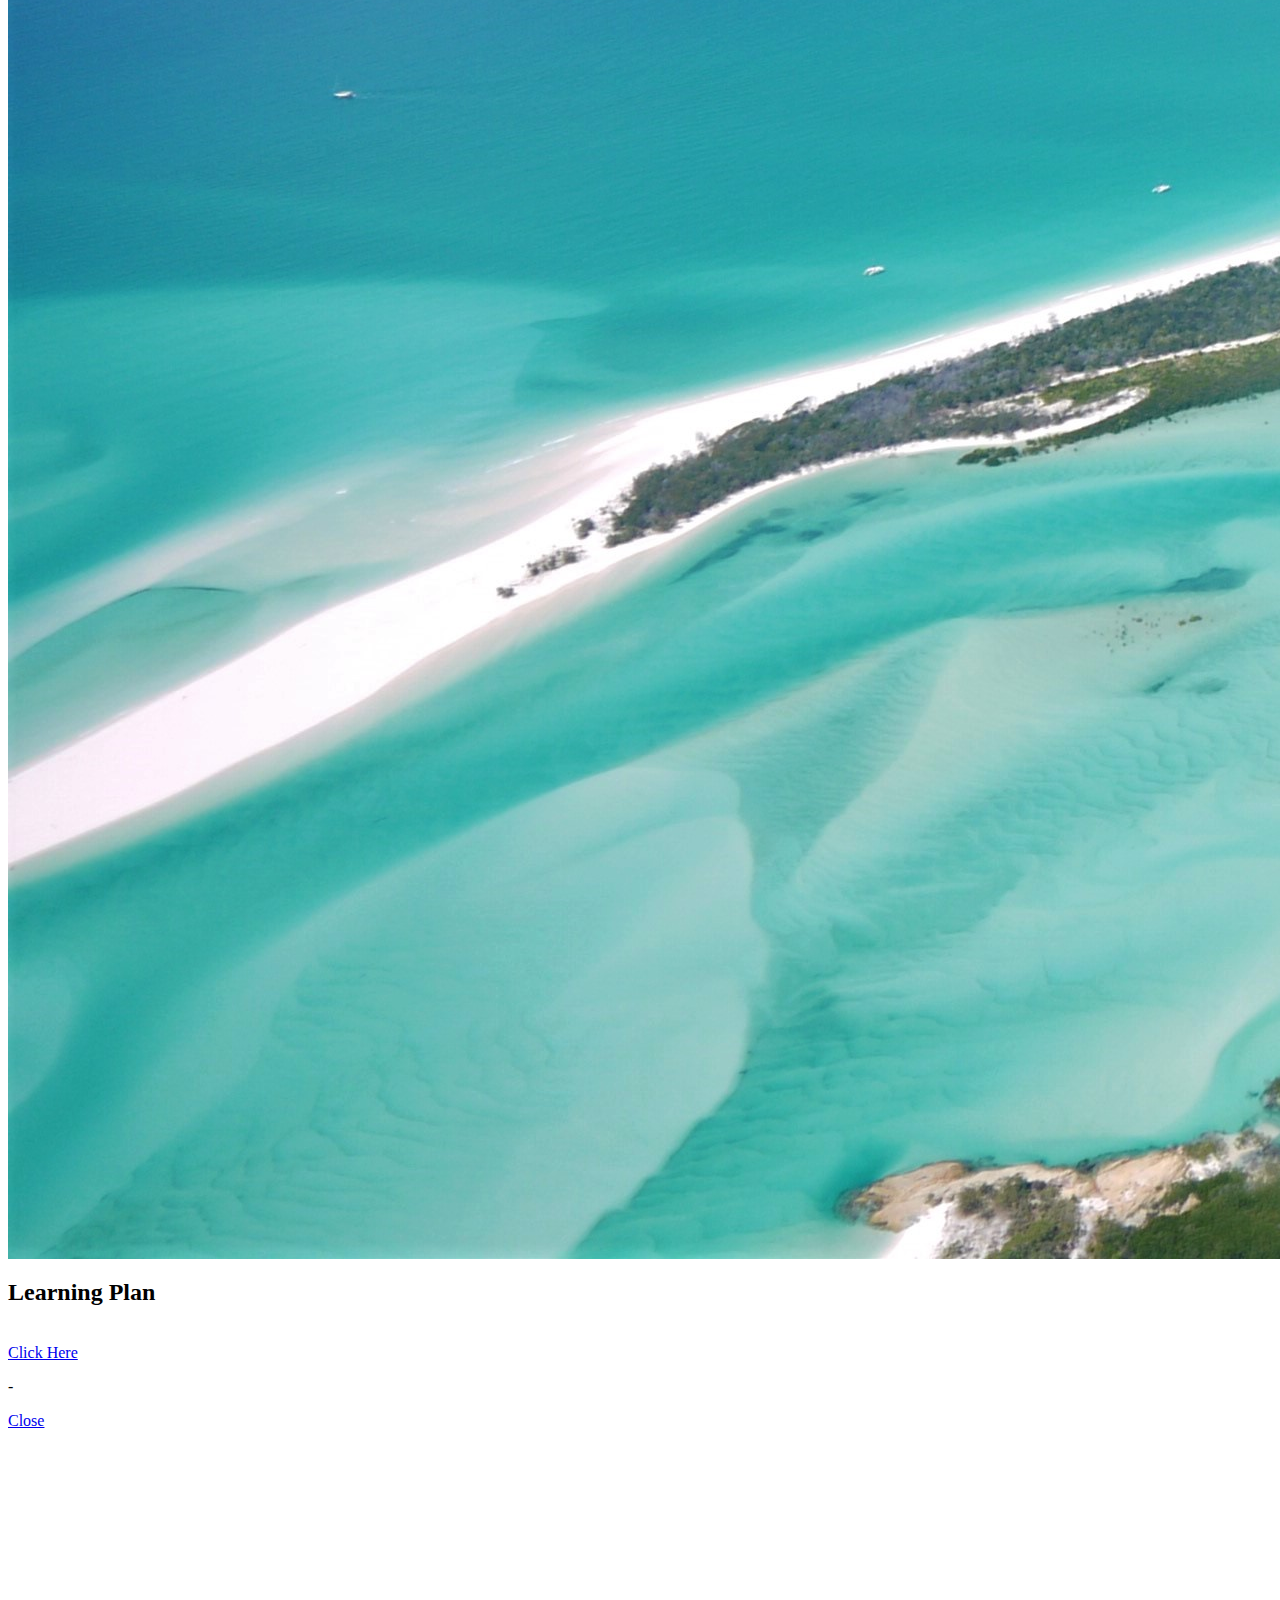
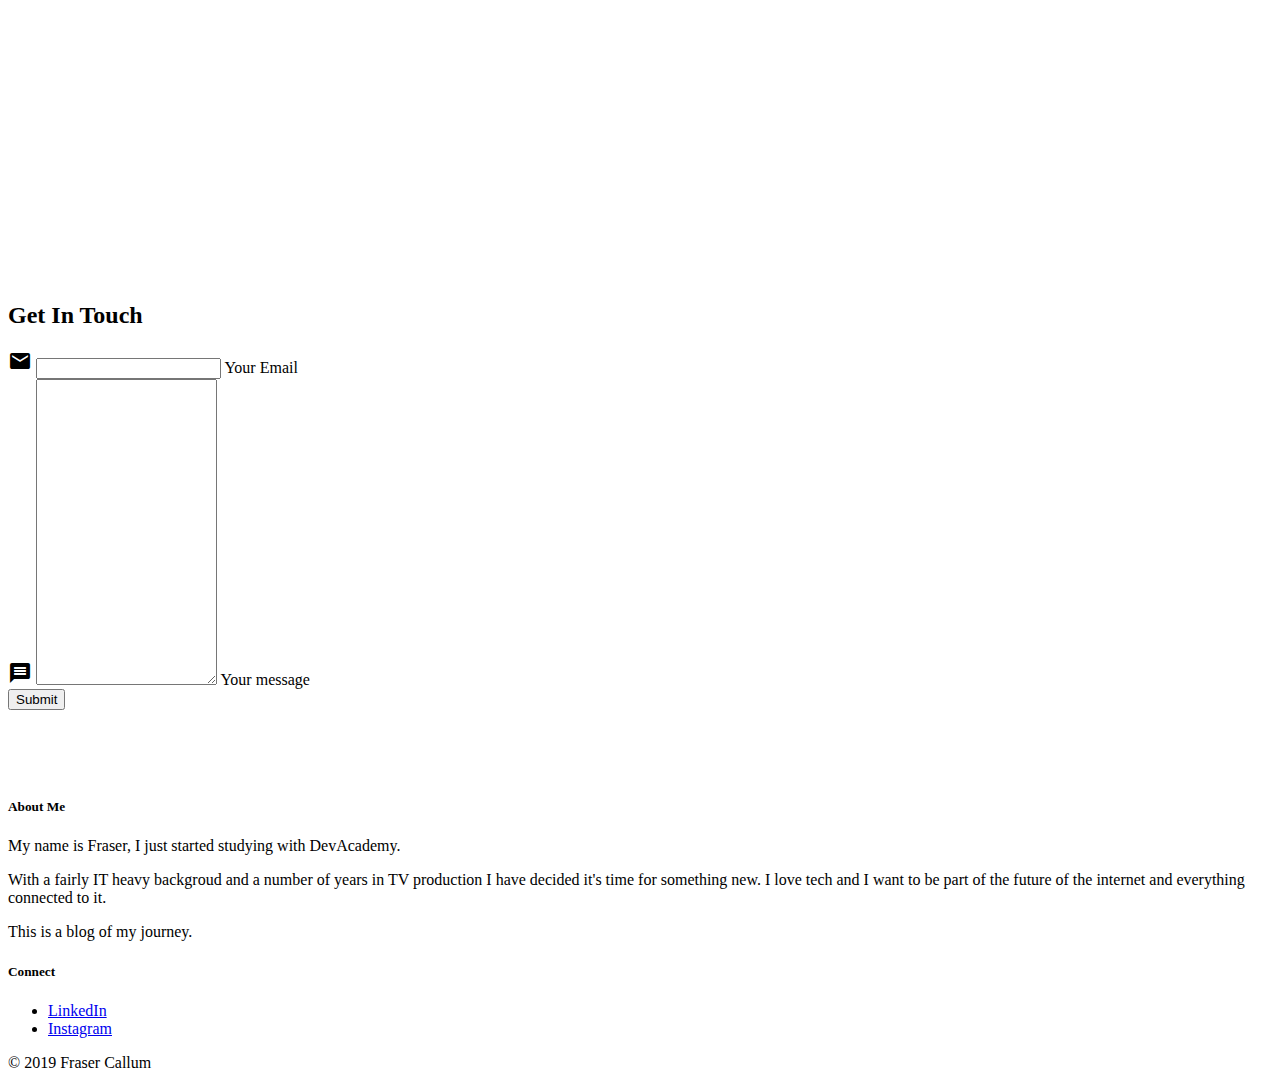
==== commit 4cc16707: "typo" ====
--- a/core-blog.html
+++ b/core-blog.html
@@ -80,7 +80,7 @@
   <!-- parallax -->
   <div class="parallax-container">
         <div class="parallax">
-            <img src="img/stream.jpg" alt="" class="responsive-img">
+            <img src="img/stream.JPG" alt="" class="responsive-img">
         </div>
     </div>
     
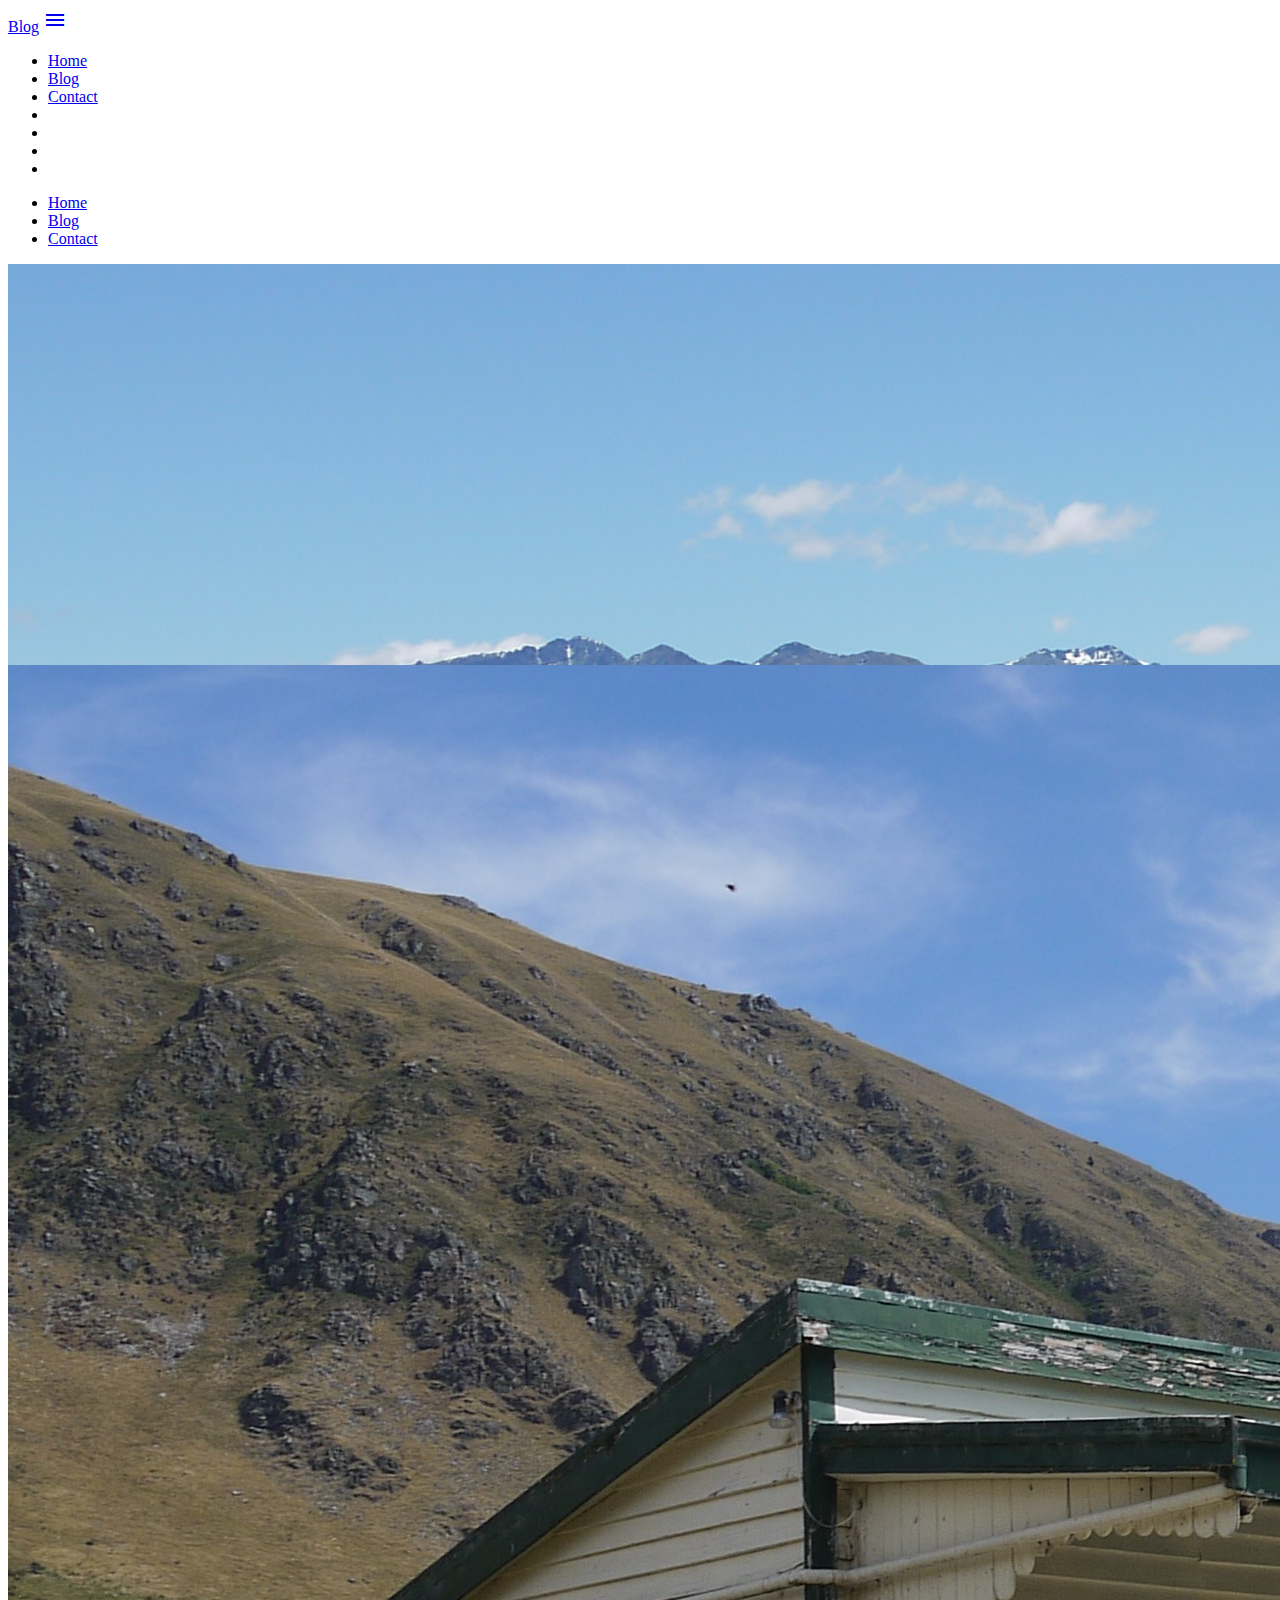
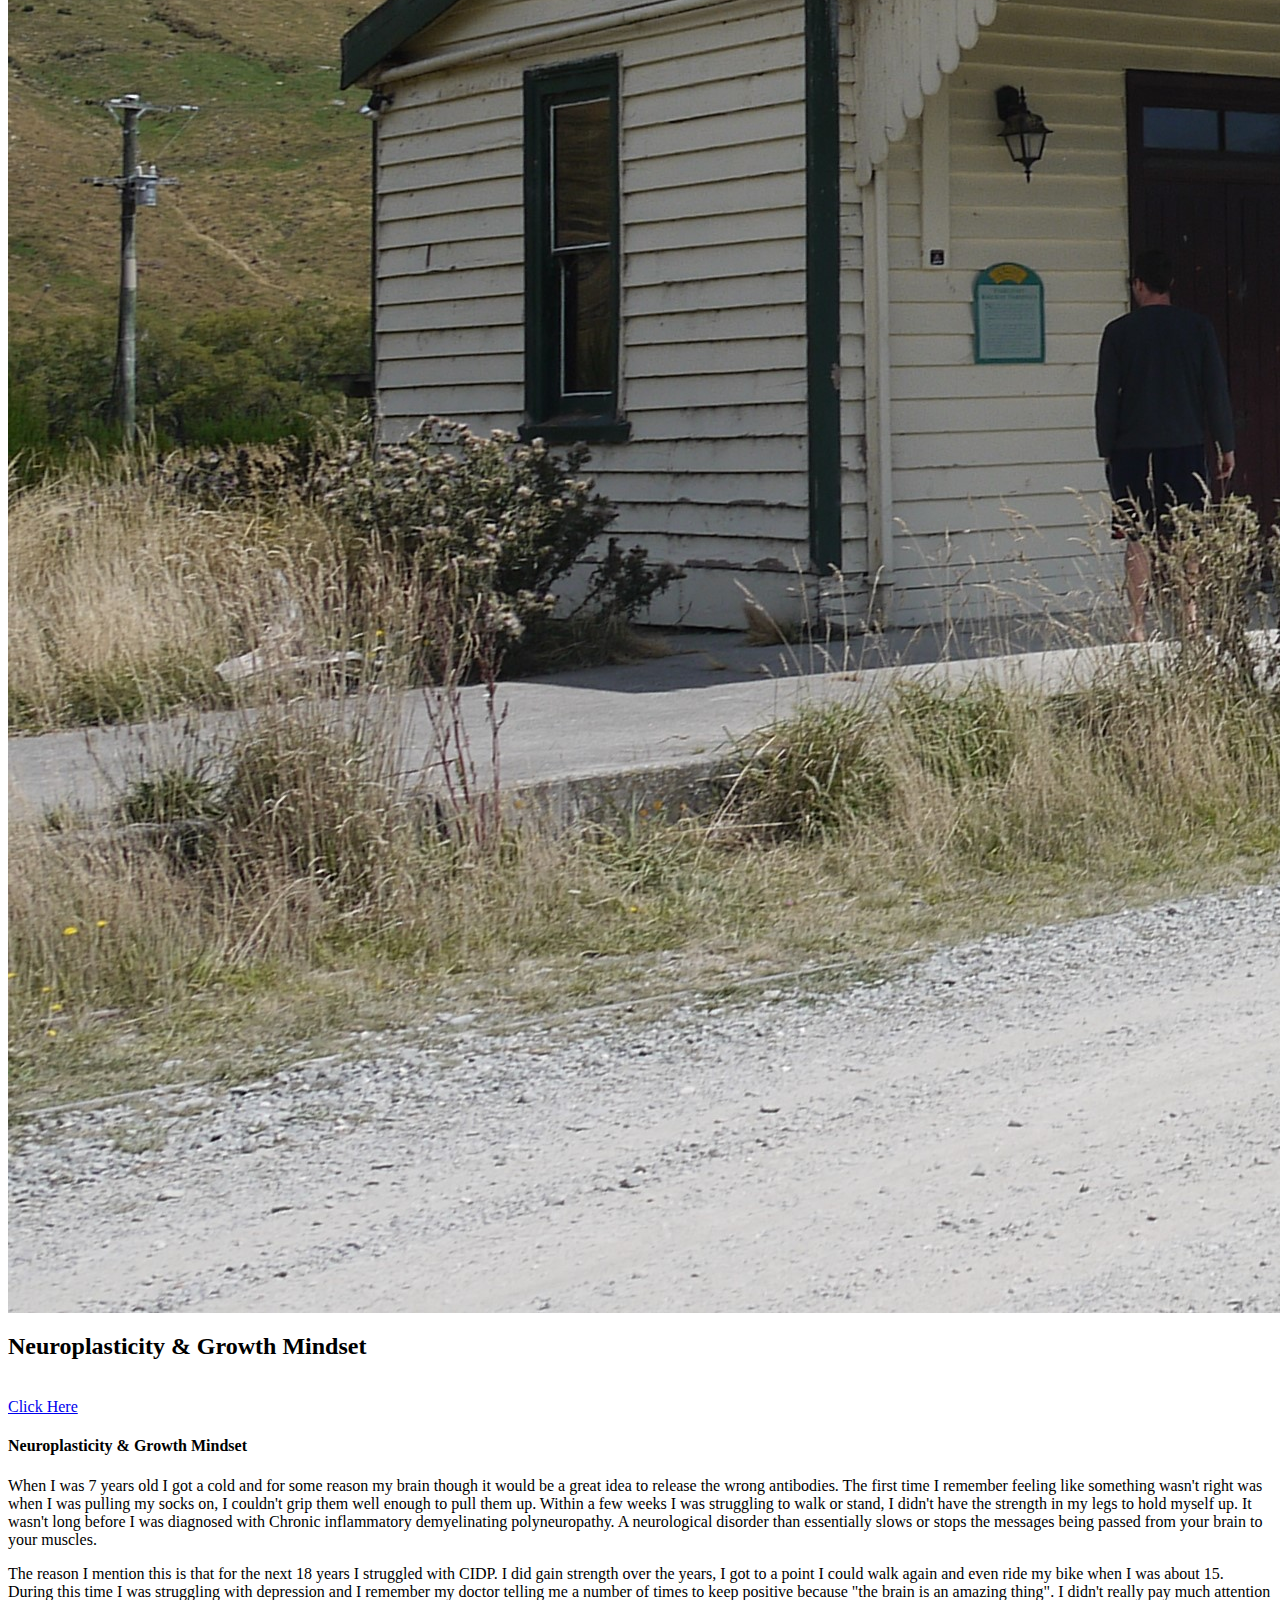
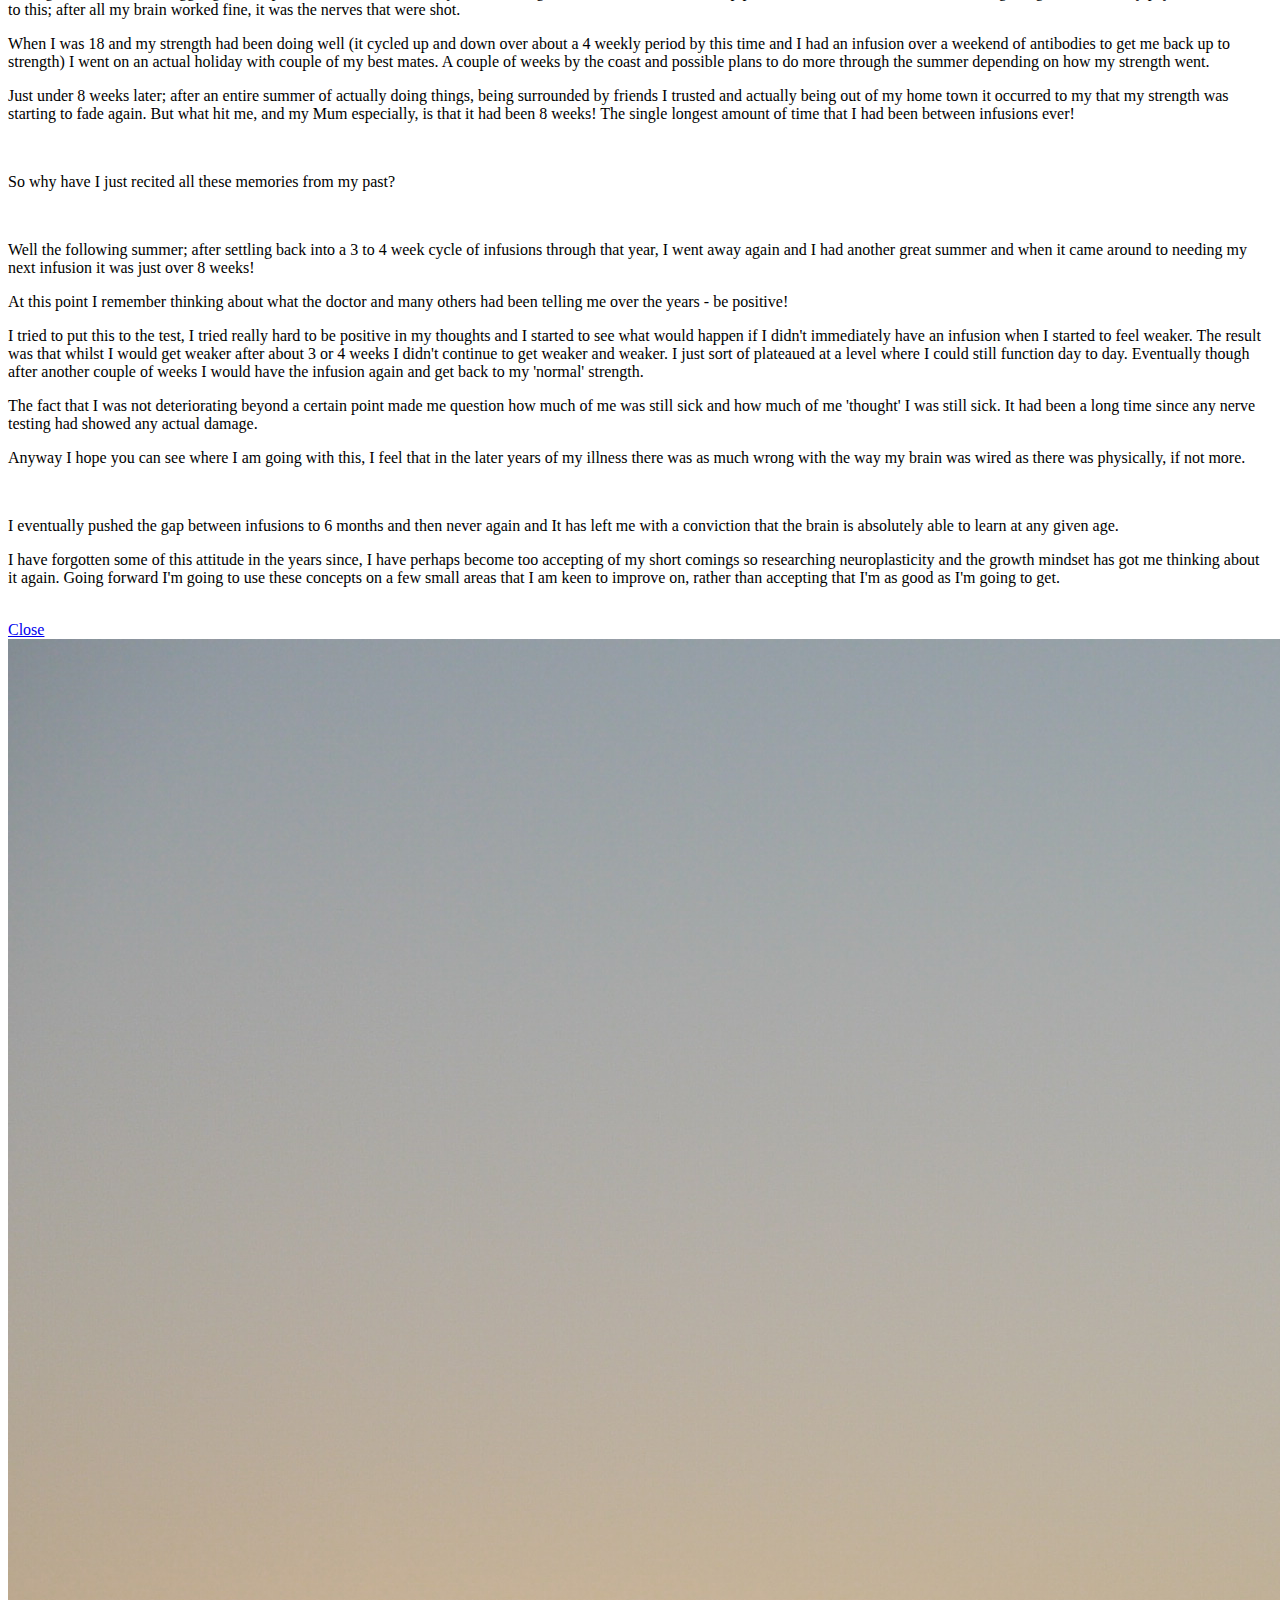
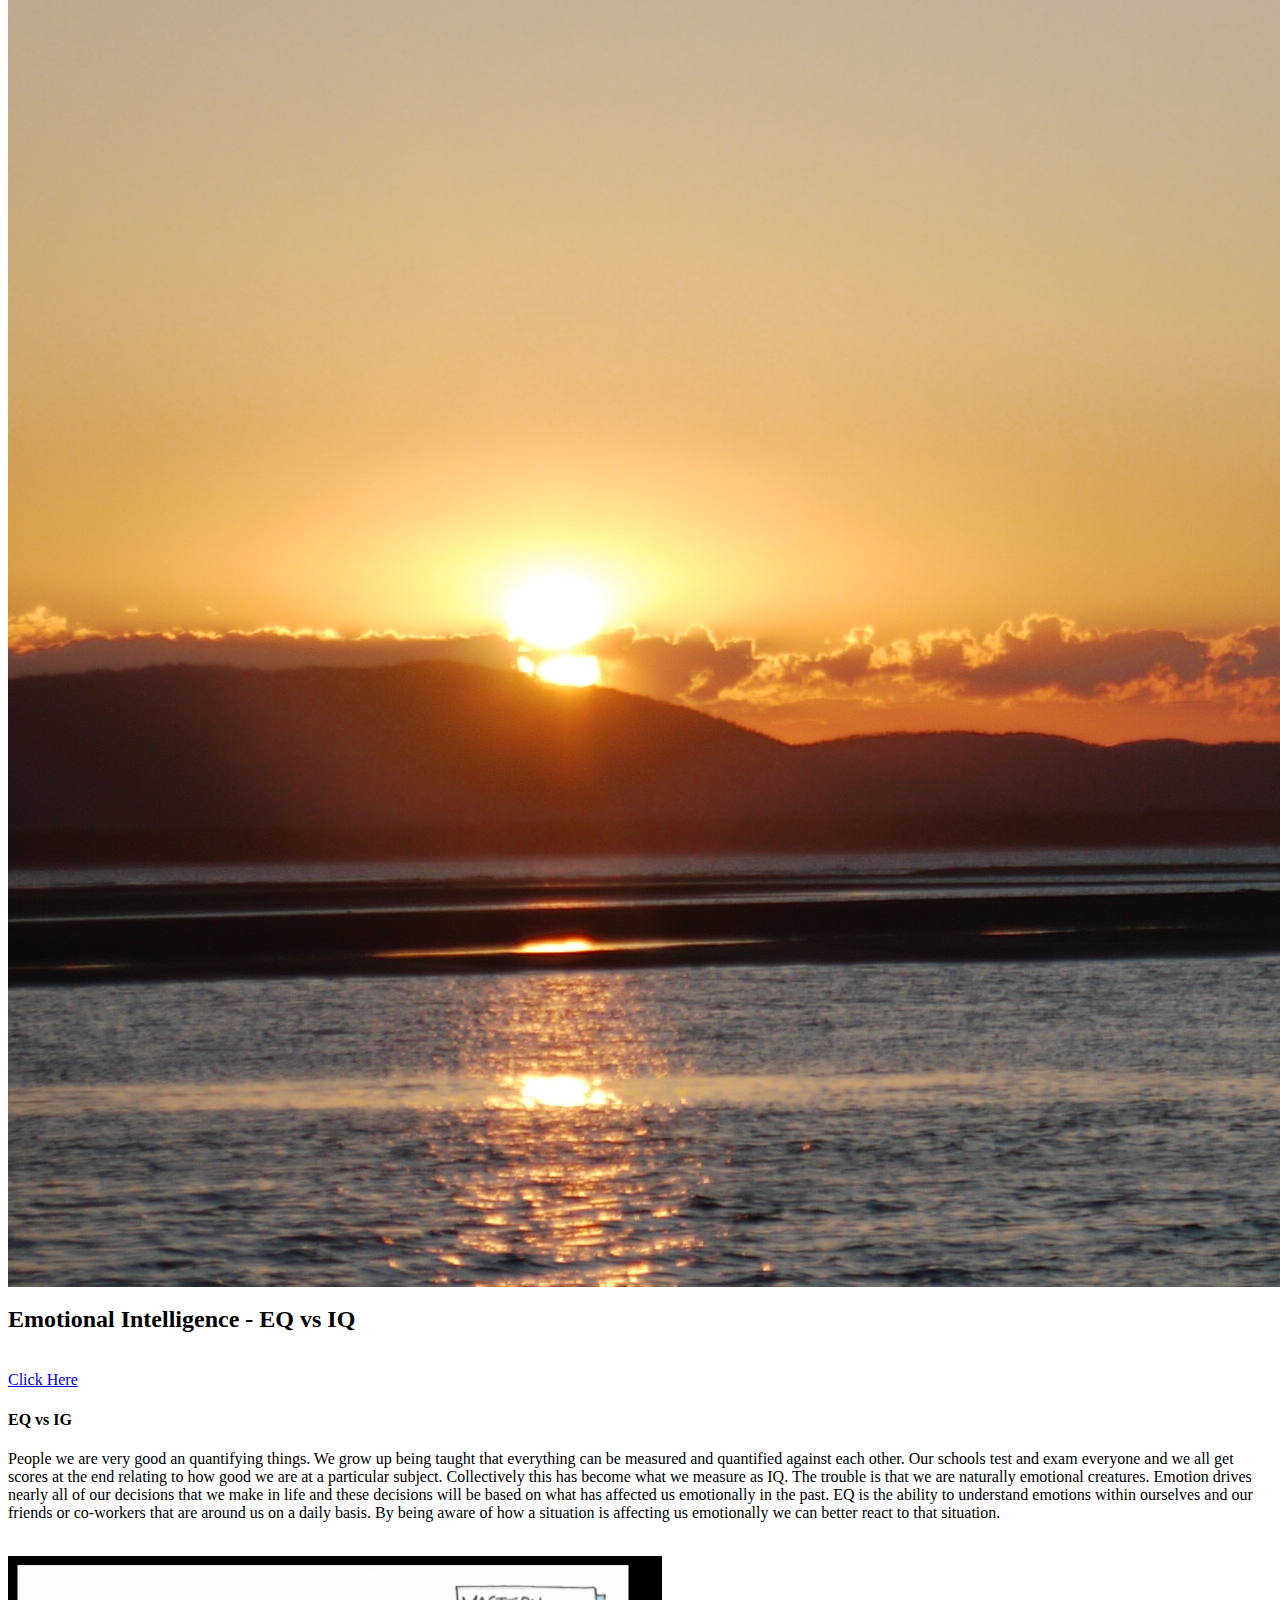
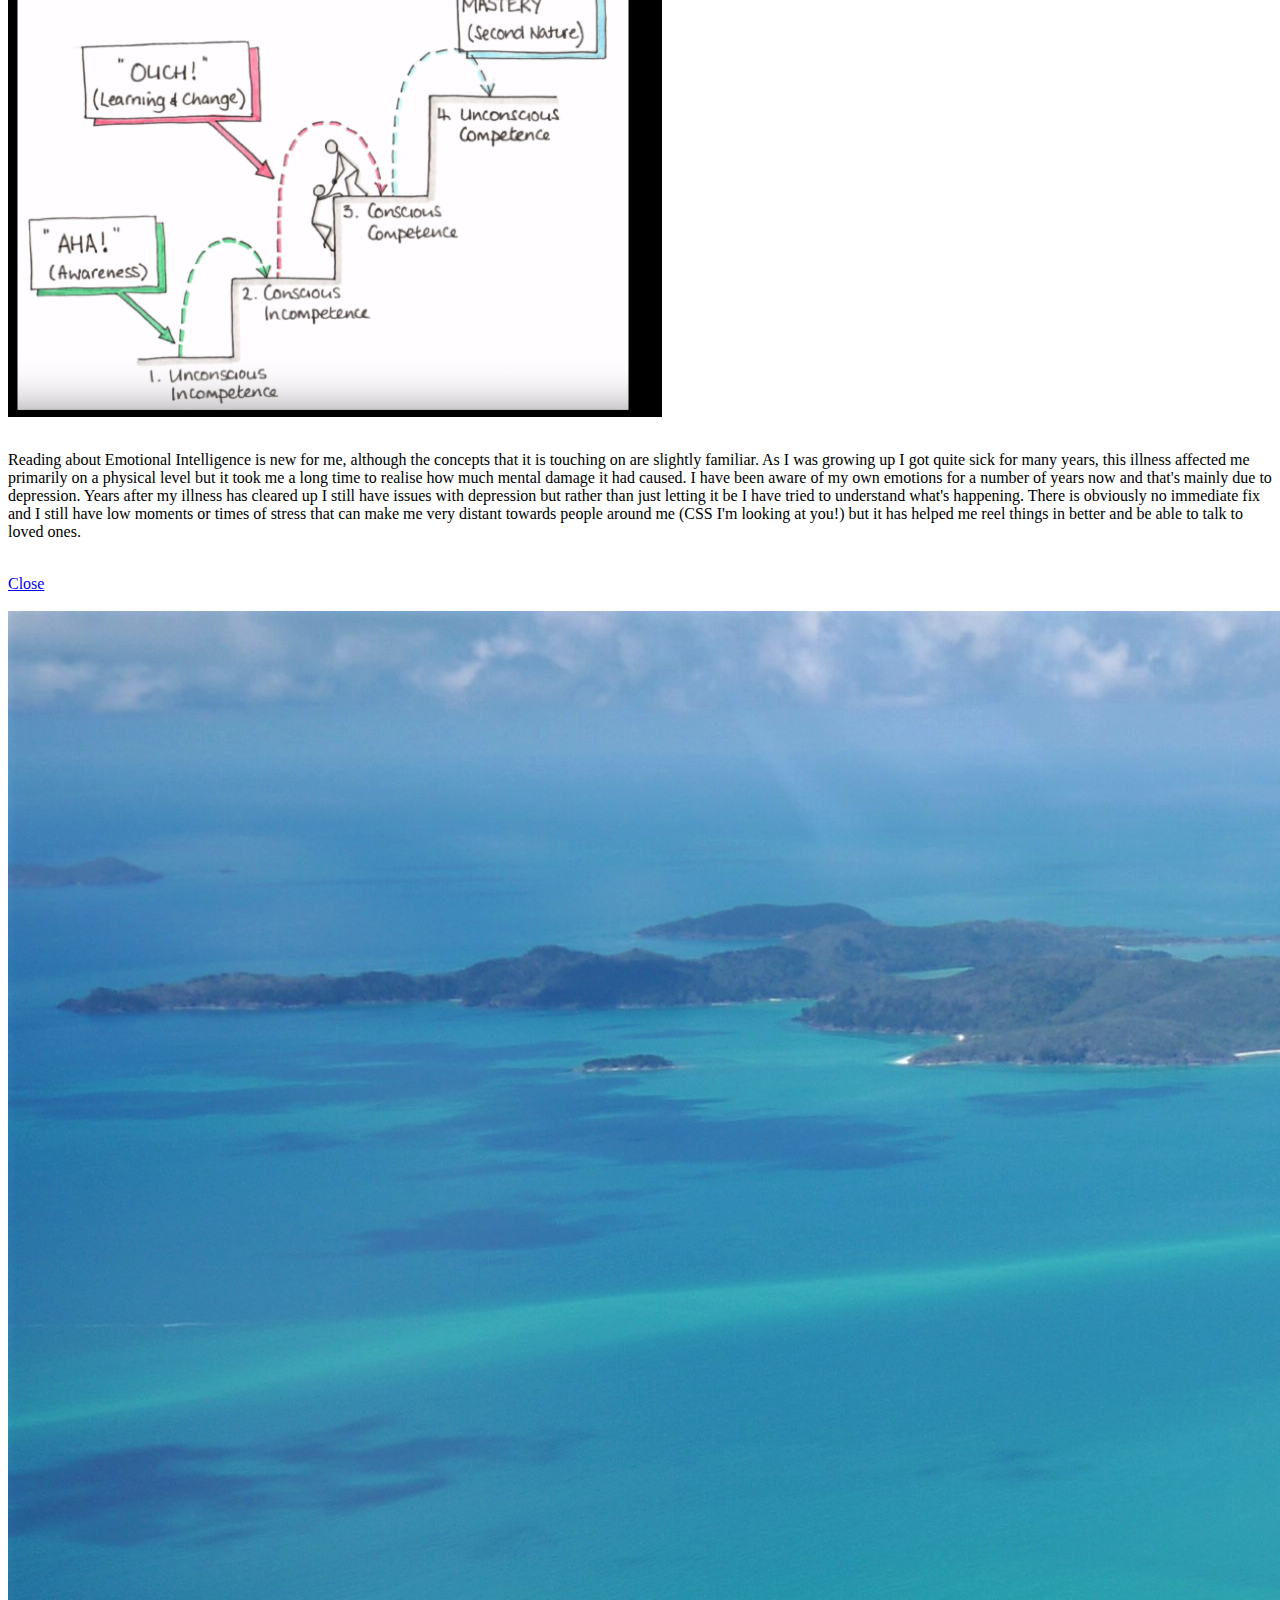
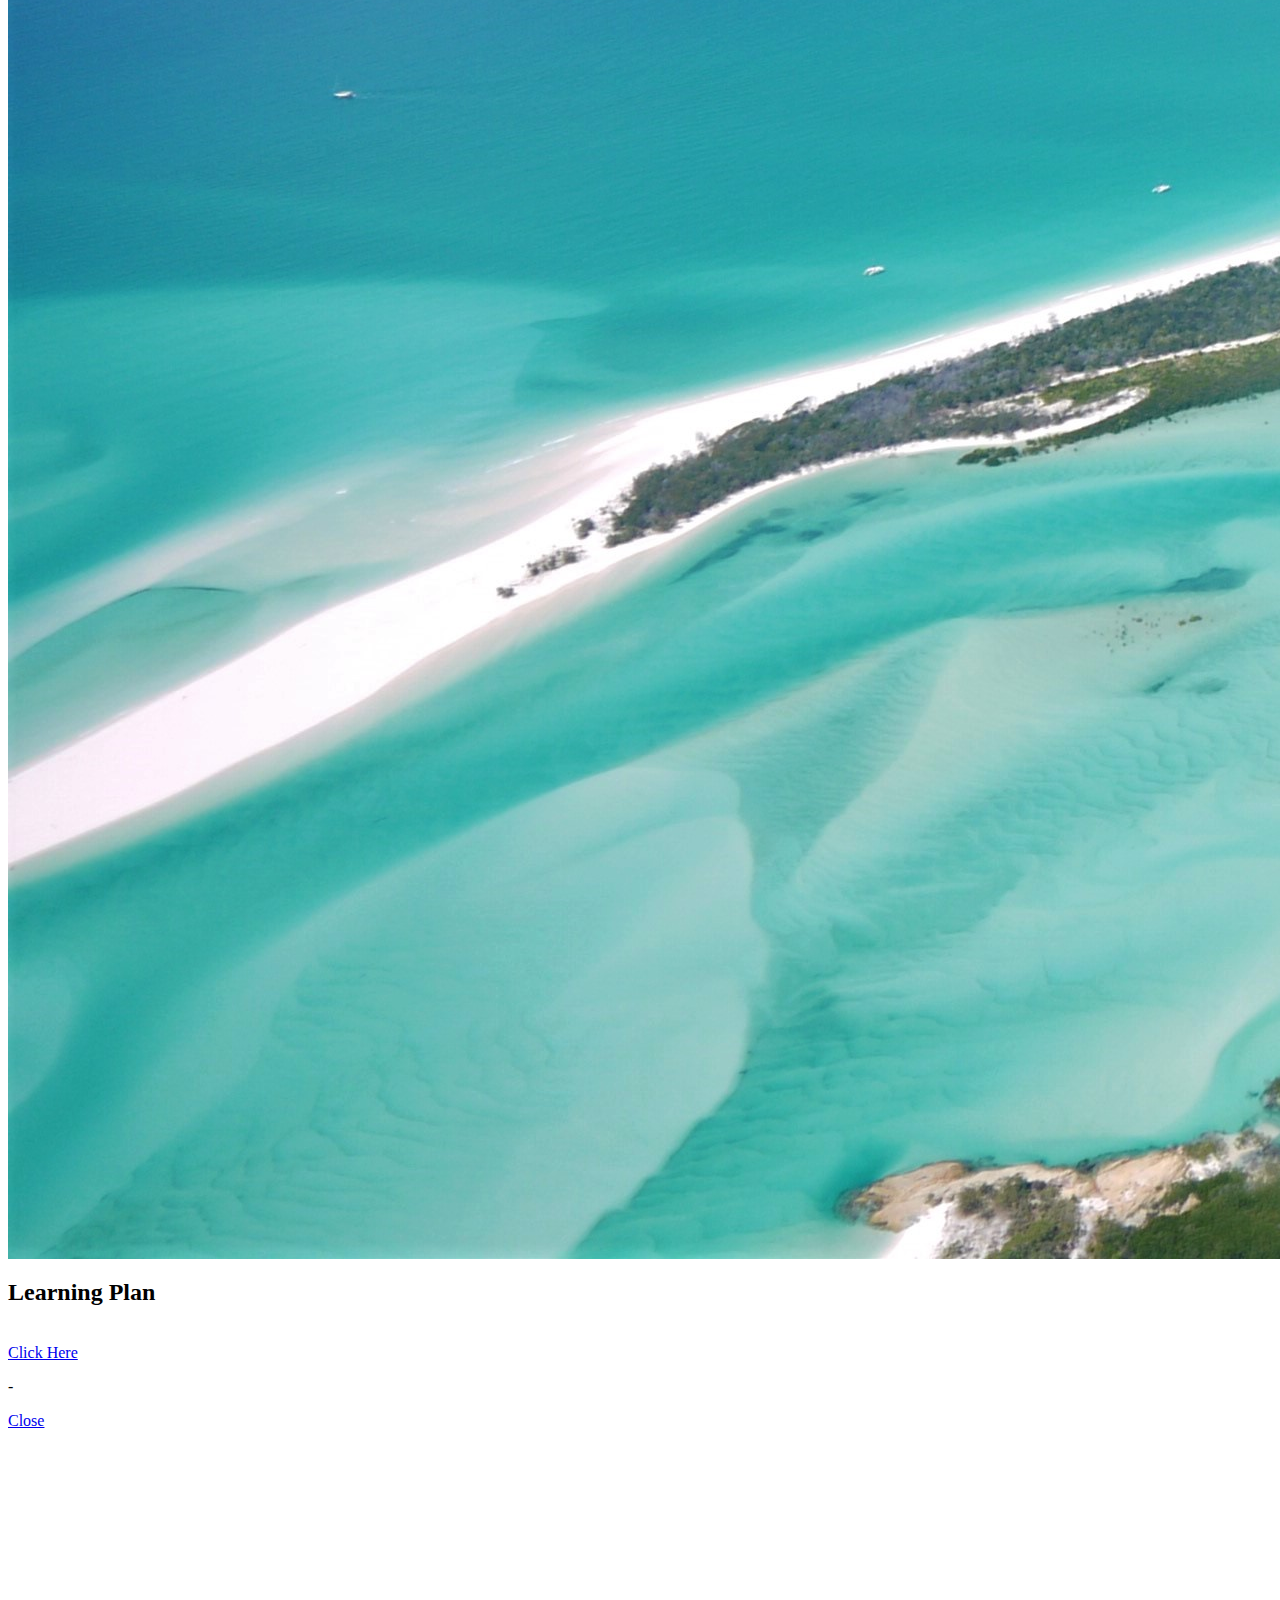
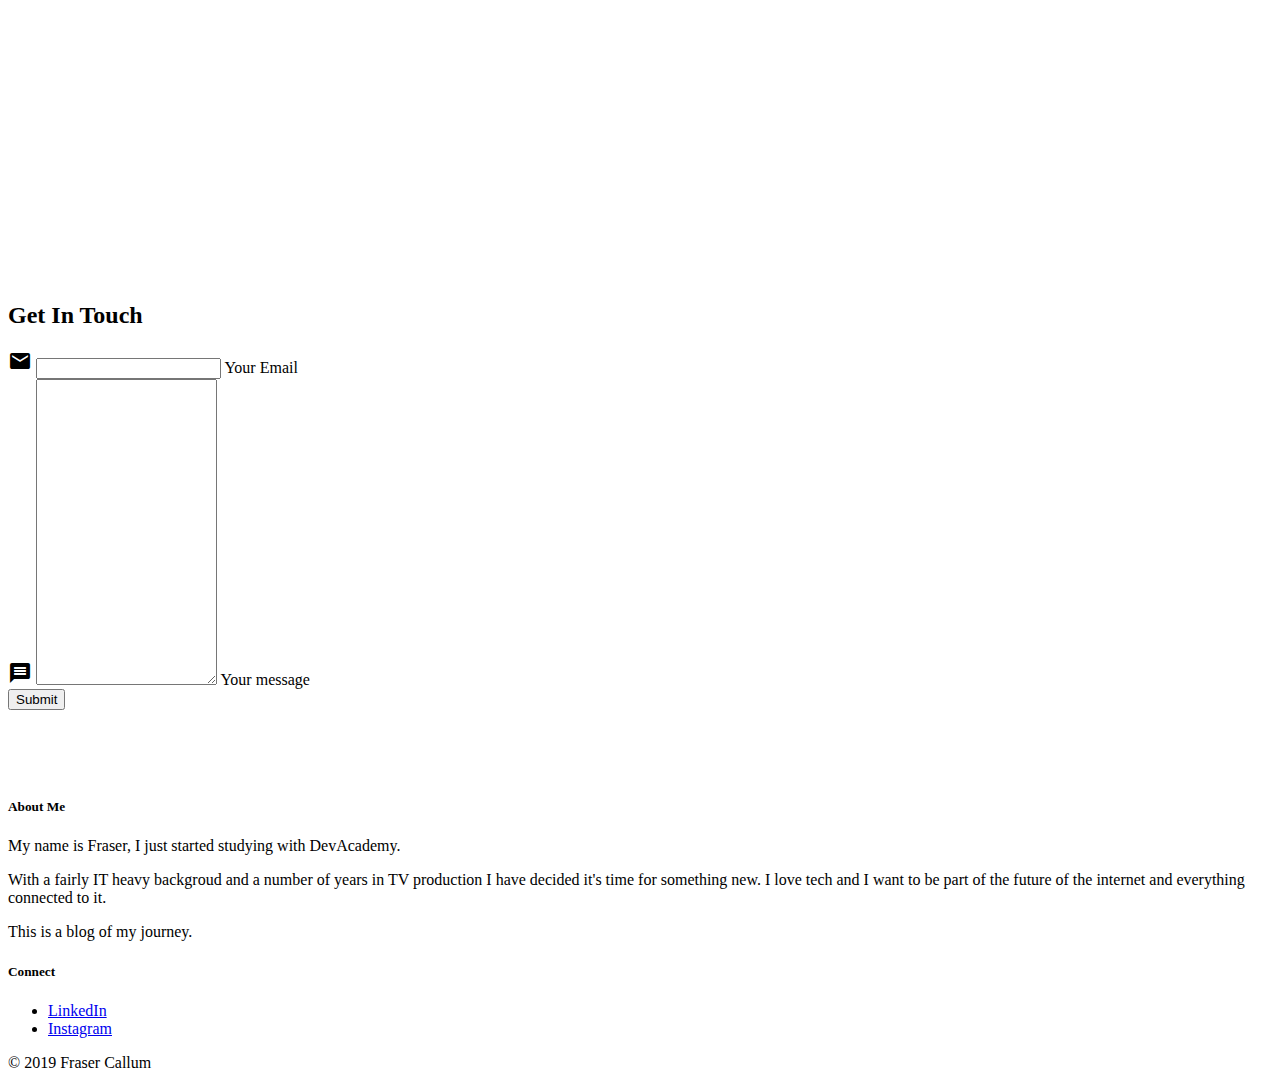
==== commit 4e3f4e97: "Bit of text formatting" ====
--- a/core-blog.html
+++ b/core-blog.html
@@ -1,259 +1,344 @@
 <html lang="en">
+
 <head>
-  <meta charset="UTF-8">
-  <meta name="viewport" content="width=device-width, initial-scale=1.0">
-  <meta http-equiv="X-UA-Compatible" content="ie=edge">
-
-  <!-- font awesome -->
-  <link rel="stylesheet" href="https://use.fontawesome.com/releases/v5.0.13/css/all.css" integrity="sha384-DNOHZ68U8hZfKXOrtjWvjxusGo9WQnrNx2sqG0tfsghAvtVlRW3tvkXWZh58N9jp" crossorigin="anonymous">
-  <!--Import Google Icon Font-->
-  <link href="https://fonts.googleapis.com/icon?family=Material+Icons" rel="stylesheet">
-  <!-- Compiled and minified CSS -->
-  <link rel="stylesheet" href="https://cdnjs.cloudflare.com/ajax/libs/materialize/1.0.0-beta/css/materialize.min.css">
-  <title>Core Blog</title>
-  <style>
-
+    <meta charset="UTF-8">
+    <meta name="viewport" content="width=device-width, initial-scale=1.0">
+    <meta http-equiv="X-UA-Compatible" content="ie=edge">
+
+    <!-- font awesome -->
+    <link rel="stylesheet" href="https://use.fontawesome.com/releases/v5.0.13/css/all.css"
+        integrity="sha384-DNOHZ68U8hZfKXOrtjWvjxusGo9WQnrNx2sqG0tfsghAvtVlRW3tvkXWZh58N9jp" crossorigin="anonymous">
+    <!--Import Google Icon Font-->
+    <link href="https://fonts.googleapis.com/icon?family=Material+Icons" rel="stylesheet">
+    <!-- Compiled and minified CSS -->
+    <link rel="stylesheet" href="https://cdnjs.cloudflare.com/ajax/libs/materialize/1.0.0-beta/css/materialize.min.css">
+    <title>Core Blog</title>
+    <style>
         .parallax-container {
-          height: 350px;
-        }
-        
+            height: 350px;
+        }
+
         @media only screen and (max-width: 1000px) {
-          .parallax-container {
-              height: 300px;
-              max-width: 100%;
-          }
-        }
+            .parallax-container {
+                height: 300px;
+                max-width: 100%;
+            }
+        }
+
         @media only screen and (max-width: 500px) {
-          .parallax-container {
-              height: 150px;
-              max-width: 100%;
-          }
-        }
-        
-        .section{
-          padding-top: 4vw;
-          padding-bottom: 4vw;
-        }
-        .tabs .indicator{
-          background-color: #1a237e;
-        }
-        .tabs .tab a:focus, .tabs .tab a:focus.active{
-          background: transparent;
-        }
-        </style>
+            .parallax-container {
+                height: 150px;
+                max-width: 100%;
+            }
+        }
+
+        .section {
+            padding-top: 4vw;
+            padding-bottom: 4vw;
+        }
+
+        .tabs .indicator {
+            background-color: #1a237e;
+        }
+
+        .tabs .tab a:focus,
+        .tabs .tab a:focus.active {
+            background: transparent;
+        }
+    </style>
 </head>
+
 <body>
 
-  <!-- navbar -->
-<header>
- <nav class="nav-wrapper blue lighten-3">
-     <div class="container">
-         <a href="#" class="brand-logo">Blog</a>
-         <a href="#" class="sidenav-trigger" data-target="mobile-menu">
-             <i class="material-icons">menu</i>
-         </a>
-         <ul class="right hide-on-med-and-down">
-             <li><a href="index.html">Home</a></li>
-             <li><a href="#">Blog</a></li>
-             <li><a href="#contact">Contact</a></li>
-             <li><a href="#" class="tooltipped btn-floating btn-small indigo darken-4" data-tooltip="Instagram">
-                 <i class="fab fa-instagram"></i>
-             </a></li>
-             <li><a href="#" class="tooltipped btn-floating btn-small indigo darken-4"data-tooltip="Facebook">
-                 <i class="fab fa-facebook"></i>
-             </a></li>
-             <li><a href="#" class="tooltipped btn-floating btn-small indigo darken-4"data-tooltip="Linked In">
-                 <i class="fab fa-linkedin"></i>
-             </a></li>
-             <li><a href="#" class="tooltipped btn-floating btn-small indigo darken-4"data-tooltip="Twitter">
-                    <i class="fab fa-twitter"></i>
-             </a></li>
-            </ul>
-        <ul class="sidenav grey lighten-2" id="mobile-menu">
-             <li><a href="#">Home</a></li>
-             <li><a href="#">Blog</a></li>
-             <li><a href="#contact">Contact</a></li>
-        </ul>
-     </div>
- </nav>
-</header>
-  <!-- parallax -->
-  <div class="parallax-container">
+    <!-- navbar -->
+    <header>
+        <nav class="nav-wrapper blue lighten-3">
+            <div class="container">
+                <a href="#" class="brand-logo">Blog</a>
+                <a href="#" class="sidenav-trigger" data-target="mobile-menu">
+                    <i class="material-icons">menu</i>
+                </a>
+                <ul class="right hide-on-med-and-down">
+                    <li><a href="index.html">Home</a></li>
+                    <li><a href="#">Blog</a></li>
+                    <li><a href="#contact">Contact</a></li>
+                    <li><a href="#" class="tooltipped btn-floating btn-small indigo darken-4" data-tooltip="Instagram">
+                            <i class="fab fa-instagram"></i>
+                        </a></li>
+                    <li><a href="#" class="tooltipped btn-floating btn-small indigo darken-4" data-tooltip="Facebook">
+                            <i class="fab fa-facebook"></i>
+                        </a></li>
+                    <li><a href="#" class="tooltipped btn-floating btn-small indigo darken-4" data-tooltip="Linked In">
+                            <i class="fab fa-linkedin"></i>
+                        </a></li>
+                    <li><a href="#" class="tooltipped btn-floating btn-small indigo darken-4" data-tooltip="Twitter">
+                            <i class="fab fa-twitter"></i>
+                        </a></li>
+                </ul>
+                <ul class="sidenav grey lighten-2" id="mobile-menu">
+                    <li><a href="#">Home</a></li>
+                    <li><a href="#">Blog</a></li>
+                    <li><a href="#contact">Contact</a></li>
+                </ul>
+            </div>
+        </nav>
+    </header>
+    <!-- parallax -->
+    <div class="parallax-container">
         <div class="parallax">
             <img src="img/stream.JPG" alt="" class="responsive-img">
         </div>
     </div>
-    
-  <!-- photo / grid -->
-<section class="container section scrollspy" id="photos">
-    <div class="row">
-        <div class="col s12 l4">
-            <img src="img/fairlight.jpg" alt="" class="responsive-img materialboxed">
-        </div>
-        <div class="col s12 l6 offset-l1">
-            <h2 class="indigo-text text-darken-4">Neuroplasticity & Growth Mindset</h2>
-<br>
-            <a href="#push3" class="btn blue modal-trigger">Click Here</a>
-        </div>
-        <div>
-
-
-            <div class="modal" id="push3">
-                <h4>Neuroplasticity & Growth Mindset</h4>
-                    <p>When I was 7 years old I got a cold and for some reason my brain though it would be a great idea to release the wrong antibodies. The first time I remember feeling like something wasn't right was when I was pulling my socks on, I couldn't grip them well enough to pull them up. Within a few weeks I was struggling to walk or stand, I didn't have the strength in my legs to hold myself up. It wasn't long before I was diagnosed with Chronic inflammatory demyelinating polyneuropathy. A neurological disorder than essentially slows or stops the messages being passed from your brain to your muscles.</p>
-                    <p>The reason I mention this is that for the next 18 years I struggled with CIDP. I did gain strength over the years, I got to a point I could walk again and even ride my bike when I was about 15. During this time I was struggling with depression and I remember my doctor telling me a number of times to keep positive because "the brain is an amazing thing". I didn't really pay much attention to this; after all my brain worked fine, it was the nerves that were shot.</p>
-                    <p> when I was 18 and my strength had been doing well (it cycled up and down over about a 4 weekly period by this time and I had an infusion over a weekend of antibodies to get me back up to strength) I went on an actual holiday with couple of my best mates. A couple of weeks by the coast and possible plans to do more through the summer depending on how my strength went.</p>
-                    <p>Just under 8 weeks later; after an entire summer of actually doing things, being surrounded by friends I trusted and actually being out of my home town it occurred to my that my strength was starting to fade again. But what hit me, and my Mum especially, is that it had been 8 weeks! The single longest amount of time that I had been between infusions ever!</p>
-                    <br>
-                    <p>So why have I just recited all these memories from my past?</p>
-                    <br>
-                    <p>Well the following summer; after settling back into a 3 to 4 week cycle of infusions through that year, I went away again and I had another great summer and when it came around to needing my next infusion it was just over 8 weeks!</p>
-                    <p>At this point I remember thinking about what the doctor and many others had been telling me over the years - be positive!</p>
-                    <p>I tried to put this to the test, I tried really hard to be positive in my thoughts and I started to see what would happen if I didn't immediately have an infusion when I started to feel weaker. The result was that whilst I would get weaker after about 3 or 4 weeks I didn't continue to get weaker and weaker. I just sort of plateaued at a level where I could still function day to day. Eventually though after another couple of weeks I would have the infusion again and get back to my 'normal' strength. </p>
-                    <p>The fact that I was not deteriorating beyond a certain point made me question how much of me was still sick and how much of me 'thought' I was still sick. It had been a long time since any nerve testing had showed any actual damage.</p>
-                    <p>Anyway I hope you can see where I am going with this, I feel that in the later years of my illness there was as much wrong with the way my brain was wired as there was physically, if not more.</p>
-                    <br>
-                    <p>I eventually pushed the gap between infusions to 6 months and then never again and It has left me with a conviction that the brain is absolutely able to learn at any given age.</p>
-                    <p>I have forgotten some of this attitude in the years since, I have perhaps become too accepting of my short comings so researching neuroplasticity and the growth mindset has got me thinking about it again. Going forward I'm going to use these concepts on a few small areas that I am keen to improve on, rather than accepting that I'm as good as I'm going to get.</p>
-                    <br>
-                <div class="modal-footer">
+
+    <!-- photo / grid -->
+    <section class="container section scrollspy" id="photos">
+        <div class="row">
+            <div class="col s12 l4">
+                <img src="img/fairlight.jpg" alt="" class="responsive-img materialboxed">
+            </div>
+            <div class="col s12 l6 offset-l1">
+                <h2 class="indigo-text text-darken-4">Neuroplasticity & Growth Mindset</h2>
+                <br>
+                <a href="#push3" class="btn blue modal-trigger">Click Here</a>
+            </div>
+            <div>
+
+
+                <div class="modal" id="push3">
+                    <h4>Neuroplasticity & Growth Mindset</h4>
+                    <p>
+                        When I was 7 years old I got a cold and for some reason my brain though it would be a great idea
+                        to release the wrong antibodies. The first time I remember feeling like something wasn't right
+                        was when I was pulling my socks on, I couldn't grip them well enough to pull them up. Within a
+                        few weeks I was struggling to walk or stand, I didn't have the strength in my legs to hold
+                        myself up. It wasn't long before I was diagnosed with Chronic inflammatory demyelinating
+                        polyneuropathy. A neurological disorder than essentially slows or stops the messages being
+                        passed from your brain to your muscles.
+                    </p>
+                    <p>
+                        The reason I mention this is that for the next 18 years I struggled with CIDP. I did gain
+                        strength over the years, I got to a point I could walk again and even ride my bike when I was
+                        about 15. During this time I was struggling with depression and I remember my doctor telling me
+                        a number of times to keep positive because "the brain is an amazing thing". I didn't really pay
+                        much attention to this; after all my brain worked fine, it was the nerves that were shot.
+                    </p>
+                    <p>
+                        When I was 18 and my strength had been doing well (it cycled up and down over about a 4 weekly
+                        period by this time and I had an infusion over a weekend of antibodies to get me back up to
+                        strength) I went on an actual holiday with couple of my best mates. A couple of weeks by the
+                        coast and possible plans to do more through the summer depending on how my strength went.
+                    </p>
+                    <p>
+                        Just under 8 weeks later; after an entire summer of actually doing things, being surrounded by
+                        friends I trusted and actually being out of my home town it occurred to my that my strength was
+                        starting to fade again. But what hit me, and my Mum especially, is that it had been 8 weeks! The
+                        single longest amount of time that I had been between infusions ever!
+                    </p>
+                    <br>
+                    <p>
+                        So why have I just recited all these memories from my past?
+                    </p>
+                    <br>
+                    <p>
+                        Well the following summer; after settling back into a 3 to 4 week cycle of infusions through
+                        that
+                        year, I went away again and I had another great summer and when it came around to needing my
+                        next infusion it was just over 8 weeks!
+                    </p>
+                    <p>
+                        At this point I remember thinking about what the doctor and many others had been telling me over
+                        the years - be positive!
+                    </p>
+                    <p>
+                        I tried to put this to the test, I tried really hard to be positive in my thoughts and I started
+                        to see what would happen if I didn't immediately have an infusion when I started to feel weaker.
+                        The result was that whilst I would get weaker after about 3 or 4 weeks I didn't continue to get
+                        weaker and weaker. I just sort of plateaued at a level where I could still function day to day.
+                        Eventually though after another couple of weeks I would have the infusion again and get back to
+                        my 'normal' strength.
+                    </p>
+                    <p>
+                        The fact that I was not deteriorating beyond a certain point made me question how much of me was
+                        still sick and how much of me 'thought' I was still sick. It had been a long time since any
+                        nerve testing had showed any actual damage.
+                    </p>
+                    <p>
+                        Anyway I hope you can see where I am going with this, I feel that in the later years of my
+                        illness there was as much wrong with the way my brain was wired as there was physically, if not
+                        more.
+                    </p>
+                    <br>
+                    <p>
+                        I eventually pushed the gap between infusions to 6 months and then never again and It has left
+                        me
+                        with a conviction that the brain is absolutely able to learn at any given age.
+                    </p>
+                    <p>
+                        I have forgotten some of this attitude in the years since, I have perhaps become too accepting
+                        of
+                        my short comings so researching neuroplasticity and the growth mindset has got me thinking about
+                        it again. Going forward I'm going to use these concepts on a few small areas that I am keen to
+                        improve on, rather than accepting that I'm as good as I'm going to get.
+                    </p>
+                    <br>
+                    <div class="modal-footer">
                         <a href="#" class="modal-close btn blue">Close</a>
-                </div>
-            </div>
-            
-        </div>
-    </div>
-    <div class="row">
-        <div class="col s12 l4 offset-l1 push-l7">
-            <img src="img/sunset.JPG" alt="" class="responsive-img materialboxed">
-        </div>
-        <div class="col s12 l6 offset-l1 pull-l5 right-align">
-            <h2 class="indigo-text text-darken-4">Emotional Intelligence - EQ vs IQ</h2>
-            <br>
-                        <a href="#push2" class="btn blue modal-trigger">Click Here</a>
-                    </div>
-                    <div>
-            
-            
-                        <div class="modal" id="push2">
-                            <h4>EQ vs IG</h4>
-                                <p>People we are very good an quantifying things. We grow up being taught that everything can be measured and quantified against each other. Our schools test and exam everyone and we all get scores at the end relating to how good we are at a particular subject. Collectively this has become what we measure as IQ.
-                                The trouble is that we are naturally emotional creatures. Emotion drives nearly all of our decisions that we make in life and these decisions will be based on what has affected us emotionally in the past. EQ is the ability to understand emotions within ourselves and our friends or co-workers that are around us on a daily basis. By being aware of how a situation is affecting us emotionally we can better react to that situation.
-                                </p>
-                                <br>
-                                <div class="img-column center"><img src="img/EQ.jpg" class="responsive-img materialboxed">
-                                </div>
-                                <br>
-                                <p>Reading about Emotional Intelligence is new for me, although the concepts that it is touching on are slightly familiar. As I was growing up I got quite sick for many years, this illness affected me primarily on a physical level but it took me a long time to realise how much mental damage it had caused. I have been aware of my own emotions for a number of years now and that's mainly due to depression. Years after my illness has cleared up I still have issues with depression but rather than just letting it be I have tried to understand what's happening. There is obviously no immediate fix and I still have low moments or times of stress that can make me very distant towards people around me (CSS I'm looking at you!) but it has helped me reel things in better and be able to talk to loved ones.</p>
-                                <br>
-                            <div class="modal-footer">
-                                    <a href="#" class="modal-close btn blue">Close</a>
-                            </div>
-                        </div>
-        </div>
-    </div>
-    <br>
+                    </div>
+                </div>
+
+            </div>
+        </div>
         <div class="row">
-        <div class="col s12 l4">
-            <img src="img/whitsunday.jpg" alt="" class="responsive-img materialboxed">
-        </div>
-        <div class="col s12 l6 offset-l1">
-            <h2 class="indigo-text text-darken-4">Learning Plan</h2>
-            <br>
-            <a href="#push1" class="btn blue modal-trigger">Click Here</a>
+            <div class="col s12 l4 offset-l1 push-l7">
+                <img src="img/sunset.JPG" alt="" class="responsive-img materialboxed">
+            </div>
+            <div class="col s12 l6 offset-l1 pull-l5 right-align">
+                <h2 class="indigo-text text-darken-4">Emotional Intelligence - EQ vs IQ</h2>
+                <br>
+                <a href="#push2" class="btn blue modal-trigger">Click Here</a>
+            </div>
             <div>
-                    
-        
+
+
+                <div class="modal" id="push2">
+                    <h4>EQ vs IG</h4>
+                    <p>People we are very good an quantifying things. We grow up being taught that everything can be
+                        measured and quantified against each other. Our schools test and exam everyone and we all get
+                        scores at the end relating to how good we are at a particular subject. Collectively this has
+                        become what we measure as IQ.
+                        The trouble is that we are naturally emotional creatures. Emotion drives nearly all of our
+                        decisions that we make in life and these decisions will be based on what has affected us
+                        emotionally in the past. EQ is the ability to understand emotions within ourselves and our
+                        friends or co-workers that are around us on a daily basis. By being aware of how a situation is
+                        affecting us emotionally we can better react to that situation.
+                    </p>
+                    <br>
+                    <div class="img-column center"><img src="img/EQ.jpg" class="responsive-img materialboxed">
+                    </div>
+                    <br>
+                    <p>Reading about Emotional Intelligence is new for me, although the concepts that it is touching on
+                        are slightly familiar. As I was growing up I got quite sick for many years, this illness
+                        affected me primarily on a physical level but it took me a long time to realise how much mental
+                        damage it had caused. I have been aware of my own emotions for a number of years now and that's
+                        mainly due to depression. Years after my illness has cleared up I still have issues with
+                        depression but rather than just letting it be I have tried to understand what's happening. There
+                        is obviously no immediate fix and I still have low moments or times of stress that can make me
+                        very distant towards people around me (CSS I'm looking at you!) but it has helped me reel things
+                        in better and be able to talk to loved ones.</p>
+                    <br>
+                    <div class="modal-footer">
+                        <a href="#" class="modal-close btn blue">Close</a>
+                    </div>
+                </div>
+            </div>
+        </div>
+        <br>
+        <div class="row">
+            <div class="col s12 l4">
+                <img src="img/whitsunday.jpg" alt="" class="responsive-img materialboxed">
+            </div>
+            <div class="col s12 l6 offset-l1">
+                <h2 class="indigo-text text-darken-4">Learning Plan</h2>
+                <br>
+                <a href="#push1" class="btn blue modal-trigger">Click Here</a>
+                <div>
+
+
                     <div class="modal" id="push1">
                         <div class="row">
                             <div class="column">
-                                <p>-</p>        
-                        <div class="modal-footer">
-                                <a href="#" class="modal-close btn blue">Close</a>
+                                <p>-</p>
+                                <div class="modal-footer">
+                                    <a href="#" class="modal-close btn blue">Close</a>
+                                </div>
+                            </div>
+
                         </div>
                     </div>
-                    
-                </div>
-            </div>
-        </div>
-    </div>
-</section>
-
-
-
-  <div class="parallax-container">
+                </div>
+            </div>
+    </section>
+
+
+
+    <div class="parallax-container">
         <div class="parallax">
             <img src="img/snow.jpg" alt="" class="responsive-img">
         </div>
     </div>
 
-  <!-- contact form -->
-<section class="section container scrollspy" id="contact">
-    <div class="row">
-        <div class="col s12 l5">
-            <h2 class="indigo-text text-darken-4">Get In Touch</h2>
-
-            
-        </div>
-        <div class="col s12 l5 offset-l2">
-            <form>
+    <!-- contact form -->
+    <section class="section container scrollspy" id="contact">
+        <div class="row">
+            <div class="col s12 l5">
+                <h2 class="indigo-text text-darken-4">Get In Touch</h2>
+
+
+            </div>
+            <div class="col s12 l5 offset-l2">
+                <form>
                     <div class="input-field">
-                            <i class="material-icons prefix">email</i>
-                            <input type="email" id="email">
-                            <label for="email">Your Email</label>
-                        </div>
-                        <div class="input-field">
-                            <i class="material-icons prefix">message</i>
-                            <textarea id="message" class="materialize-textarea" cols="20" rows="20"></textarea>
-                            <label for="message">Your message</label>
-                        </div>
-                        <div class="input-field center">
-                            <button class="btn">Submit</button>
-                        </div>
-            </form>
-        </div>
-        
-    </div>
-</section>
-  <!-- footer -->
-  <footer class="page-footer grey darken-3">
-    <div class="container">
-        <div class="row">
-            <div class="col s12 l6">
-                <h5>About Me</h5>
-                <p>My name is Fraser, I just started studying with DevAcademy. </p>
-                <p>With a fairly IT heavy backgroud and a number of years in TV production I have decided it's time for something new. I love tech and I want to be part of the future of the internet and everything connected to it.</p>
-                <p>This is a blog of my journey.</p>
-            </div>
-            <div class="col s12 l4 offset-l2">
-                <h5>Connect</h5>
-                <ul>
-                    <li><a href="https://www.linkedin.com/in/fraser-callum-a84a1a33" class="grey-text text-lighten-3">LinkedIn</a></li>
-                    <li><a href="https://www.instagram.com/fraserthepirate/" class="grey-text text-lighten-3">Instagram</a></li>
-              </ul>
-            </div>
-        </div>
-    </div>
-    <div class="footer-copyright grey darken-4">
-        <div class="container center-align">&copy; 2019 Fraser Callum</div>
-    </div>
-</footer>
-  <!-- Compiled and minified JavaScript -->
-  <script src="https://code.jquery.com/jquery-3.3.1.min.js"></script>
-  <script src="https://cdnjs.cloudflare.com/ajax/libs/materialize/1.0.0-beta/js/materialize.min.js"></script>
-  <script>
-    $(document).ready(function(){
-        $('.sidenav').sidenav();
-        $('.materialboxed').materialbox();
-        $('.parallax').parallax();
-        $('.tabs').tabs();
-        $('.datepicker').datepicker({
-            disableWeekends: true
+                        <i class="material-icons prefix">email</i>
+                        <input type="email" id="email">
+                        <label for="email">Your Email</label>
+                    </div>
+                    <div class="input-field">
+                        <i class="material-icons prefix">message</i>
+                        <textarea id="message" class="materialize-textarea" cols="20" rows="20"></textarea>
+                        <label for="message">Your message</label>
+                    </div>
+                    <div class="input-field center">
+                        <button class="btn">Submit</button>
+                    </div>
+                </form>
+            </div>
+
+        </div>
+    </section>
+    <!-- footer -->
+    <footer class="page-footer grey darken-3">
+        <div class="container">
+            <div class="row">
+                <div class="col s12 l6">
+                    <h5>About Me</h5>
+                    <p>My name is Fraser, I just started studying with DevAcademy. </p>
+                    <p>With a fairly IT heavy backgroud and a number of years in TV production I have decided it's time
+                        for something new. I love tech and I want to be part of the future of the internet and
+                        everything connected to it.</p>
+                    <p>This is a blog of my journey.</p>
+                </div>
+                <div class="col s12 l4 offset-l2">
+                    <h5>Connect</h5>
+                    <ul>
+                        <li><a href="https://www.linkedin.com/in/fraser-callum-a84a1a33"
+                                class="grey-text text-lighten-3">LinkedIn</a></li>
+                        <li><a href="https://www.instagram.com/fraserthepirate/"
+                                class="grey-text text-lighten-3">Instagram</a></li>
+                    </ul>
+                </div>
+            </div>
+        </div>
+        <div class="footer-copyright grey darken-4">
+            <div class="container center-align">&copy; 2019 Fraser Callum</div>
+        </div>
+    </footer>
+    <!-- Compiled and minified JavaScript -->
+    <script src="https://code.jquery.com/jquery-3.3.1.min.js"></script>
+    <script src="https://cdnjs.cloudflare.com/ajax/libs/materialize/1.0.0-beta/js/materialize.min.js"></script>
+    <script>
+        $(document).ready(function () {
+            $('.sidenav').sidenav();
+            $('.materialboxed').materialbox();
+            $('.parallax').parallax();
+            $('.tabs').tabs();
+            $('.datepicker').datepicker({
+                disableWeekends: true
+            });
+            $('.tooltipped').tooltip()
+            $('.scrollspy').scrollSpy()
+            $('.modal').modal()
         });
-        $('.tooltipped').tooltip()
-        $('.scrollspy').scrollSpy()
-        $('.modal').modal()
-    });
-  </script>
+    </script>
 </body>
+
 </html>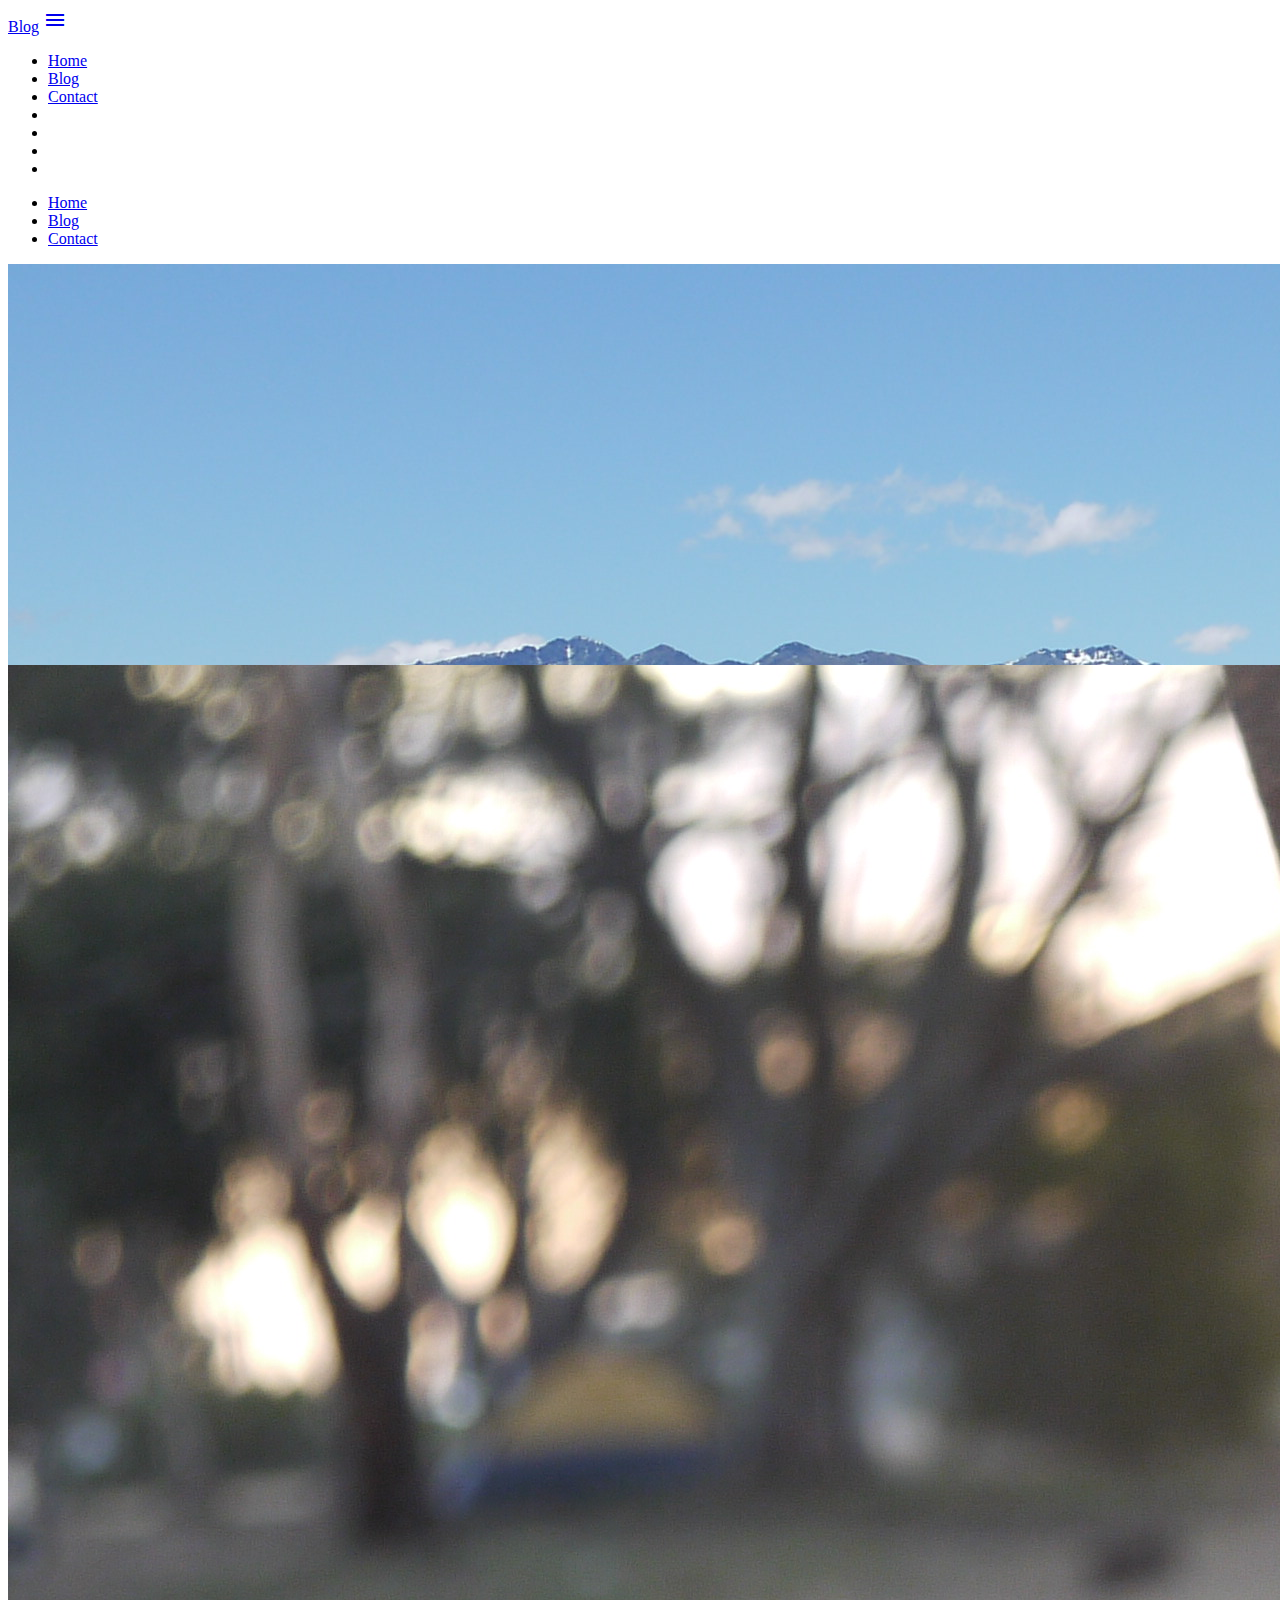
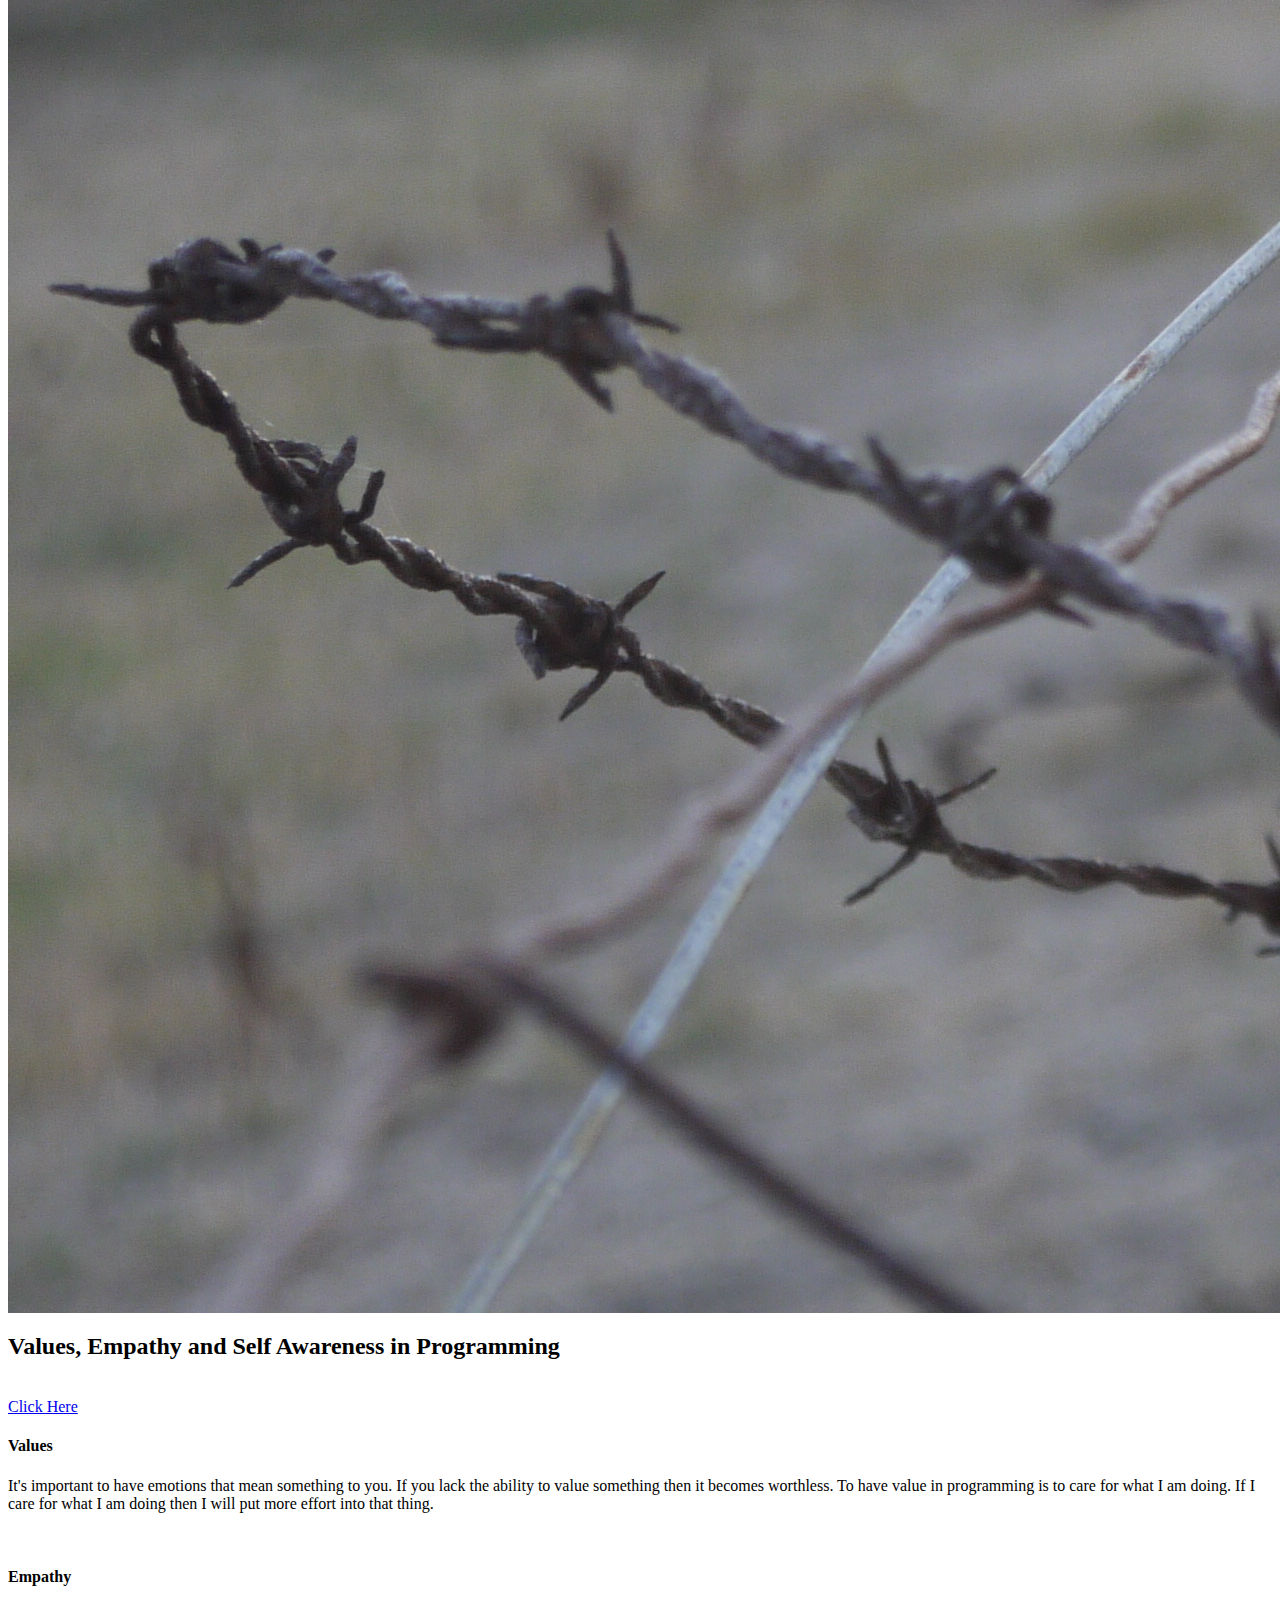
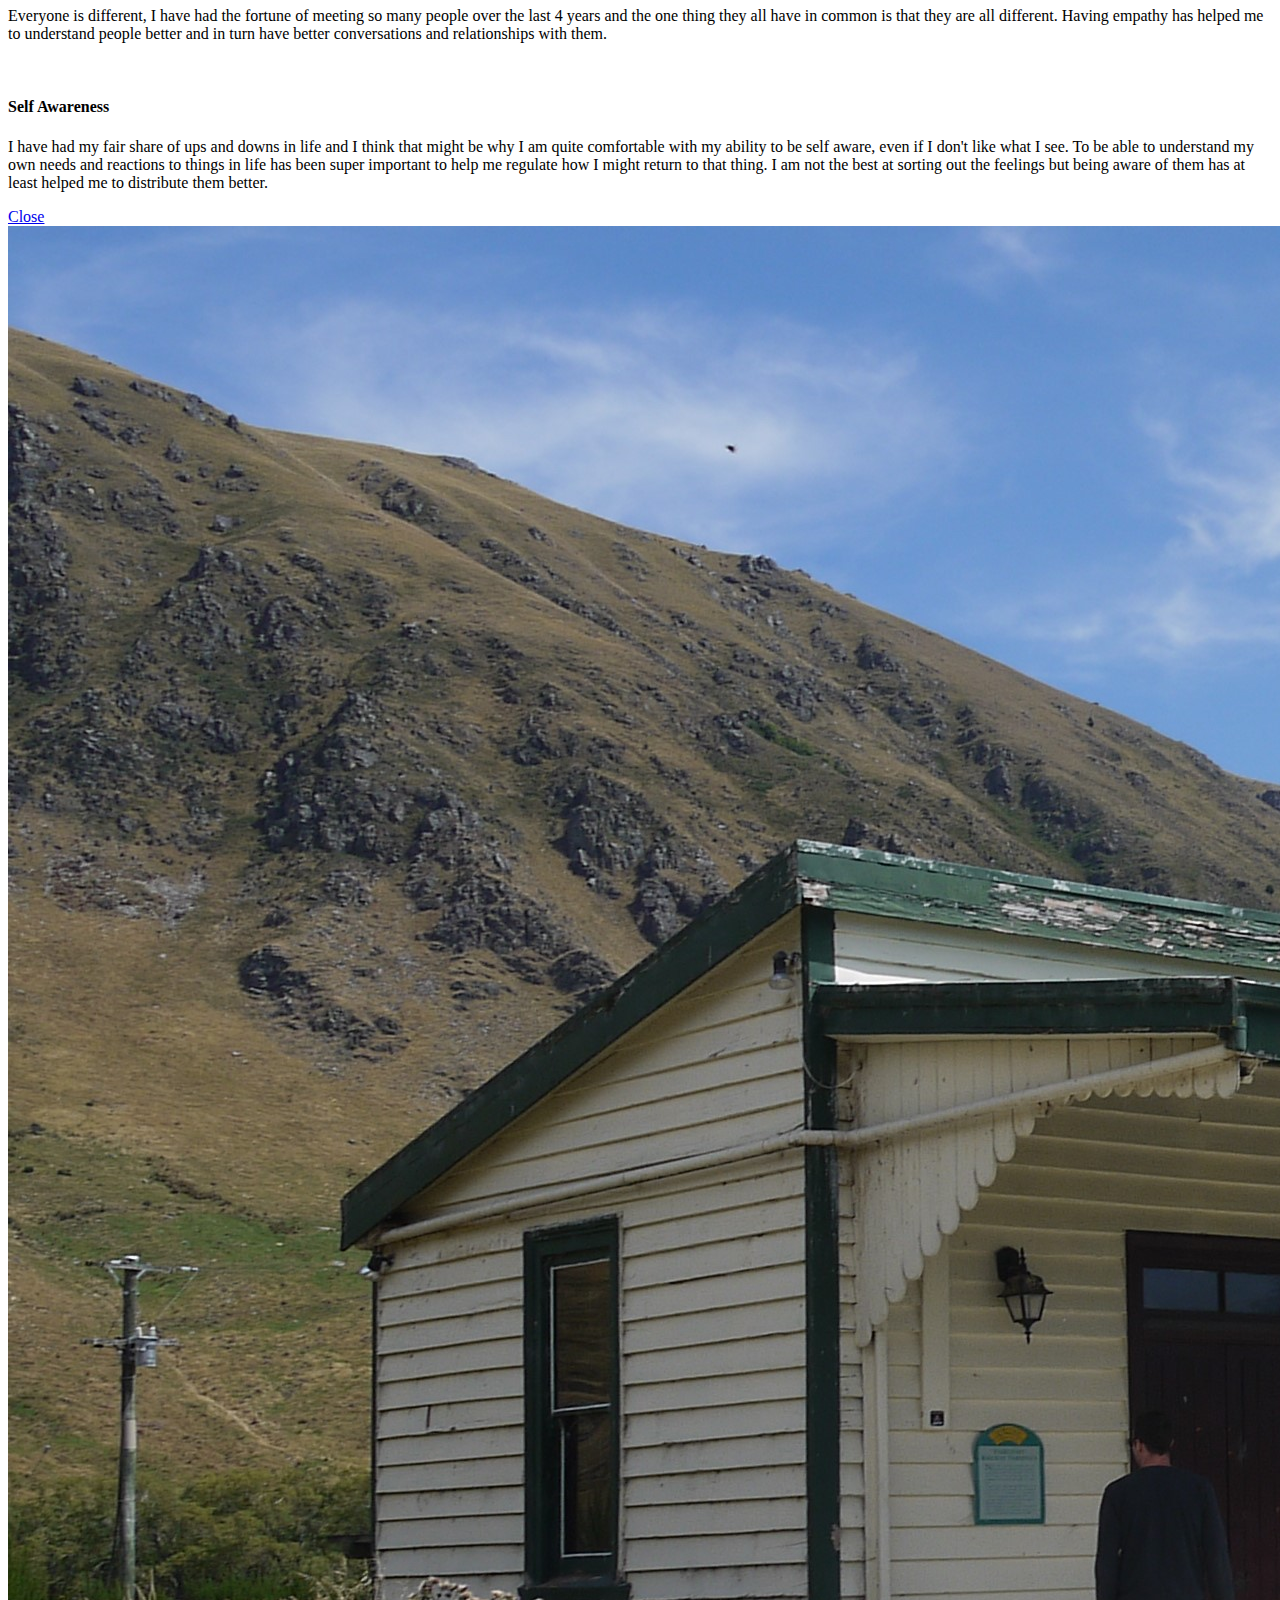
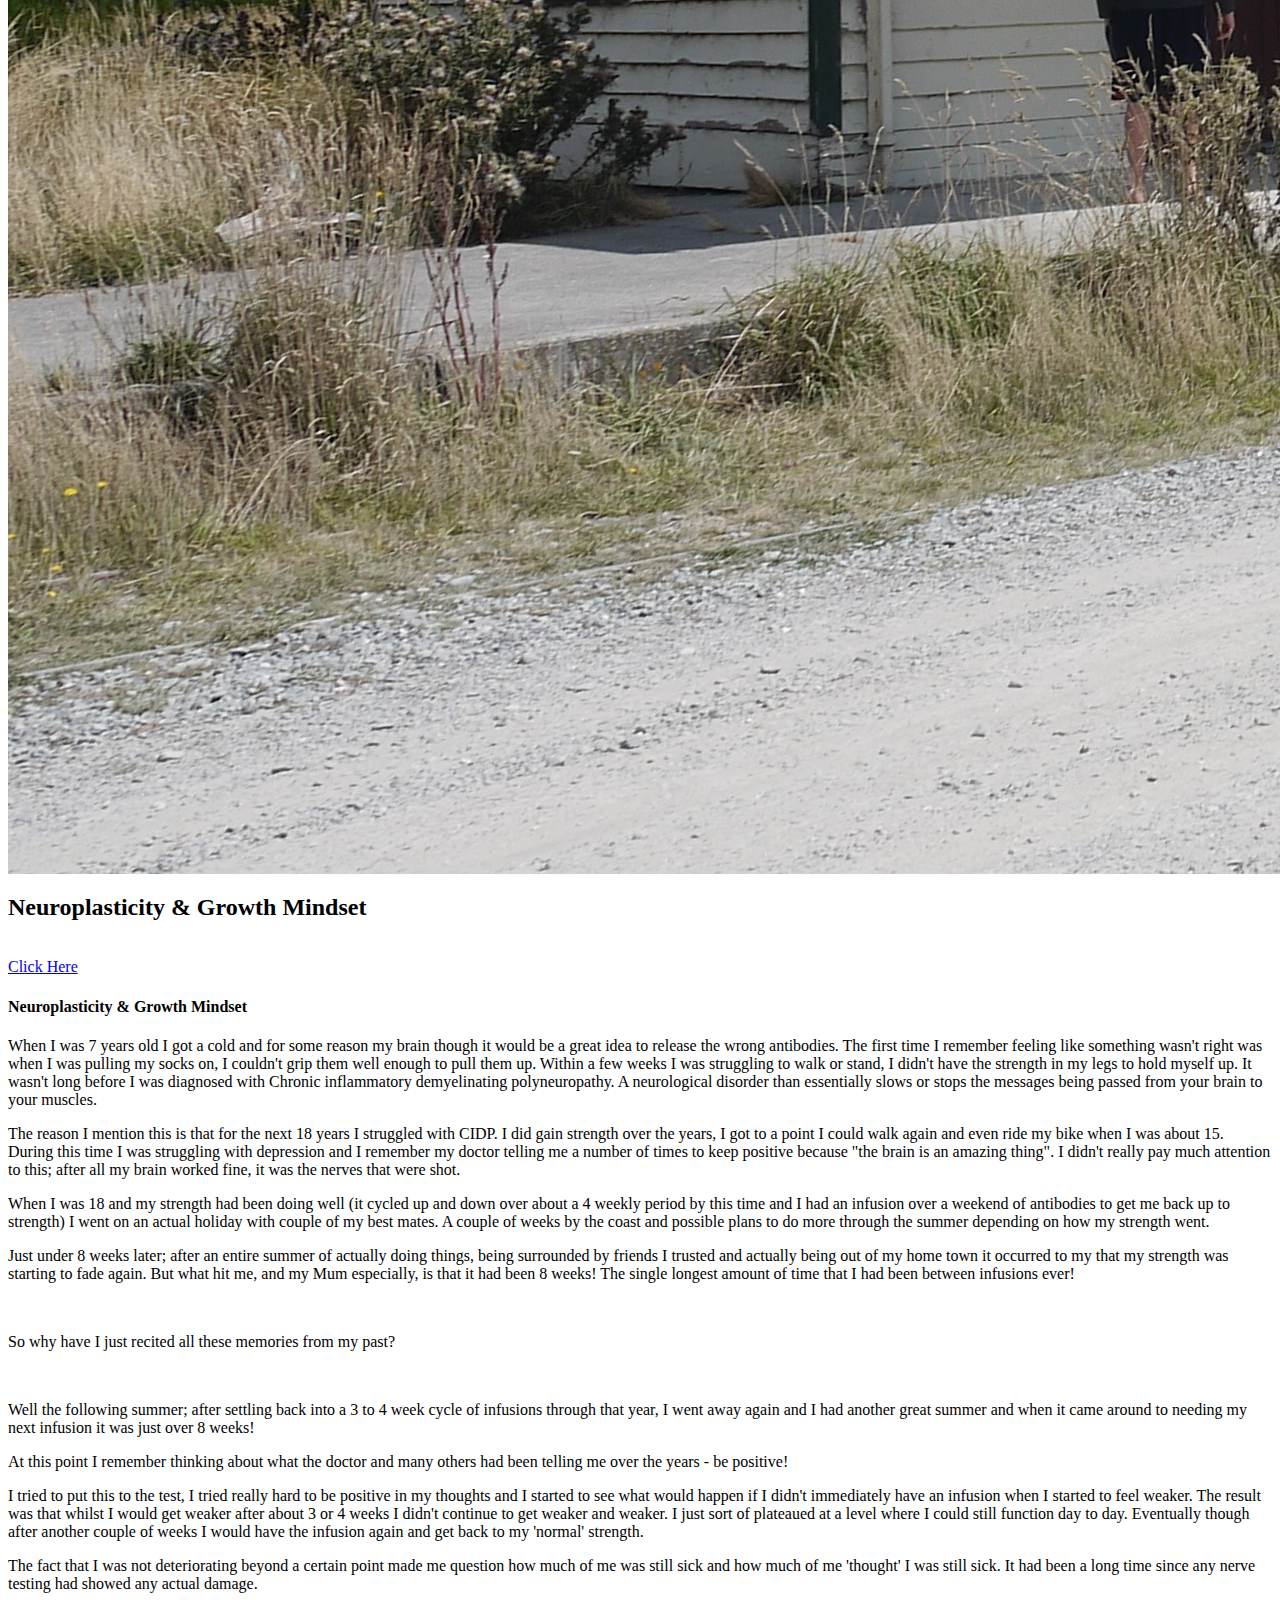
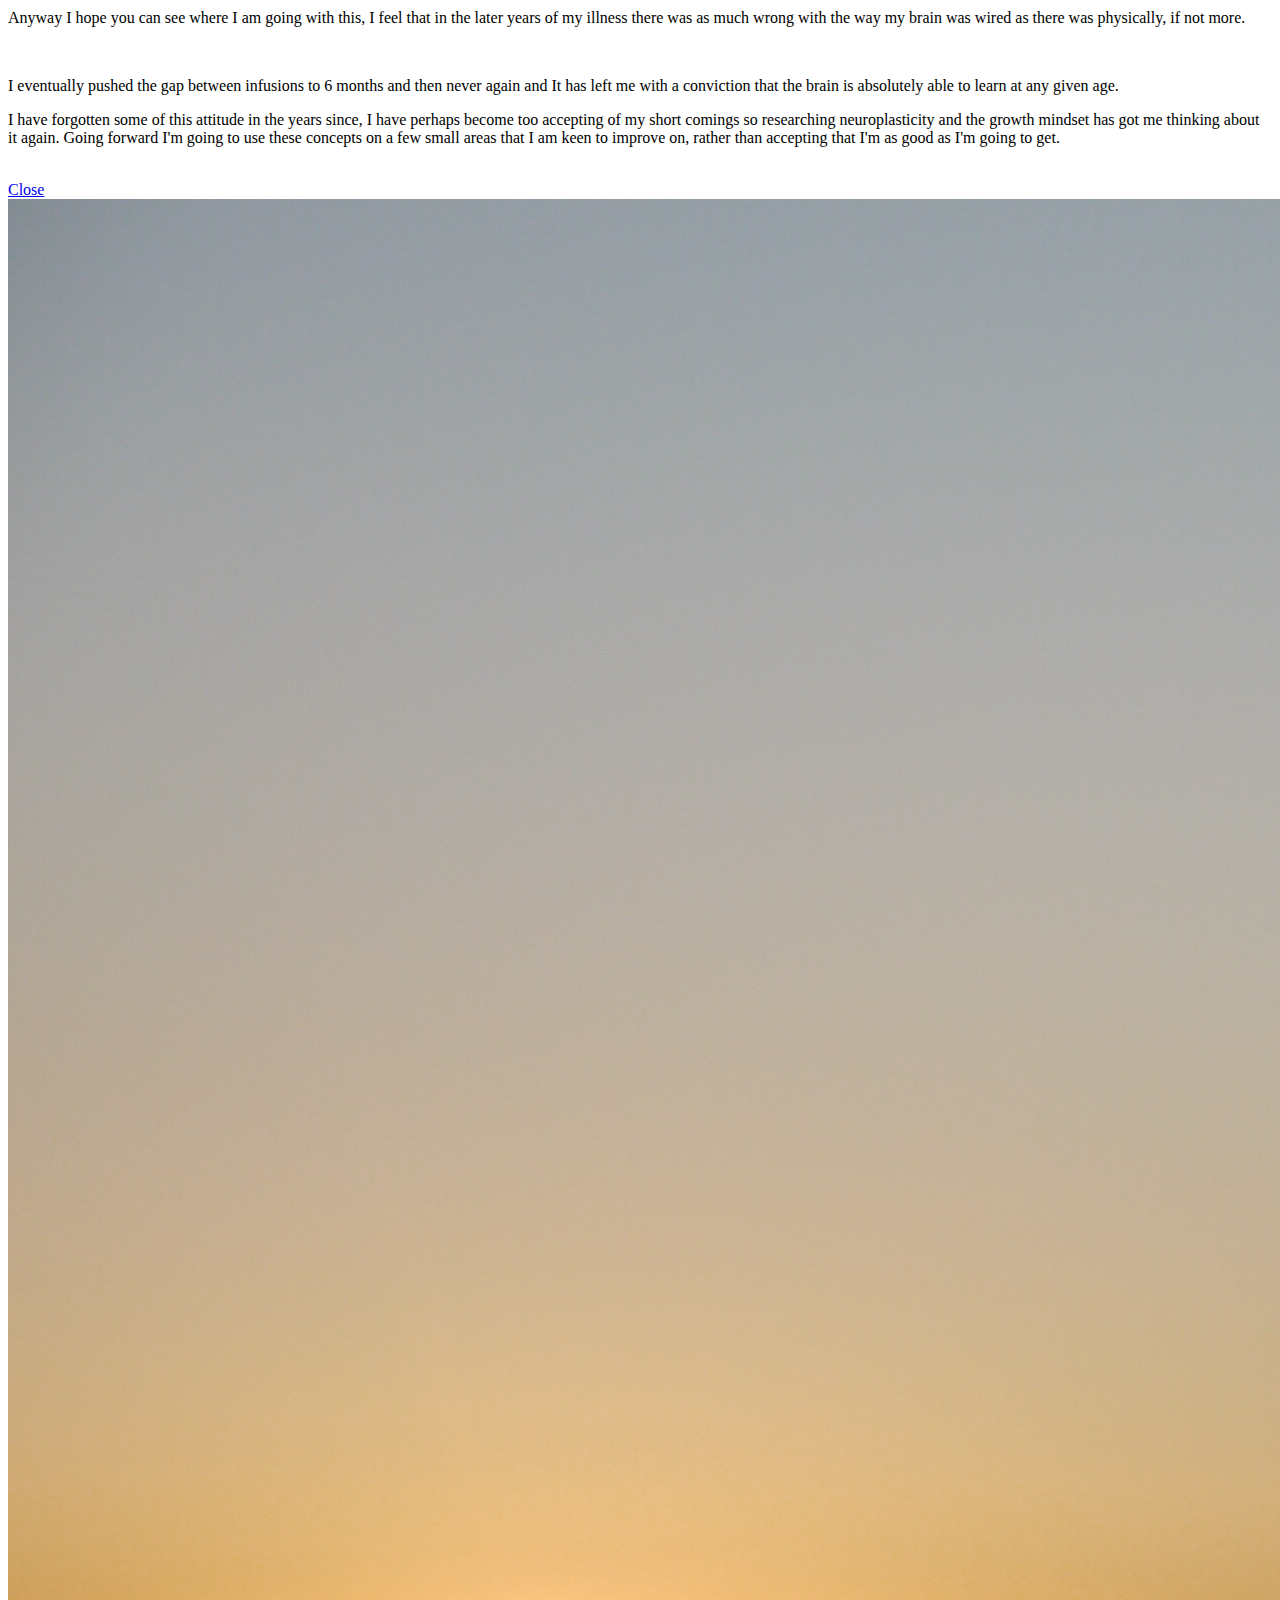
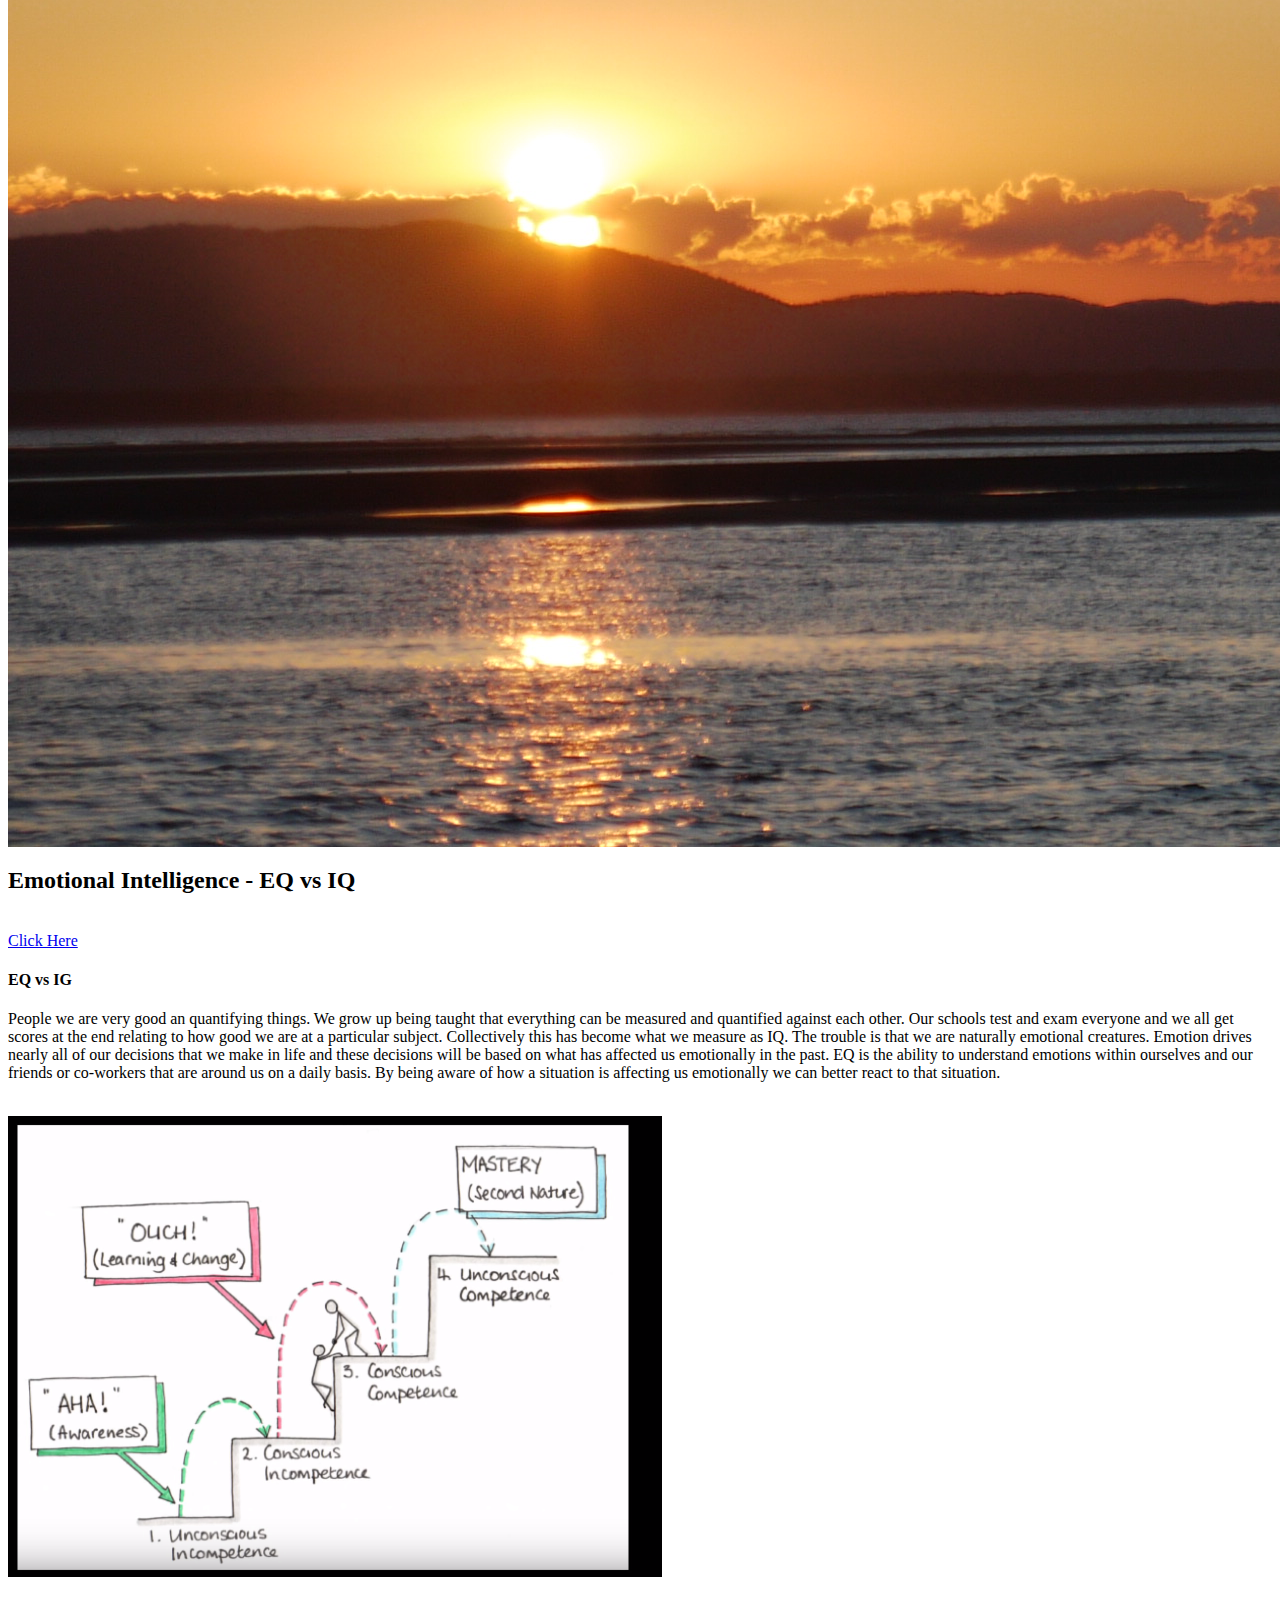
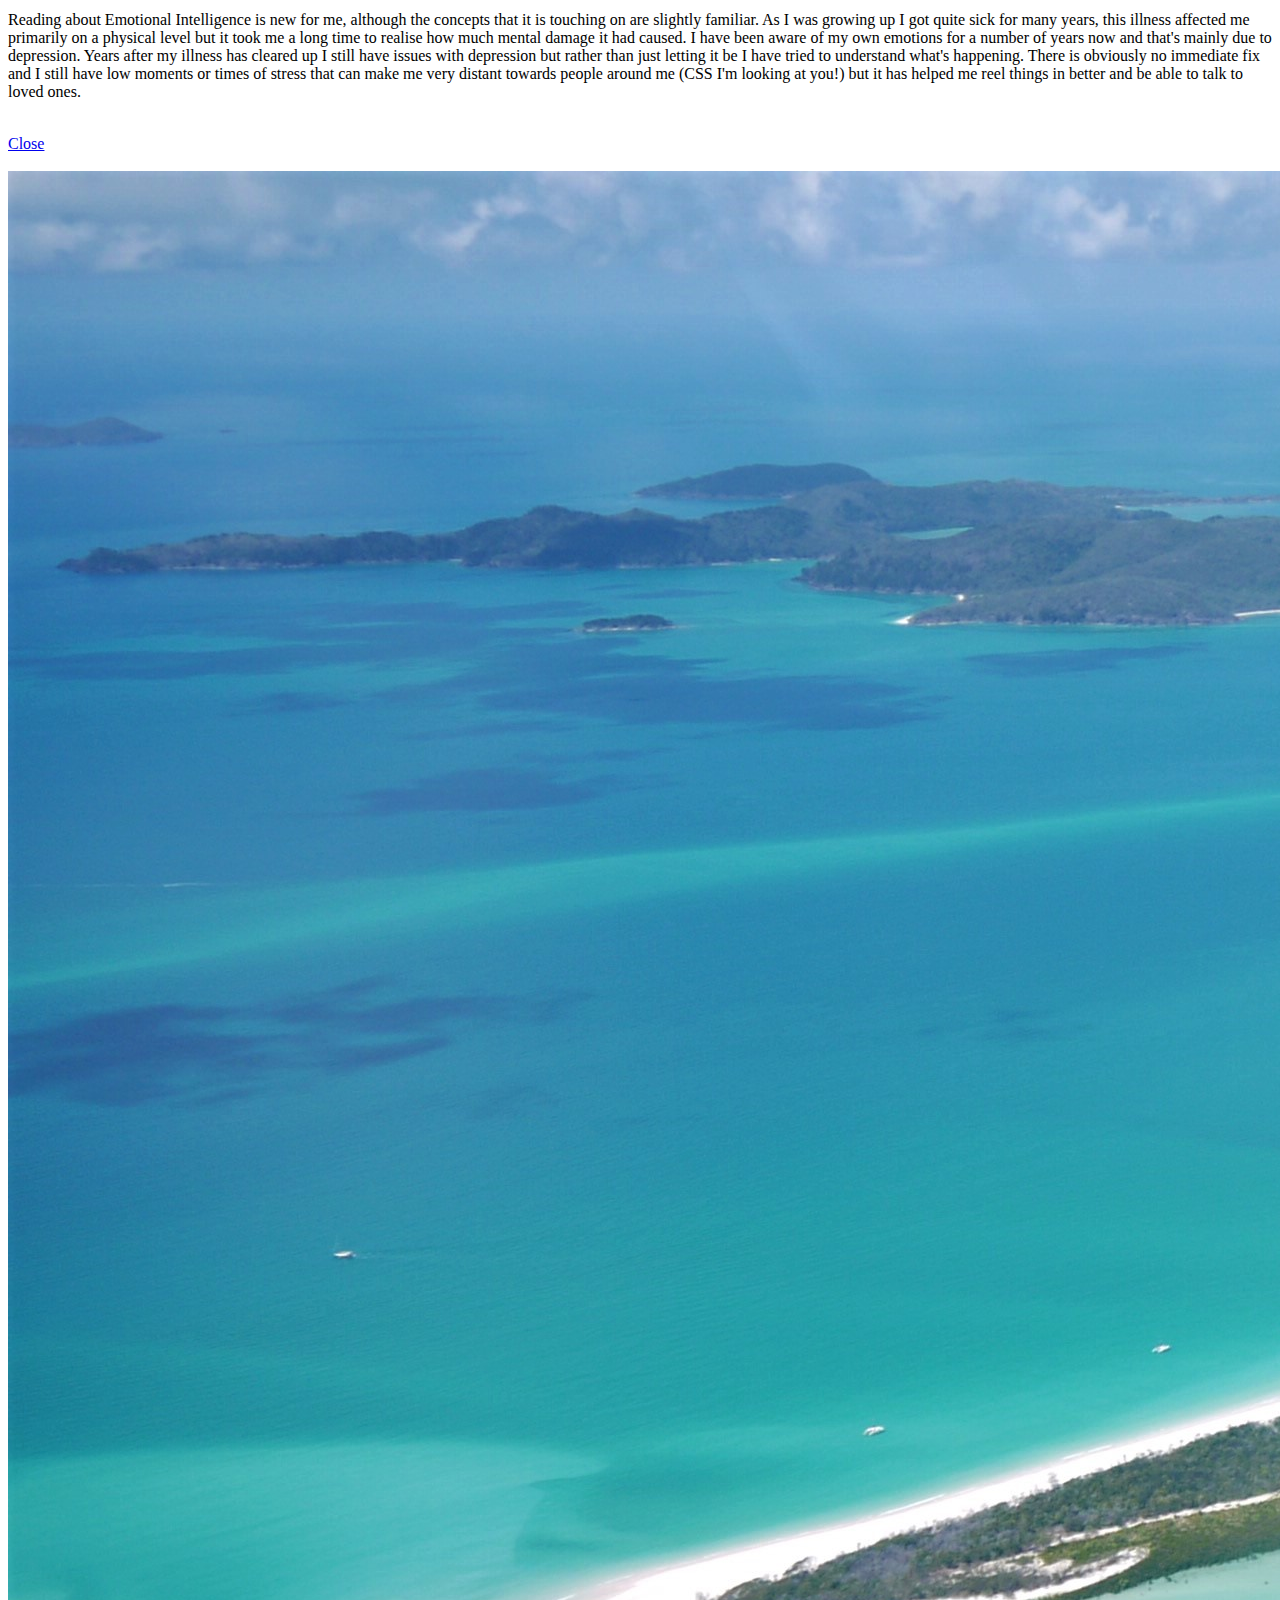
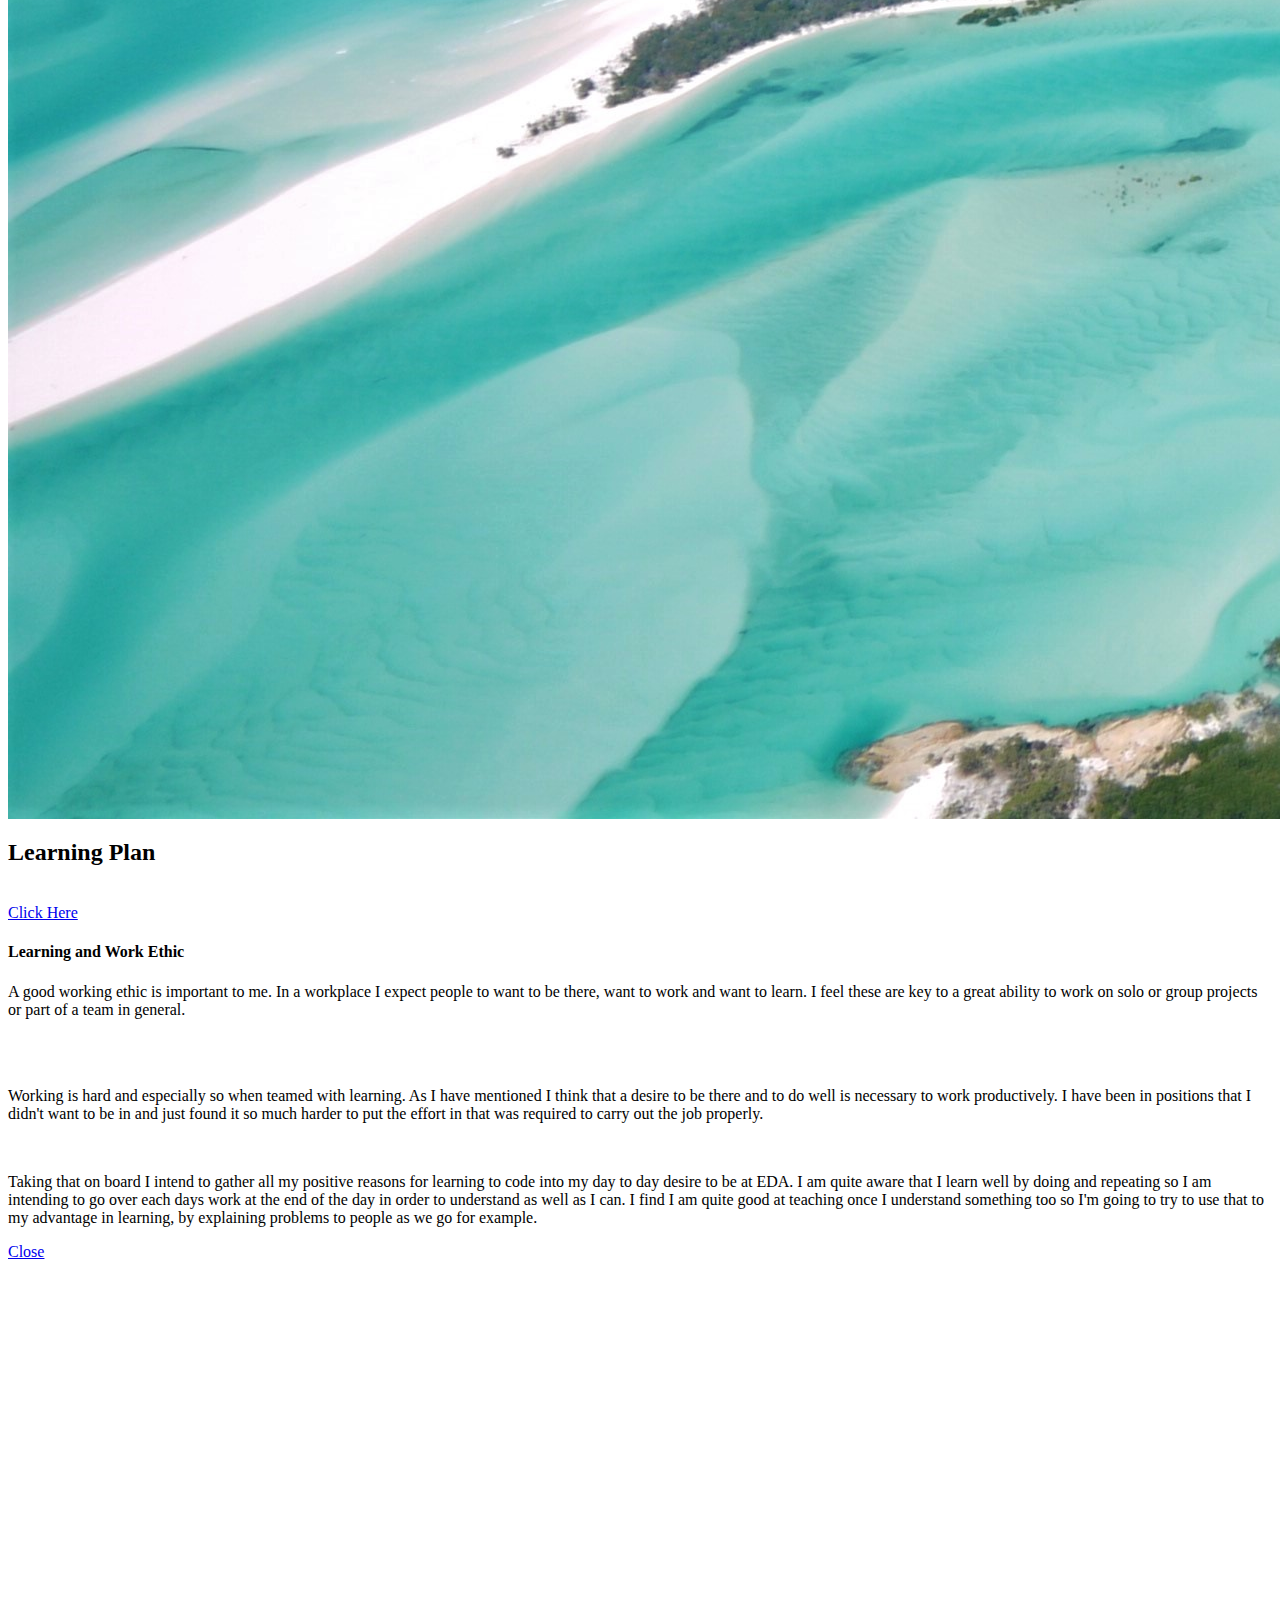
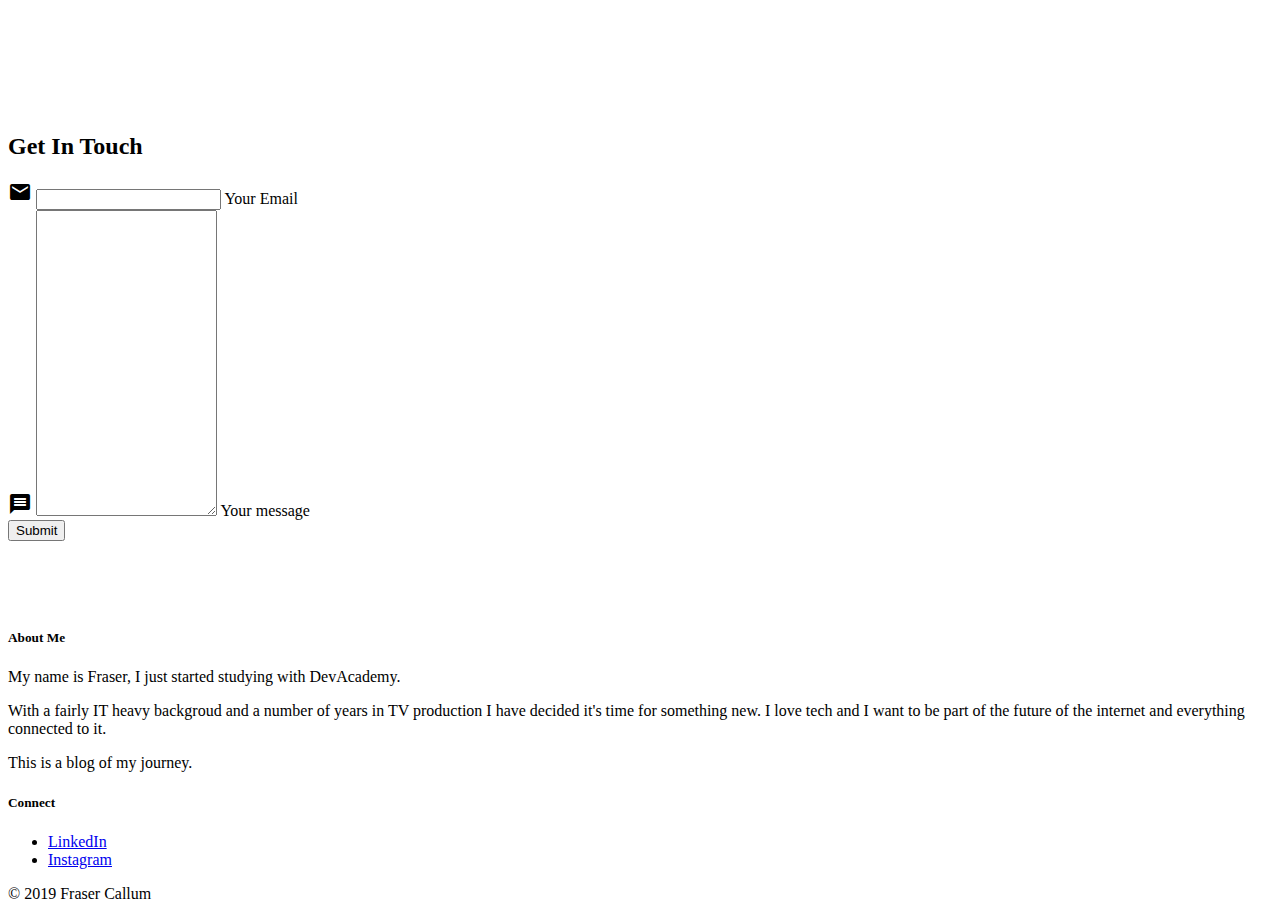
==== commit a482dd4b: "updated core" ====
--- a/core-blog.html
+++ b/core-blog.html
@@ -92,6 +92,40 @@
 
     <!-- photo / grid -->
     <section class="container section scrollspy" id="photos">
+         <div class="row">
+            <div class="col s12 l4 offset-l1 push-l7">
+                <img src="img/fence.JPG" alt="" class="responsive-img materialboxed">
+            </div>
+            <div class="col s12 l6 offset-l1 pull-l5 right-align">
+                <h2 class="indigo-text text-darken-4">Values, Empathy and Self Awareness in Programming</h2>
+                <br>
+                <a href="#push2" class="btn blue modal-trigger">Click Here</a>
+            </div>
+            <div>
+
+
+                <div class="modal" id="push2">
+                    <h4>Values</h4>
+                    <p>
+                    It's important to have emotions that mean something to you. If you lack the ability to value something then it becomes worthless. To have value in programming is to care for what I am doing. If I care for what I am doing then I will put more effort into that thing.
+                    </p>
+                    <br>
+                     <h4>Empathy</h4>
+                    <p>
+                    Everyone is different, I have had the fortune of meeting so many people over the last 4 years and the one thing they all have in common is that they are all different. Having empathy has helped me to understand people better and in turn have better conversations and relationships with them.
+                    </p>
+                    <br>
+                     <h4>Self Awareness</h4>
+                    <p>
+                    I have had my fair share of ups and downs in life and I think that might be why I am quite comfortable with my ability to be self aware, even if I don't like what I see.
+                    To be able to understand my own needs and reactions to things in life has been super important to help me regulate how I might return to that thing. I am not the best at sorting out the feelings but being aware of them has at least helped me to distribute them better.
+                    </p>
+                    <div class="modal-footer">
+                        <a href="#" class="modal-close btn blue">Close</a>
+                    </div>
+                </div>
+            </div>
+        </div>
         <div class="row">
             <div class="col s12 l4">
                 <img src="img/fairlight.jpg" alt="" class="responsive-img materialboxed">
@@ -241,18 +275,24 @@
                 <h2 class="indigo-text text-darken-4">Learning Plan</h2>
                 <br>
                 <a href="#push1" class="btn blue modal-trigger">Click Here</a>
-                <div>
-
-
-                    <div class="modal" id="push1">
-                        <div class="row">
-                            <div class="column">
-                                <p>-</p>
-                                <div class="modal-footer">
+            </div>
+<div>
+                <div class="modal" id="push1">
+                    <h4>Learning and Work Ethic</h4>
+                    <p>A good working ethic is important to me. In a workplace I expect people to want to be there, want to work and want to learn. I feel these are key to a great ability to work on solo or group projects or part of a team in general.
+                    </p>
+                    <br>
+                    <br>
+                    <p>Working is hard and especially so when teamed with learning. As I have mentioned I think that a desire to be there and to do well is necessary to work productively. I have been in positions that I didn't want to be in and just found it so much harder to put the effort in that was required to carry out the job properly.</p>
+                    <br>
+                    <p>Taking that on board I intend to gather all my positive reasons for learning to code into my day to day desire to be at EDA. I am quite aware that I learn well by doing and repeating so I am intending to go over each days work at the end of the day in order to understand as well as I can. 
+                    I find I am quite good at teaching once I understand something too so I'm going to try to use that to my advantage in learning, by explaining problems to people as we go for example.</p>
+                               
+                    <div class="modal-footer">
                                     <a href="#" class="modal-close btn blue">Close</a>
                                 </div>
                             </div>
-
+</div> 
                         </div>
                     </div>
                 </div>
